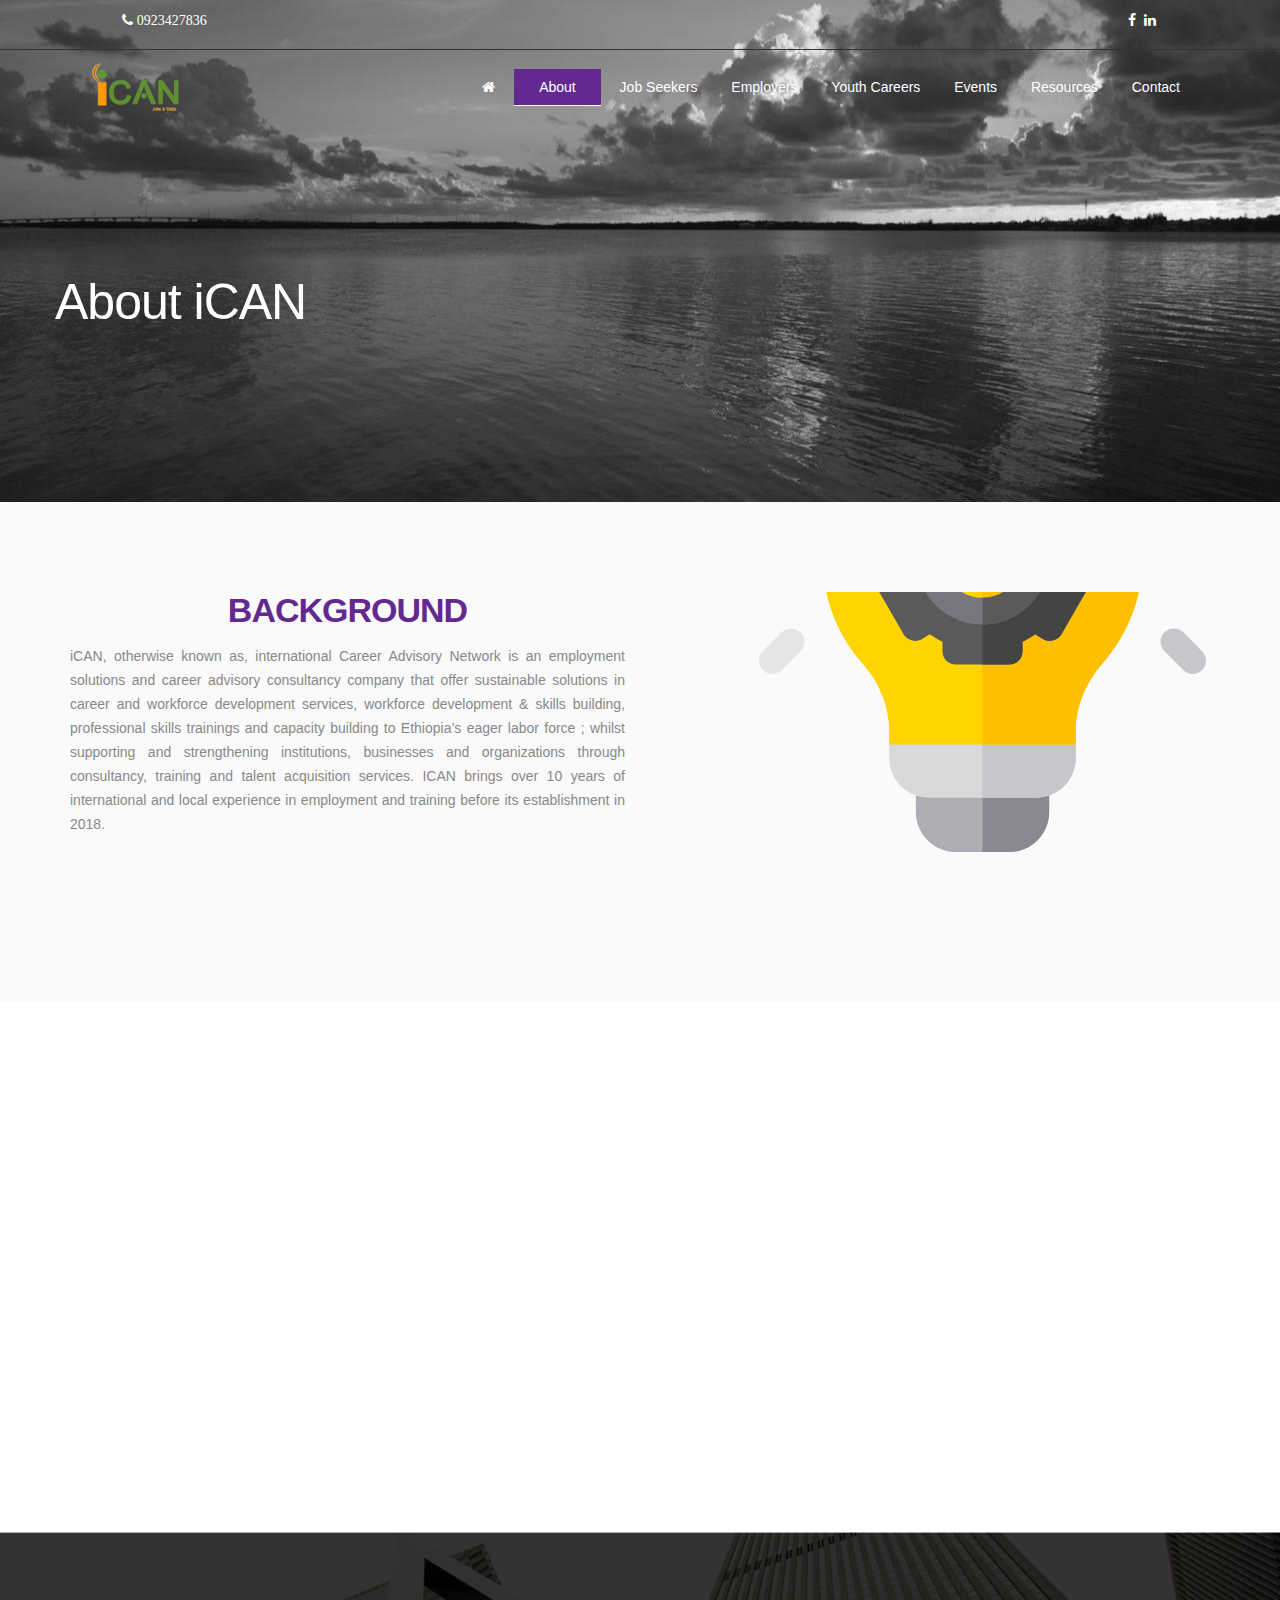
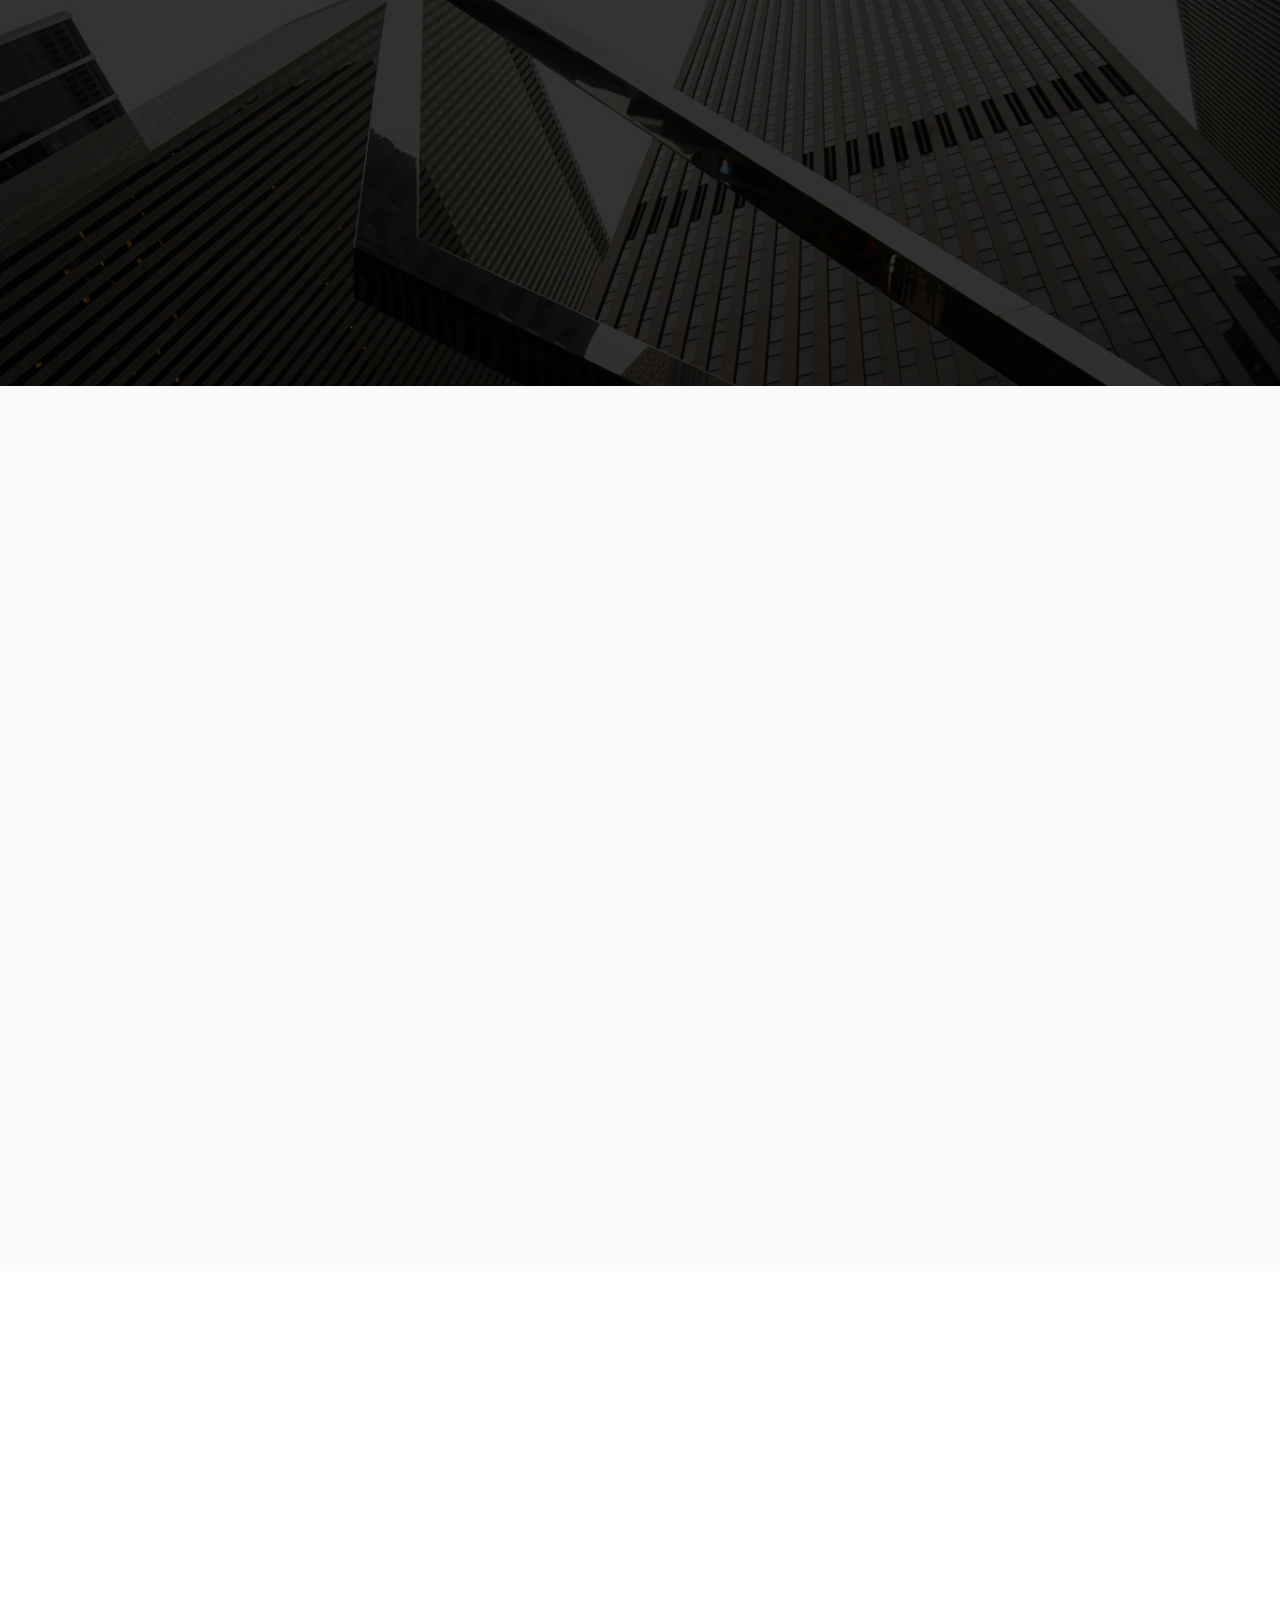
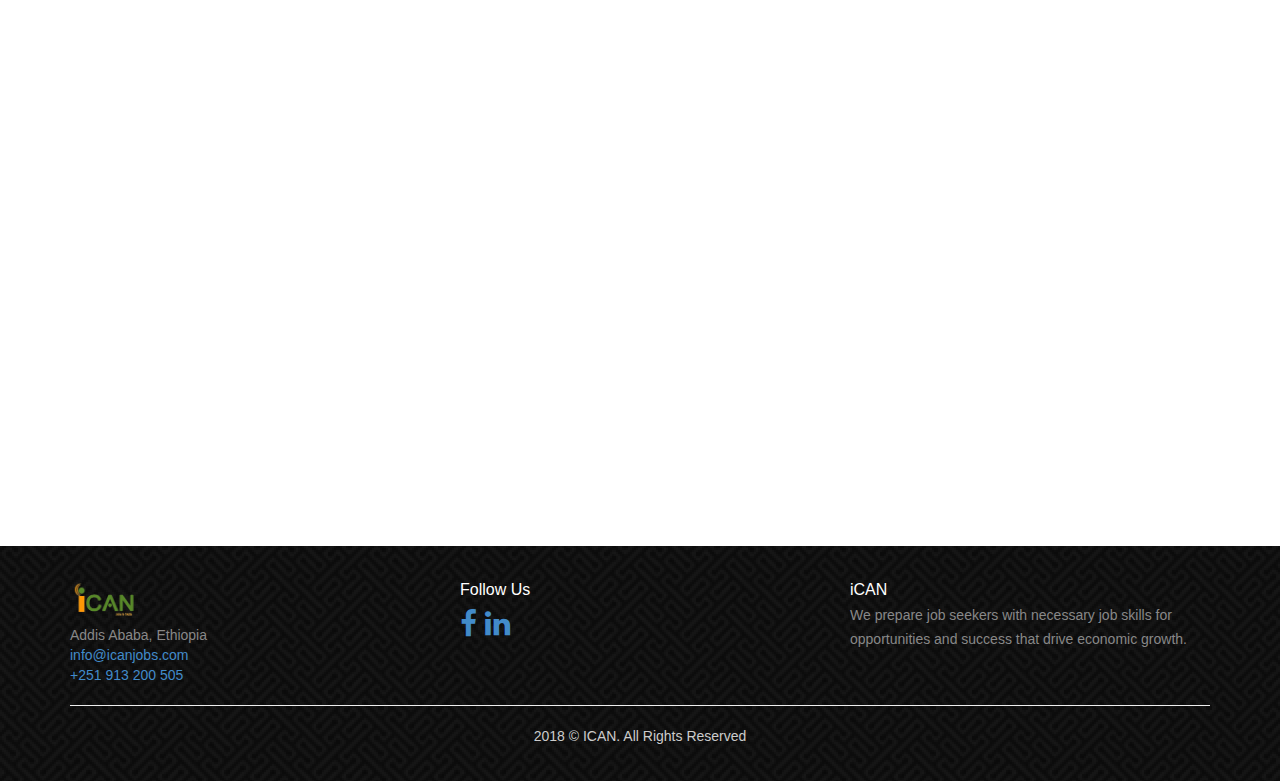
==== about.html @ 848365eb "Header, font family" ====
<!doctype html>
<html>

<head>
	<meta charset="utf-8">
	<meta name="viewport" content="width=device-width, maximum-scale=1">

	<title>iCAN JOBS</title>
	<link rel="icon" href="favicon.png" type="image/png">
	<link rel="shortcut icon" href="favicon.png" type="img/png">

	<!-- <link href='https://fonts.googleapis.com/css?family=Montserrat:400,700' rel='stylesheet' type='text/css'>
	<link href='https://fonts.googleapis.com/css?family=Open+Sans:400,300,800italic,700italic,600italic,400italic,300italic,800,700,600' rel='stylesheet' type='text/css'> -->
	<!-- <link href="https://fonts.googleapis.com/css?family=Roboto" rel="stylesheet">  -->

	<link href="css/bootstrap.css" rel="stylesheet" type="text/css">
	<link href="css/about.css" rel="stylesheet" type="text/css">
	<link href="css/font-awesome.css" rel="stylesheet" type="text/css">
	<link href="css/responsive.css" rel="stylesheet" type="text/css">
	<link href="css/magnific-popup.css" rel="stylesheet" type="text/css">
	<link href="css/animate.css" rel="stylesheet" type="text/css">

	<script type="text/javascript" src="js/jquery.1.8.3.min.js"></script>
	<script type="text/javascript" src="js/bootstrap.js"></script>
	<script type="text/javascript" src="js/jquery-scrolltofixed.js"></script>
	<script type="text/javascript" src="js/jquery.easing.1.3.js"></script>
	<script type="text/javascript" src="js/jquery.isotope.js"></script>
	<script type="text/javascript" src="js/wow.js"></script>
	<script type="text/javascript" src="js/classie.js"></script>
	<script type="text/javascript" src="js/magnific-popup.js"></script>
	<script src="contactform/contactform.js"></script>

	

</head>

<body>
	
	<header class="header" id="header">
		<!--header-start-->
		<div class='top-bar'>
			<div class="col-xs-offset-1 col-xs-5" style="text-align: left">
				<span class="fa fa-phone"> 0923427836
			</div>
			<div class="col-xs-5 social-icons" style="text-align: right">
				<a href=""><span class="fa fa-facebook"></span></a>
				<a href=""><span class="fa fa-linkedin"></span></a>
			</div>
			
			
		</div>
		
		<nav class="main-nav-outer delay-02s " id="test">
				<!--main-nav-start-->
				<div class="container">
					<div class='col-sm-2 col-xs-4'><img class="logo" src="img/logo.png" /></div>
					<div class="col-sm-10">
						<ul class="main-nav">
							<li><a href="index.html"><span class="fa fa-home"></span></a></li>
							<li class="selected-menu"><a href="#client">About</a></li>
							<li><a href="#client">Job Seekers</a></li>
							<li><a href="#client">Employers</a></li>
							<li><a href="#service">Youth Careers</a></li>
							
							<li><a href="#service">Events</a></li>
							<li id='resources'>
                                    <a href="">Resources</a>
    
                                    <ol class="resource-dropdown">
                                        <li><a href=''>Blogs</a></li>
                                        <li><a href=''>News</a></li>
                                        <li><a href=''>Advices</a></li>
                                    </ol>
                                </li>
							<!-- <li><a href="#Portfolio">Portfolio</a></li> -->
							<!-- <li class="small-logo"><a href="#header"><img src="img/small-logo.png" alt=""></a></li> -->
							<!-- <li><a href="#client">Clients</a></li> -->
							
							<li><a href="contact.html">Contact</a></li>
						</ul>
					</div>
					<a class="res-nav_click" href="#"><i class="fa fa-bars"></i></a>
				</div>
		</nav>

		<div class="container main-header wow fadeInUp">
			
			<h1>About iCAN</h1>
			<!-- <a class="link animated fadeInUp delay-1s servicelink" href="#service">Get Started</a> -->
		</div>
	</header>
	<!--header-end-->

	
	<!--main-nav-end-->



	<!--main-section-end-->

	<section class="main-section alabaster" id="coming-soon">
		<!--main-section alabaster-start-->
		<div class="container">
			<div class="row">
                
				<div class="col-sm-6  featured-work">
					<h2 style="text-align: center; color: #642891">Background</h2>
					<P class="padding-b" style="text-align: justify; word-wrap:break-word">
							iCAN, otherwise known as, international Career Advisory Network  is an employment solutions  and career advisory consultancy company that  offer sustainable solutions in  career and workforce development services, workforce development & skills building, professional skills trainings and capacity building to Ethiopia’s eager labor force ; whilst supporting and strengthening institutions, businesses and organizations through consultancy, training and talent acquisition services. ICAN brings over 10 years of international and local experience in employment and training before its establishment in 2018. 
                </div>
                <div class="col-sm-6 hidden-xs" style="overflow: hidden; height: 300px">
                        <div class="background-image">
                            <img src="img/background.svg" />
                        </div>
                    </div>
			</div>
		</div>
	</section>


    <section class="main-section" id="service">
                <!--main-section-start-->
                <div class="container">
                    
                    <div class="row">
                        <div class="service-col col-lg-12 col-sm-12  text-left wow fadeInRight delay-02s">
                        
        
                                <div class="col-lg-4  col-lg-offset-1 col-sm-6 service-list">
                                        <div class="service-list-col1">
                                            <i class="fa fa-lightbulb-o"></i>
                                        </div>
                                        <div class="service-list-col2">
                                            <h3>Philosophy </h3>
                                            <p>We prepare job seekers with necessary job skills for opportunities and success that drive economic growth.  </p>
                                        </div>
                                </div>
            
                                <div class="service-list col-lg-offset-1 col-lg-4 col-sm-6">
                                    <div class="service-list-col1">
                                        <i class="fa fa-eye"></i>
                                    </div>
                                    <div class="service-list-col2">
                                        <h3>VISION  </h3>
                                        <p>iCAN provides HR consultancy  and organizational development  strategies that drive value to your business. </p>
                                    </div>
                                </div>
            
                                
                            </div>
                        </div>
                    </div>
    </section>

    <section class="business-talking " id="contact">
            <!--business-talking-start-->
            <div class="container">
                <div class='ican-served wow fadeInUp col-lg-offset-1 col-lg-10'>
					<h3>iCAN Served</h3>
                        <p>
                            Some selected  areas of  services iCAN provided  in the  capacity building trainings and workshops include  Soft Skills For Youth Development Across Sectors, Emotional Intelligence,   The Basics  Of  Success Job Searching, Workplace Etiquette, Customer Service /Call Center Etiquette, Resume/Writing and Interviewing Preparation, Career Management And Leadership , Employability Skills , Career Counselors Training  and Employers Engagement Forum In Youth Employment etc.
                        </p>

                </div>
            </div>
    </section>
    <section class="main-section  alabaster">
            <!--main-section alabaster-start-->
            <div class="container">
                <div class="row">
                    <div class="col-sm-6 fadeInUp wow delay-05s featured-work">
                        <h2 style="color: #642891">Mission</h2>
                        
                            <ol class='mission-list'>
                                <li><span>1.</span><p>Enable the youth workforce to create employment and/or become employable  </p></li>
                                <li><span>2.</span><p>Prepare youth to the world of work by providing  career services and workforce development and help job seekers to secure the next leg on their personal career journey  </p></li>
                                <li><span>3.</span><p>Career and job readiness capacity building s training including  soft skills training, cv/resume writing, interview preparation, personal branding , etc </p></li>
                                <li><span>4.</span><p>Enable job seekers advance their career by enhancing/unleashing their potential that drives self-sufficiency and businesses  success in Ethiopia </p></li>
                                <li><span>5.</span><p>Provide career advisory, comprehensive and quality workforce development services to job seekers</p></li>
                                <li><span>6.</span><p>Create platform and industry linkages that facilitates and connects job seekers with employers through an array of conferences, career fairs, and capacity building activities, events, seminars and networking opportunities in securing their next career. </p></li>
                                <li><span>7.</span><p>Build skilled workforce talent that meets the needs of businesses and employers.</p></li>
                                <li><span>8.</span><p>Provide quality  and professional talent acquisition services to employers/businesses</p></li>
                            </ol>
                    </div>
                    <div  class="col-sm-4 col-sm-offset-2 wow hidden-xs fadeInRight delay-02s">
                            <img style="margin-top: 100px" src="img/mission.svg" />
                    </div>
                    
                </div>
            </div>
    </section>


	<!--business-talking-end-->
	<div class="container">
		<section class="main-section contact" >

			<div class="row">
				<div class="col-sm-4 hidden-xs wow fadeInLeft">
                        <img style="margin-top: 100px" src="img/services.svg " />
				</div>
				<div class="col-sm-6 col-sm-offset-1  wow fadeInUp delay-05s">
                        <div class='row'>
                            <div class='col-sm-1'><h2 style="text-align: left; color: #642891">Services</h2></div>
                        </div>
                    <ol class="mission-list">
                    <li><span>1.</span><p>Provide access to a comprehensive system of employment and training services and resources </p></li>
                    <li><span>2.</span><p>Provide Career and job readiness capacity building s training including  soft skills training, CV/resume writing, interview preparation, personal branding , Career fairs etc </p></li>
                    <li><span>3.</span><p>Industry linkage and Workforce development trainings and career services such as Career coaching and guidance , Career exploration and management</p></li>
                    <li><span>4.</span><p>Soft skills training such as  social skills, higher order thinking skills (including problem solving, critical thinking, and decision making), self-control, positive self-concept, and communication and other employability skills development skills are applicable across sectors </p></li>
                    <li><span>5.</span><p>Career center strategy design and development , career center establishment and career counselor training’s Career planning and professional development</p></li>
                    <li><span>6.</span><p>Serve as their business partner in recruiting skilled workforce(recruitment service/ executive search)</p></li>
                    <li><span>7.</span><p>Workplace education , Workforce development education and  HR consulting & training/Customized training</p></li>
                    <li><span>8.</span><p>core competencies in positive  youth development and fresh graduate recruitment Advisory </p></li>
                    </ol>
				</div>
			</div>
		</section>
	</div>
	<footer class="footer">
            <div class="container">
                <div class="row">
                <div class='col-sm-4'>
                        <div class="footer-logo"><a href="#"><img src="img/logo.png" alt=""></a></div>
                        Addis Ababa, Ethiopia <br>
                        <a href='mailto:info@icanjobs.com'>info@icanjobs.com</a><br>
                        <a href='tel:+251 913 200 505'>+251 913 200 505</a>
    
                </div>
                   
                    
                    <div class='col-sm-4'>
                        <h3 style="color:white">Follow Us</h3>
                        <div style="font-size: 22pt;">
    
                        <a href=""><span class="fa fa-facebook"></span></a>
                        <a href=""><span class="fa fa-linkedin"></span></a>
                        </div>
                    </div>
                    <div class='col-sm-4'>
                            <h3 style="color:white">iCAN</h3>
                        <p>
                                We prepare job seekers with necessary job skills for opportunities and success that drive economic growth. 
                        </p>
                    </div>
                </div>
                <hr />
                
                <span class="copyright">2018 &copy; ICAN. All Rights Reserved</span>
                <div class="credits">
    
                </div>
            </div>
        </footer>

	<script type="text/javascript" src="js/scroll_handler.js"></script>

	<script>
		wow = new WOW({
			animateClass: 'animated',
			offset: 100
		});
		wow.init();
	</script>


	<script type="text/javascript">
		$(window).load(function() {

			$('.main-nav li a, .servicelink').bind('click', function(event) {
				var $anchor = $(this);

				$('html, body').stop().animate({
					scrollTop: $($anchor.attr('href')).offset().top - 102
				}, 1500, 'easeInOutExpo');
				/*
				if you don't want to use the easing effects:
				$('html, body').stop().animate({
					scrollTop: $($anchor.attr('href')).offset().top
				}, 1000);
				*/
				if ($(window).width() < 768) {
					$('.main-nav').hide();
				}
				event.preventDefault();
			});
		})
	</script>

	<script type="text/javascript">
		$(window).load(function() {


			var $container = $('.portfolioContainer'),
				$body = $('body'),
				colW = 375,
				columns = null;


			$container.isotope({
				// disable window resizing
				resizable: true,
				masonry: {
					columnWidth: colW
				}
			});

			$(window).smartresize(function() {
				// check if columns has changed
				var currentColumns = Math.floor(($body.width() - 30) / colW);
				if (currentColumns !== columns) {
					// set new column count
					columns = currentColumns;
					// apply width to container manually, then trigger relayout
					$container.width(columns * colW)
						.isotope('reLayout');
				}

			}).smartresize(); // trigger resize to set container width
			$('.portfolioFilter a').click(function() {
				$('.portfolioFilter .current').removeClass('current');
				$(this).addClass('current');

				var selector = $(this).attr('data-filter');
				$container.isotope({

					filter: selector,
				});
				return false;
			});

		});
	</script>

</body>

</html>
---- css/about.css ----
.fl-lt {float:left;}
.fl-rt {float:right;}

.clear {
  clear: both;
  display: block;
  overflow: hidden;
  visibility: hidden;
  width: 0;
  height: 0;
}

.clearfix:before,
.clearfix:after {
  content: '\0020';
  display: block;
  overflow: hidden;
  visibility: hidden;
  width: 0;
  height: 0;
}

.clearfix:after {
  clear: both;
}

.figure{ margin:0px;}

img{ max-width:100%;}

a, a:hover, a:active{ outline:0px !important}

@font-face {
  font-family: 'FontAwesome';
  src: url('../fonts/fontawesome-webfont.eot?v=4.1.0');
  src: url('../fonts/fontawesome-webfont.eot?#iefix&v=4.1.0') format('embedded-opentype'), url('../fonts/fontawesome-webfont.woff?v=4.1.0') format('woff'), url('../fonts/fontawesome-webfont.ttf?v=4.1.0') format('truetype'), url('../fonts/fontawesome-webfont.svg?v=4.1.0#fontawesomeregular') format('svg');
  font-weight: normal;
  font-style: normal;
}

/* Primary Styles
---------------------------------*/
body {
	background:#fff;
	font-family: 'Roboto', 'Open Sans', sans-serif;
	font-size:14px;
	font-weight:normal;
	color:#888888;
	margin:0;
}
h2{
	font-size:34px;
	color:#222222;
	font-family: 'Roboto', 'Montserrat', sans-serif;
	font-weight:700;
	letter-spacing: -1px;
	margin:0 0 15px 0;
	text-align:center;
	text-transform:uppercase;
}
h3{
	font-family: 'Roboto', 'Montserrat', sans-serif;
	color:#222222;
	font-size:16px;
	margin:0 0 5px 0;
	_text-transform:uppercase;
	font-weight:400;
}
h6{
	font-size:16px;
	color:#888888;
	font-family: 'Roboto', 'Open Sans', sans-serif;
	font-weight:400;
	text-align:center;
	margin:0 0 60px 0;
}
p{
	line-height:24px;
	margin:0;
}

/* Header Styles
---------------------------------*/

.header{
	background-image:url(../img/about.jpg);
	background-repeat: no-repeat;
	background-size: cover;
	background-position: center center;

	
}
.header .main-header {
	padding:150px 0;
}

.logo{
	width:250px;
	margin:0 auto 35px;
}
.header h1{
	font-family: 'Roboto', 'Montserrat',sans-serif;
	font-size:50px;
	font-weight:400;
	letter-spacing: -1px;
	margin:0 0 22px 0 ;
	color:#fff;
}

.we-create{
	padding:0;
	margin:35px 0 55px;
}
.wp-pic{
	margin-bottom:20px;
}
.we-create li{
	display:inline-block;
	font-family: 'Roboto', 'Montserrat',sans-serif;
	font-size:14px;
	color: #bcbcbc;
	text-transform: uppercase;
	font-weight: 400;
	margin:0 5px 0 0;
	padding:0 0 0 15px;
}
.we-create li:first-child{
	background:none;
}

.start-button {
	padding-left: 0px;
}

.start-button li a{
color: #fff;
}


.link{
	padding:15px 35px;
	background:#7cc576;
	color:#fff !important;
	font-size:16px;
	font-weight:400;
	font-family: 'Roboto', 'Montserrat', sans-serif;
	display:inline-block;
	border-radius:3px;
	text-transform:uppercase;
	line-height:25px;
	margin-bottom:20px;
	transition:all 0.3s ease-in-out;
	-moz-transition:all 0.3s ease-in-out;
	-webkit-transition:all 0.3s ease-in-out;
}
.link:hover {
	text-decoration:none;
	color:#7cc576 !important;
	background:#fff;
}

.link:active, .link:focus {
	background: #7cc576;
	text-decoration:none;
	color:#fff !important;
}

/* Navigation
---------------------------------*/
.main-nav-outer{
	padding:0px;
	_border-bottom:1px solid #dddddd;
	_box-shadow:0 4px 5px -3px #ececec;
	
	position:relative;
	background-color: transparent;
	-webkit-transition: background-color 500ms linear;
    -ms-transition: background-color 500ms linear;
    transition: background-color 500ms linear;
	
}
img.logo{
	margin : 10px 0 0px;
	width: 70%;	
}
.main-nav{
	text-align:right;
	margin:10px 0 0px;
	padding:0;
	list-style:none;
}
.main-nav li{
	display:inline;
	margin:0 0px;
}
.main-nav li a{
	display:inline-block;
	color: white;
	_text-transform:uppercase;
	font-family: 'Roboto', 'Montserrat', sans-serif;
	text-decoration: none;
	line-height:20px;
	margin:17px 15px;
	transition:all 0.3s ease-in-out;
	-moz-transition:all 0.3s ease-in-out;
	-webkit-transition:all 0.3s ease-in-out;
}

.main-nav li a:hover{ 
	text-decoration:none;
	color: #7cc576;
}

.small-logo{ 
	padding:0 32px;
}

.main-section{
	padding:90px 0 110px;
}


/* Services
---------------------------------*/
.service-col{
	margin-bottom: 100px;
}
.service-list{
	padding:0  5px;
	font-size:14px;
	margin-bottom:40px;
	height: 200px;
}
.service-list-col1{
	display: block;
	height: 100px;
}
.service-list-col1 i{
	font-style:normal;
	font-size:100px;
	text-align: center;
	display:block;
	color:#642891;
	font-family: 'FontAwesome';
	line-height:38px;
}
.service-list-col2{
	overflow:hidden;
	text-align: center;	
}
.service-list-col2 h3 { 
	text-align: center;
    margin-bottom: 20px;
    color: #2C7AC0;
}
.main-section.alabaster{
	background:#fafafa;
}

/* Featured Work
---------------------------------*/
.featured-work{
	font-size:14px;
}
.featured-work h2{
	text-align:left;
}
.featured-box{
	padding:0 0 0 0;
	margin-bottom:25px;
	font-size:14px;
}
.featured-box h3{
	margin-bottom:5px;
}
.featured-box p{
	line-height:22px;
}
.featured-work p.padding-b{
	padding-bottom:35px;
}
.featured-box-col1{
	width:60px;
	float:left;
}
.featured-box-col1 i{
	display:block;
	line-height:38px;
	font-family: 'FontAwesome';
	font-size:38px;
	color:#044C31;
	font-style:normal;
}

.featured-box-col2{ overflow:hidden;}
.featured-box.magic{
	background:url(../img/magic.png) left top no-repeat;
}
.featured-box.packaged{
	background:url(../img/packaged.png) left top no-repeat;
}
.featured-box.seo{
	background:url(../img/seo.png) left top no-repeat;
}
.Learn-More{
	display:inline-block;
	padding:0 5px 0 0;
	color:#7cc576;
	font-size:16px;
	text-transform:uppercase;
	font-family: 'Roboto', 'Montserrat', sans-serif;
	font-weight:400;
	line-height:24px;
	transition:all 0.3s ease-in-out;
	-moz-transition:all 0.3s ease-in-out;
	-webkit-transition:all 0.3s ease-in-out;
	display: none;
}
.Learn-More i{ 
	padding-right:15px;
}

.Learn-More:hover, .Learn-More:focus{ 
	text-decoration:none;
	color: #111;
}


/* Portfolio
---------------------------------*/
.Portfolio-nav{
	padding:0;
	margin:0 0 45px 0;
	list-style:none;
	text-align:center;
}
.Portfolio-nav li{
	margin:0 10px;
	display:inline;
}
.Portfolio-nav li a{
	display:inline-block;
	padding:10px 22px;
	font-size:12px;
	line-height:20px;
	color:#222222;
	border-radius:4px;
	text-transform:uppercase;
	font-family: 'Roboto', 'Montserrat', sans-serif;
	background:#f7f7f7;
	margin-bottom:5px;
	transition:all 0.3s ease-in-out;
	-moz-transition:all 0.3s ease-in-out;
	-webkit-transition:all 0.3s ease-in-out;
}
.Portfolio-nav li a:hover{
	background:#7cc576;
	color:#fff;
	text-decoration:none;
}

.portfolioContainer{
	margin:0 auto;
	padding-left:15px;
}

.Portfolio-box{
	text-align:center;
	margin-bottom:30px;
	height:350px;
	width:350px;
	overflow:hidden;
	float:left;
	padding:0;
}
.Portfolio-box img{
	margin-bottom:25px;
	transition:all 0.3s ease-in-out;
	-moz-transition:all 0.3s ease-in-out;
	-webkit-transition:all 0.3s ease-in-out;	
}

.Portfolio-box img:hover {
	opacity: 0.6;
}

.Portfolio-nav li a.current{
	background:#7cc576;
	color:#fff;
	text-decoration:none;
}
img {
   max-width:100%;
}

/* no transition on .isotope container */

.isotope .isotope-item {
  /* change duration value to whatever you like */
  -webkit-transition-duration: 0.6s;
     -moz-transition-duration: 0.6s;
          transition-duration: 0.6s;
}

.isotope .isotope-item {
  -webkit-transition-property: -webkit-transform, opacity;
     -moz-transition-property:    -moz-transform, opacity;
          transition-property:         transform, opacity;
}

.main-section.paddind{
	padding-bottom:60px;
}

/* Clients
---------------------------------*/
.client-part{
	background:url(../img/section-bg1.jpg) center center no-repeat;
	background-size:cover;
	padding:55px 0;
	text-align:center;
}
.client-part-haead{
	color:#fdfdfd;
	font-size:28px;
	line-height:41px;
	margin:30px 0 10px;
	font-family:'Roboto', ''Open Sans',sans-serif';
	font-style: italic;
}
.client{
	padding:0;
	margin:20px 0 0;
	list-style:none;
	text-align:center;
}
.client li{
	display:inline;
	margin:0 15px;
}
.client li a{
	display:inline-block;
}
.client li a img{
	margin-bottom:15px;
	border-radius:50%;
}
.client li a:hover{
	text-decoration:none;
}
.client li a h3{
	color:#ffffff;
}
.client li a span{
	color:#f1f1f1;
}
.quote-right{
	font-style:normal;
	width:68px;
	height:68px;
	margin:0 auto;
	border:2px solid #7cc576;
	border-radius:50%;
	display:block;
	line-height:68px;
	text-align:center;
	font-size:27px;
	color:#7cc576;
	cursor: pointer;
	transition:all 0.3s ease-in-out;
	-moz-transition:all 0.3s ease-in-out;
	-webkit-transition:all 0.3s ease-in-out;
}

.quote-right:hover{
color: #fff;
border: 2px solid #fff;
}

.c-logo-part{
	background:#7cc576;
	padding:25px 0;
    filter: alpha(opacity=60);
}
.c-logo-part ul{
	padding:0;
	margin:0;
	list-style:none;
	text-align:center;
}
.c-logo-part ul li{
	display:inline;
	margin:0 25px;
}
.c-logo-part ul a{
	display:inline-block;
	margin: 0 20px;
}
.main-section.team{
	padding:85px 0;
}
.main-section.team h6{
	margin-bottom:40px;
}


/* Team
---------------------------------*/
.team-leader-block{
	max-width:993px;
	margin:0 auto;
}
.team-leader-box{
	width:30.66%;
	margin-right: 3.82979%;
	height: 490px;
	overflow: hidden;
	text-align: center;
	float: left;
}
.team-leader-box span{
	margin-bottom:24px;
	display:block;
}
.team-leader-box:nth-of-type(3n+0){ margin:0;}
.team-leader{
	width:auto;
	height:auto;
	position:relative;
	border-radius:50%;
	box-shadow:0px 0px 0px 7px rgba(241,241,241,0.80);
	margin:7px 7px 25px 7px;
	
}
.team-leader-shadow{
	transition:all 0.3s ease-in-out;
	-moz-transition:all 0.3s ease-in-out;
	-webkit-transition:all 0.3s ease-in-out;
	border-radius:50%;
	position:absolute;
	width:100%;
	height:100%;
	z-index:10;
	border-radius:50%;
}
.team-leader-shadow a{
	display:block;
	width:100%;
	height:100%;
}
.team-leader:hover .team-leader-shadow{
	box-shadow:inset  0px 0px 0px 148px rgba(17,17,17,0.80);
}
.team-leader:hover ul{ display:block; opacity:1}
.team-leader img{
	display:block;
	border-radius:50%;
}
.team-leader ul{
	display:block;
	opacity:0;
	padding:0;
	margin:0;
	list-style:none;
	position:absolute;
	left:0;
	top:50%;
	width:100%;
	text-align:center;
	margin-top:-14px;
	z-index:15;
	transition:all 0.6s ease-in-out;
	-moz-transition:all 0.6s ease-in-out;
	-webkit-transition:all 0.6s ease-in-out;
}
.team-leader ul li{
	display:inline;
	margin:0 11px;
}
.team-leader ul li a{
	font-family: 'FontAwesome';
	display:inline-block;
	font-size:28px;
	color:#fff;	
	transition:all 0.3s ease-in-out;
	-moz-transition:all 0.3s ease-in-out;
	-webkit-transition:all 0.3s ease-in-out;
}
.team-leader ul li a:hover, .team-leader ul li a:focus{
	text-decoration:none;
}
.team-leader ul li a.fa-twitter:hover{
	color:#55acee;
}
.team-leader ul li a.fa-facebook:hover{
	color:#3b5998;
}
.team-leader ul li a.fa-pinterest:hover{
	color:#cb2026;
}
.team-leader ul li a.fa-google-plus:hover{
	color:#dd4b39;
}

/* Talk Business
---------------------------------*/
.business-talking{
	background:url(../img/section-bg1.jpg) repeat;
	background-size:cover;
	padding:60px 0 10px;
	text-align:center;
}
.business-talking h4, .business-talking h2{
	font-family: 'Roboto','Montserrat', sans-serif;
	font-weight:100;
	padding:0;
	margin:20px 0 70px;
	text-transform:uppercase;
	font-size:20px;
	color:#fff;
}

.business-talking h2{
	font-family: 'Roboto','Montserrat', sans-serif;
	font-weight:700;
	padding:0;
	margin:20px 0 70px;
	text-transform:uppercase;
	font-size:42px;
	color:#fff;
}

/* Contact
---------------------------------*/
.main-section.contact{
	padding:90px 0 100px;
}

.main-section.contact{
	background:url(../img/bg-map.png) left 190px no-repeat;
}
.contact-info-box{
	font-size:15px;
	margin:0 0 14px 68px;
	padding-left:0;
}
.contact-info-box h3{
	font-size: 15px;
	font-weight:400;
	float:left;
	width:102px;
	margin-right:12px;
	line-height:28px;
}
.contact-info-box h3 i{
	font-style:normal;
	font-size:18px;
	color:#222222;
	font-family: 'FontAwesome';
	font-weight:normal;
	margin-right:7px;
}
.contact-info-box span{
	line-height:28px;
	display:block;
	overflow:hidden;
}
.social-link{
	padding:35px 0;
	margin:0 0 0 68px;
	display:block;
	overflow:hidden;
	list-style:none;
}
.social-link li{
	float:left;
	margin-right:8px;
}
.social-link li a{
	display:block;
	width:50px;
	height:50px;
	text-align:center;
	line-height:50px;
	font-size:25px;
	color:#fff;
	background:#044C31;
	border-radius:50%;
	transition:all 0.3s ease-in-out;
}
.social-link li a:hover, .social-link li a:focus{
	text-decoration:none;
}
.twitter a:hover {
	background: #55acee;
}
.facebook a:hover {
	background: #3b5998;
}
.pinterest a:hover {
	background: #cb2026;
}
.gplus a:hover {
	background: #dd4b39;
}
.dribbble a:hover {
	background: #ea4c89;
}

.form{
	margin:0 66px 0 30px;
}
.input-text{
	padding:15px 16px;
	border:1px solid #ccc;
	width:100%;
	height:50px;
	display:block;
	border-radius:4px;
	font-size:15px;
	color:#aaa;
	font-family: 'Roboto', 'Open Sans', sans-serif;
	margin:0 0 15px 0;
	transition:all 0.3s ease-in-out;
	-moz-transition:all 0.3s ease-in-out;
	-webkit-transition:all 0.3s ease-in-out;
}
.input-text:focus {
	border: 1px solid #7cc576;
	outline:0;
	-webkit-box-shadow: inset 0 1px 1px rgba(0, 0, 0, 0.075), 0 0 8px rgba(124, 197, 118, 0.3);
	-moz-box-shadow: inset 0 1px 1px rgba(0, 0, 0, 0.075), 0 0 8px rgba(124, 197, 118, 0.3);	
	box-shadow: inset 0 1px 1px rgba(0, 0, 0, 0.075), 0 0 8px rgba(124, 197, 118, 0.3);
}

.input-text.text-area{
	height:165px;
	resize:none;
	overflow:auto;
}
.input-btn{
	width:175px;
	height:50px;
	background:#7cc576;
	border-radius:4px;
	color:#ffffff;
	font-size:14px;
	text-transform:uppercase;
	font-family: 'Roboto', 'Montserrat', sans-serif;
	font-weight:400;
	border:0px;
	transition:all 0.3s ease-in-out;
	-moz-transition:all 0.3s ease-in-out;
	-webkit-transition:all 0.3s ease-in-out;
}

.input-btn:hover{
	background: #111;
	color: #fff;
}

.validation {
    color: red;
    display:none;
    margin: 0 0 20px;
    font-weight:400;
    font-size:13px;
}

#sendmessage {
    color: #7cc576;
    border:1px solid #7cc576;
    display:none;
    text-align:center;
    padding:15px;
    font-weight:600;
    margin-bottom:15px;
}

#errormessage {
    color: red;
    display:none;
    border:1px solid red;
    text-align:center;
    padding:15px;
    font-weight:600;
    margin-bottom:15px;
}

#sendmessage.show, #errormessage.show, .show {
	display:block;
}

/* Footer
---------------------------------*/

.footer{
	background:url(../img/pw_maze_black_2X.png) left top repeat;
	padding:35px 0 35px;
}
.footer-logo{
	
	width: 76px;
}
.copyright, .credits{
	color:#cccccc;
	font-size:14px;
	display:block;
	text-align:center;
}
.copyright a, .credits a{
	color:#7cc576;
	font-weight:600;
	text-decoration: none;
	transition:all 0.3s ease-in-out;
	-moz-transition:all 0.3s ease-in-out;
	-webkit-transition:all 0.3s ease-in-out;
}

.copyright a:hover, .credits a:hover {
	color: #fff;
}

.res-nav_click {
	line-height:38px;
	font-family: 'FontAwesome';
	font-size:38px;
	text-decoration: none !important;
	color:#777777;
	font-style:normal;
	display:none;
	width:42px;
	height:27px;
	margin:20px auto;
	transition:all 0.3s ease-in-out;
	-moz-transition:all 0.3s ease-in-out;
	-webkit-transition:all 0.3s ease-in-out;
}

.res-nav_click:hover, .res-nav_click:active, .res-nav_click:focus {
	color: #7cc576 !important;
}

.portfolioContainer{
	max-width: 1140px;
}


/* Animation Timers
---------------------------------*/
.delay-02s { 
	animation-delay: 0.2s; 
	-webkit-animation-delay: 0.2s; 
}
.delay-03s { 
	animation-delay: 0.3s; 
	-webkit-animation-delay: 0.3s; 
}
.delay-04s { 
	animation-delay: 0.4s; 
	-webkit-animation-delay: 0.4s; 
}

.delay-05s { 
	animation-delay: 0.5s; 
	-webkit-animation-delay: 0.5s; 
}
.delay-06s { 
	animation-delay: 0.6s; 
	-webkit-animation-delay: 0.6s; 
}

.delay-07s { 
	animation-delay: 0.7s; 
	-webkit-animation-delay: 0.7s; 
}
.delay-08s { 
	animation-delay: 0.8s; 
	-webkit-animation-delay: 0.8s; 
}

.delay-09s { 
	animation-delay: 0.9s; 
	-webkit-animation-delay: 0.9s; 
}
.delay-1s { 
	animation-delay: 1s; 
	-webkit-animation-delay: 1s; 
}
.delay-12s { 
	animation-delay: 1.2s; 
	-webkit-animation-delay: 1.2s; 
}

.top-bar {
	background: transparent;
	border-bottom:1px solid #333		;
	width: 100%;
	height: 50px;
	z-index: 999;
	padding: 10px 0 10px;
	color: white;
	font-weight: bold;
}

.top-bar a {
	color: white;
}

.top-bar a:hover {
	color:#642891;
}

.top-bar .social-icons span {
	margin: 2px;
}
figure.founder{
	overflow: hidden;
	height: 600px;
}
figure.founder img {
	width: 300px;
	
}

.ican-served{
	padding: 10px;
	background: rgba(255,255,255,.8);
	margin-bottom: 100px;
}

.ican-served p {
	font-family: inherit;
	color: #212121;
	color: rgba(0,0,0,.87);
	font-size: 1.1em;
	line-height: 32px;
	font-weight: 300;
	padding: 0 9%;
	margin: 0 0 40px;
	text-align: justify;
}

.ican-served h3 {
	color: #2C7AC0;
	font-size: 34px;
	line-height: 40px;
	font-weight: 300;
	margin-bottom: 24px;
	padding: 0 10%;
}

ol.mission-list {
	color: #ccc;
	list-style-type: none;
  }
   
ol.mission-list li {
	position: relative;
	font: bold italic 20px/1.5 Roboto, Helvetica, Verdana, sans-serif;
	margin-bottom: 20px;
  }
   
ol.mission-list  li p {
	font: 15px/1.5 'Roboto', sans-serif;
	padding-left: 60px;
	color: #555;
  }
   
ol.mission-list li span {
	position: absolute;
  }

ol.service-list {
	list-style-type: none;
}

ol.service-list li{
	margin: 10px;
	text-align: justify;
}
.home-card {
	border: 1px solid #ccc;
	border-radius: 8px;
	min-height: 352px;
	box-shadow: 0px 5px 15px rgba(0, 0, 0, 0.3);
	background-color: #fff;
	padding: 85px 35px;
	
	margin: 40px auto 80px;
}


.background-image {
	position: absolute;
	right: 15px;
	bottom: 40px;
	width: calc(100% - 130px);
}
#resources {
	position: relative;
	display: inline-block;
  }
  
#resources .resource-dropdown {
	display: none;
	position: absolute;
	background-color: transparent;
	color: white;
	min-width: 160px;
	box-shadow: 0px 8px 16px 0px rgba(0,0,0,0.2);
	padding: 12px 16px;
	z-index: 1;
  }
  .resource-dropdown li {
	  display: block;
	  text-align: left;
	  
  }
  
#resources:hover .resource-dropdown {
	display: block;
  }

  a:hover {
	color:#642891 !important;
}

.selected-menu {
    background-color: #642891;
    color: white;
    padding: 10px;
    border-bottom: solid 1px white;
}
---- css/responsive.css ----
/* ==========================================================================
   Media Queries
   ========================================================================== */


@media only screen and (min-width: 992px) {
	/****Ipad Landscape 1024 Container 970 ****/

	.service-list{ margin-bottom:30px;}
	.c-logo-part ul li{ margin:0 15px;}
	.form{ margin:0 0 0 20px}
	.main-nav{ display:block !important; }
	/*.portfolioContainer{ width:800px; margin:0px auto !important; } */

}

@media only screen and (min-width: 768px) and (max-width: 991px) {
	/****Ipad Portrait 768 Container 750 ****/
	body{ font-size:13px;}
	p{ line-height:20px ;}
	.header h1{ font-size:46px;}
	.main-nav ul li a{ padding:14px;}
	.small-logo{ padding:0 20px;}
	h2{ font-size:30px}
	h6{ font-size:16px;}
	h3{ font-size:15px;}
	.service-list{ margin-bottom:20px; font-size:15px;}
	.featured-work p.padding-b{ padding-bottom:15px;}
	.main-section{ padding:70px 0;}
	.c-logo-part ul li{ margin:0 1%; float:left; width:18%;}
	.c-logo-part ul li a{ display:block;}
	.c-logo-part ul li a img{ display:block;}
	.form{ margin:0;}
	.contact-info-box{ margin:0 ;}
	.social-link{ margin:0;}

	.main-nav{ display:block !important; }
	.main-nav li a{ padding:8px 15px;}
	/*.portfolioContainer{ width:750px; margin:0px auto !important; }
	.Portfolio-box{ height:250px;}*/



}

@media only screen and (max-width: 767px) {
	/****Mobile Landscape 480 Container 100% ****/
	body{ font-size:12px;}
	h2{ font-size:26px;}
	h3{ font-size:14px;}
	h6{ font-size:16px; margin-bottom:40px;}
	p{ line-height:18px;}
	.service-list{ font-size:12px; margin-bottom:20px;}
	.we-create li{ font-size:13px; padding:0 0 0 8px}
	.header h1{ font-size:28px;}
	.header{ padding:60px 0;}
	.main-section{ padding:60px 0 70px;}
	.main-nav{ display:none; position:absolute; left:0; width:100%; top:68px; margin:0 auto; float: none; background:#fff; z-index: 99; border-top: 1px solid #eee;}
	.main-nav li{ display:block;}
	.main-nav li.small-logo{ display:none;}
	.main-nav li a{ display:block; padding:12px 32px; margin: 4px 0; border-bottom: 1px solid #f3f3f3;;}
	.main-nav li a:hover{color:#7cc576}
	.team-leader-box{ max-width:307px; width:auto; float:none; margin:0 auto;	}
	.team-leader-box:nth-of-type(3n){ margin:0 auto}
	.res-nav_click{ display:block;}
	.featured-work{ font-size:12px; margin-top:30px;}
	.featured-box{ font-size:12px;}
	.featured-box p{ line-height:18px; }
	.c-logo-part ul a{ margin-bottom:5px;}
	.main-section.team{ padding:60px 0 50px;}
	.business-talking h2{ font-size:36px;}
	.contact-info-box{ margin:0 0 12px 30px; font-size:12px;}
	.contact-info-box span{ line-height:18px;}
	.contact-info-box.phone span, .contact-info-box.email span { padding-top: 6px;}
	.social-link{ margin-left:30px;}
	.form{ margin:0 30px;}
	.copyright{ font-size:12px;}
	.business-talking a{ padding:10px 25px; font-size:14px;}
	.main-section.contact{ padding:60px 0 70px}
	.client-part-haead{ font-size:20px; line-height:30px;}
	.link{ font-size:14px; padding:10px 25px;}
	.logo{ width:100px;}
	.main-section.contact{ background-size:contain;}
	.Portfolio-nav li a{ padding:5px 16px;}
	.Portfolio-nav li{ display:block;}
	/*.isotope-item img{ width:300px; left:50%; margin-left:-100px;}
	.isotope-item{ width:300px; margin:0px auto;}
	.isotope{ width:400px; margin:0px auto;}
	.Portfolio-box{}
	.portfolioContainer{ width:350px; margin:0px auto !important; } */


}

@media only screen and (max-width: 479px) {
	/****Mobile Portrait 320 ****/
	.contact-info-box{ margin-left:0px;}
	.header{ padding:40px;}
	.social-link{ margin-left:0px;}
	.form{ margin:0}
	.c-logo-part ul li{ display:block;}
	.Portfolio-box{  max-width:300px !important; width:96.4% !important; margin:0 !important}
	.Portfolio-box img { max-width:100%;}
	.portfolioContainer{ width:280px !important; margin:0 auto !important }

}
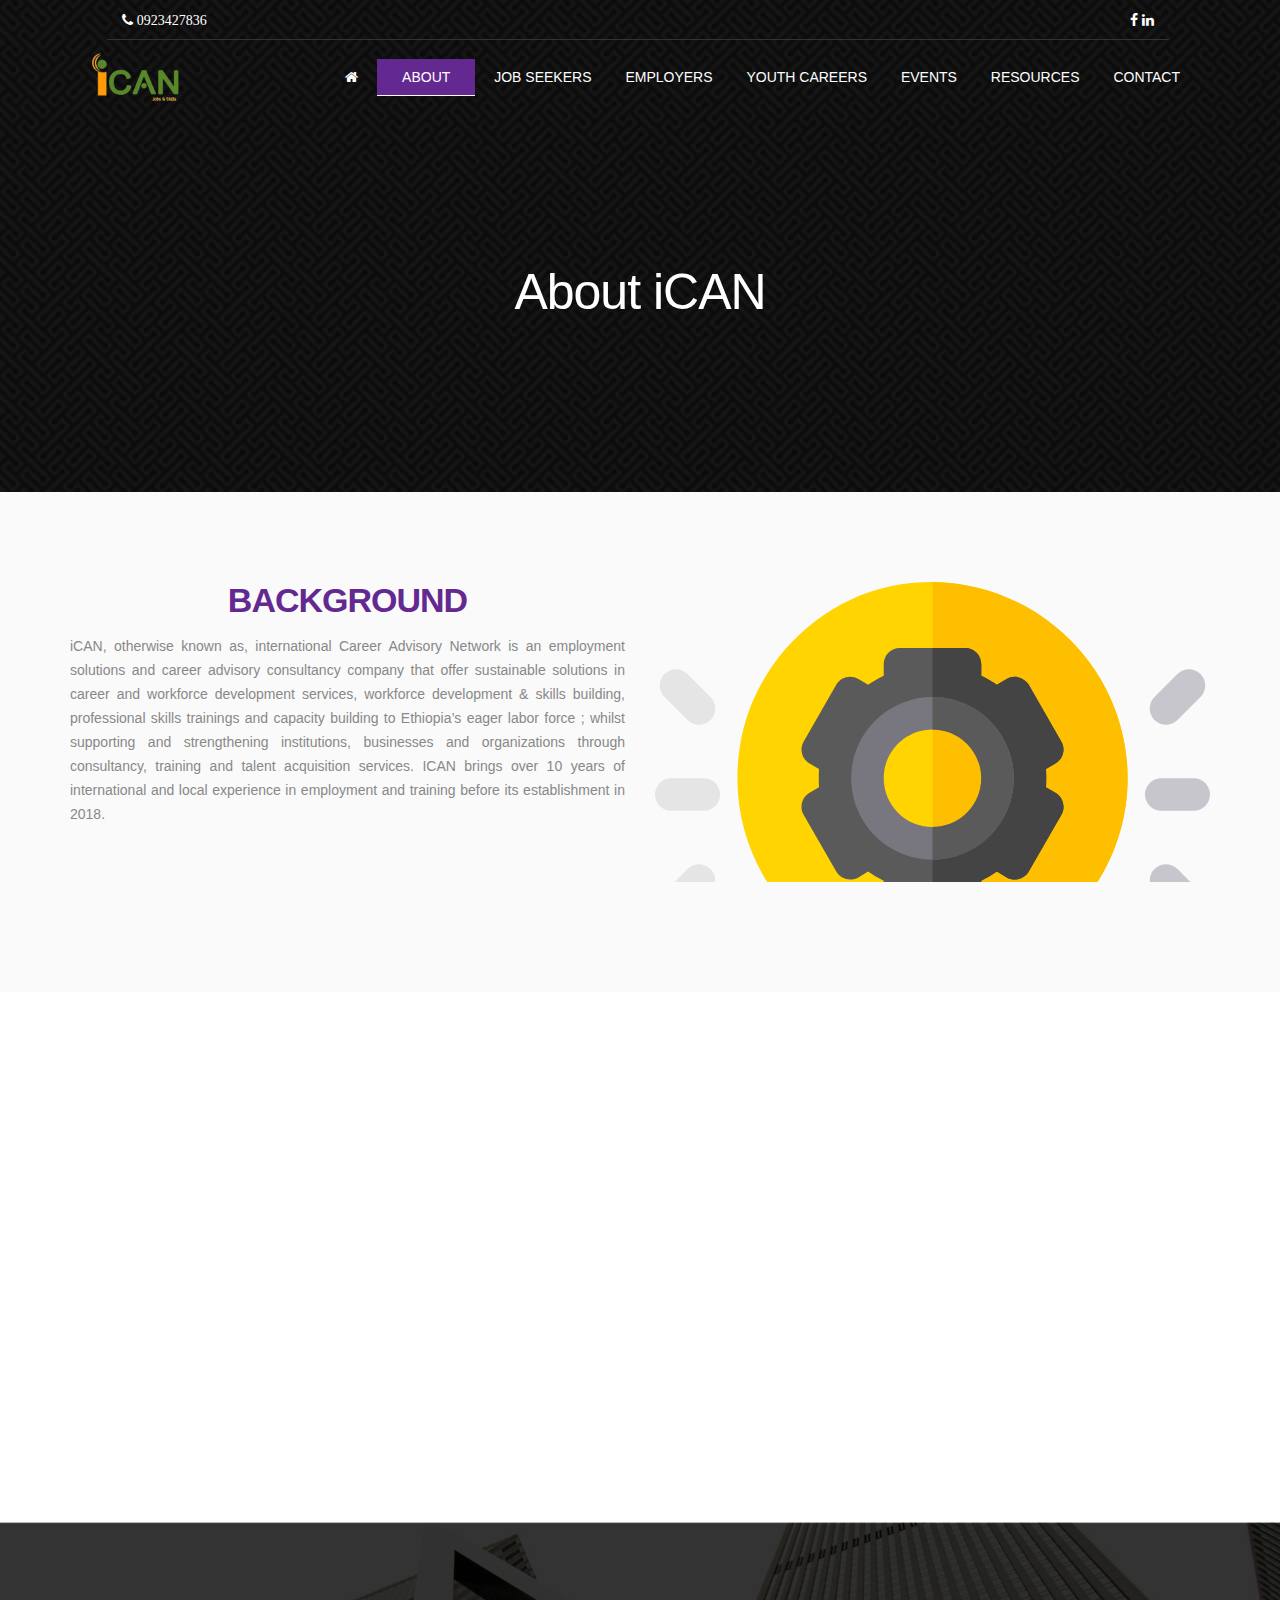
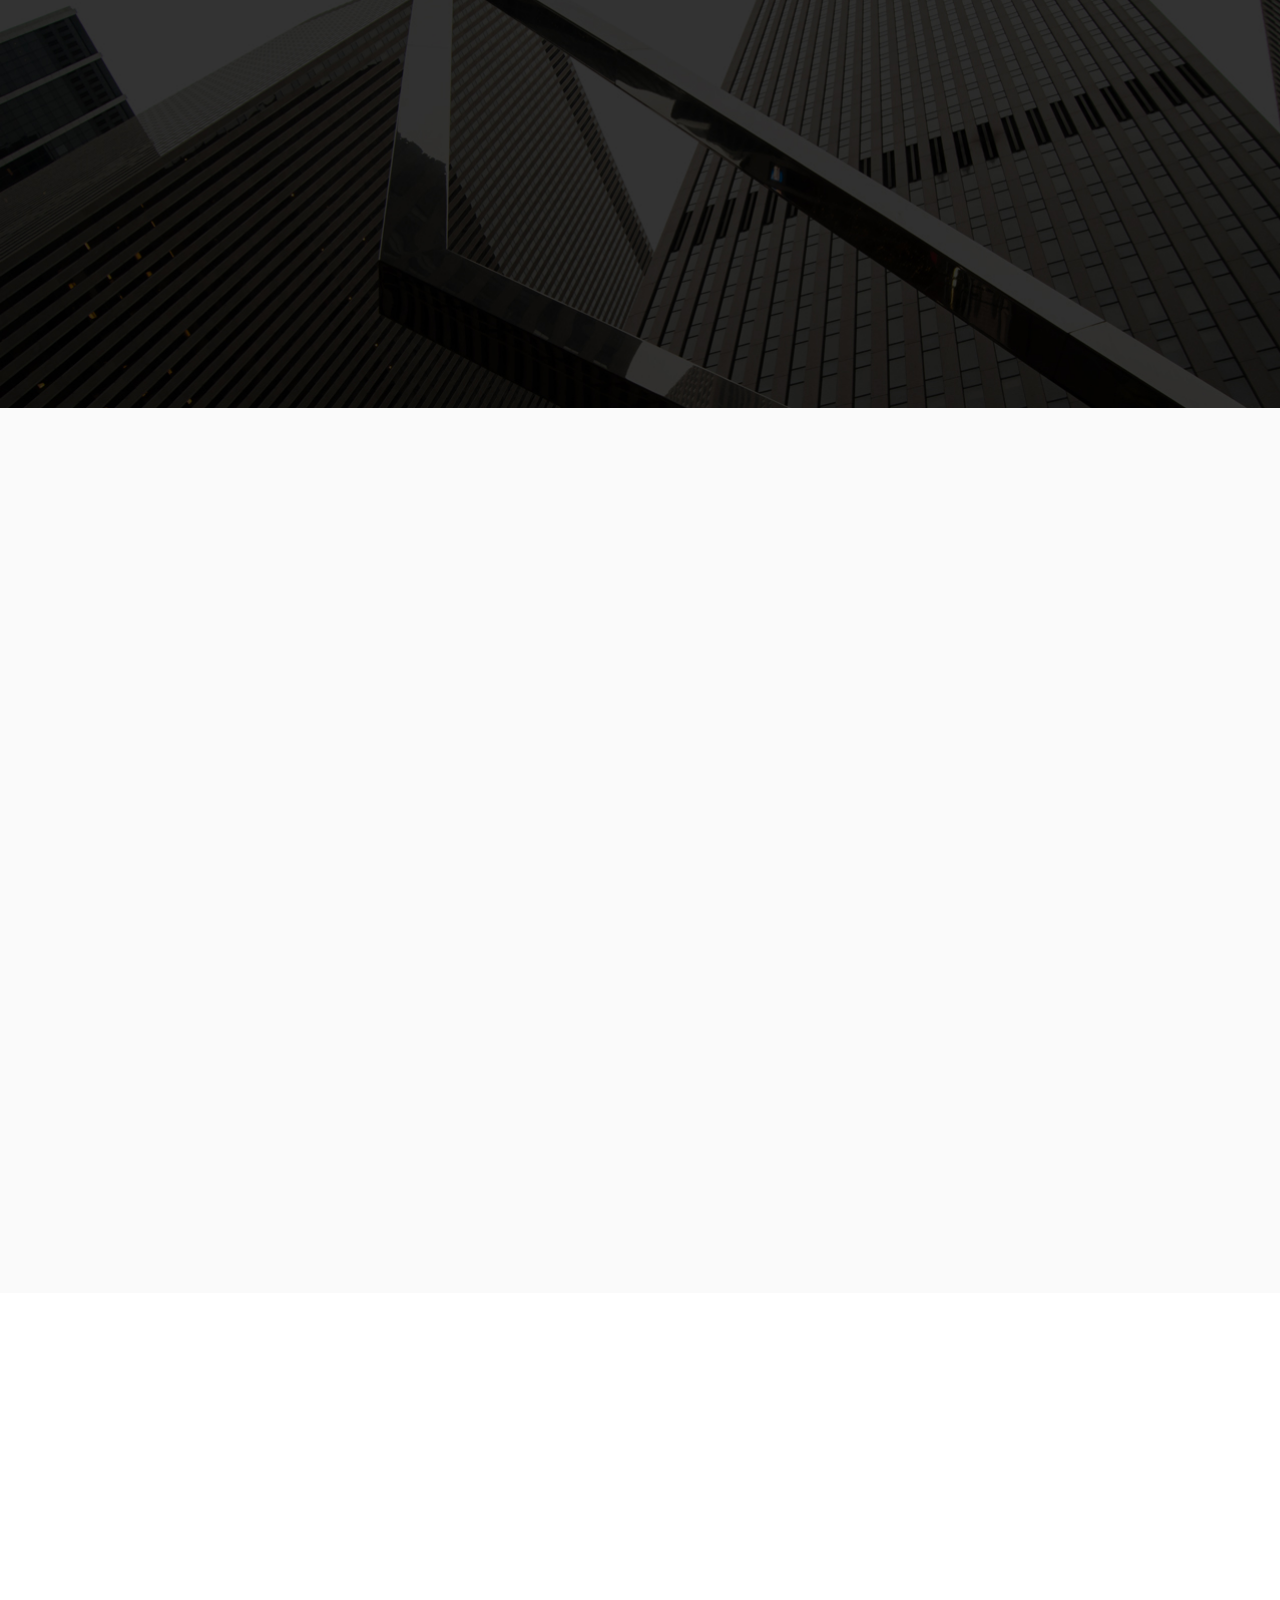
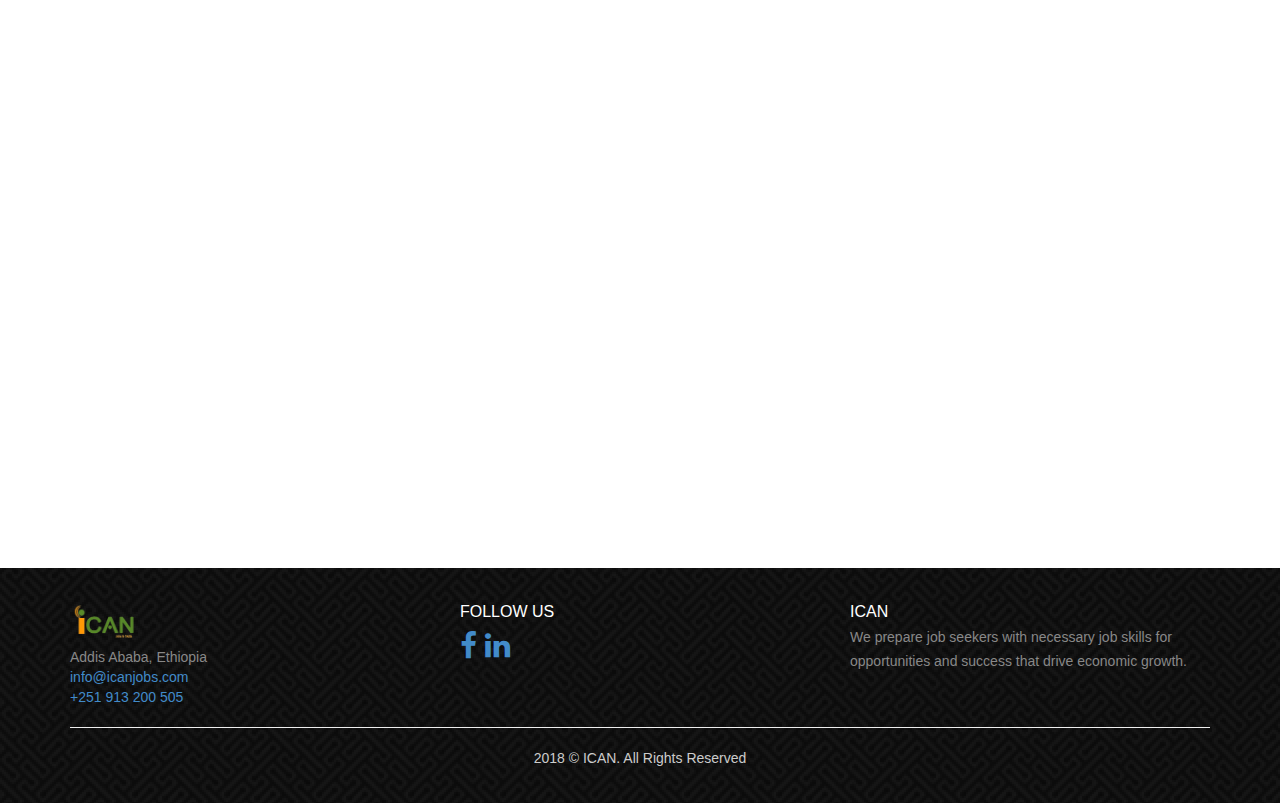
==== commit caf4619d: "top bar" ====
--- a/about.html
+++ b/about.html
@@ -14,6 +14,7 @@
 	<!-- <link href="https://fonts.googleapis.com/css?family=Roboto" rel="stylesheet">  -->
 
 	<link href="css/bootstrap.css" rel="stylesheet" type="text/css">
+	<link href="css/style.css" rel="stylesheet" type="text/css">
 	<link href="css/about.css" rel="stylesheet" type="text/css">
 	<link href="css/font-awesome.css" rel="stylesheet" type="text/css">
 	<link href="css/responsive.css" rel="stylesheet" type="text/css">
@@ -38,50 +39,51 @@
 	
 	<header class="header" id="header">
 		<!--header-start-->
-		<div class='top-bar'>
-			<div class="col-xs-offset-1 col-xs-5" style="text-align: left">
-				<span class="fa fa-phone"> 0923427836
+		<div class='top-bar col-xs-offset-1'>
+				<div>
+					<div class=" col-xs-6" style="text-align: left">
+						<span class="fa fa-phone"> 0923427836
+					</div>
+					<div class="col-xs-6 social-icons" style="text-align: right">
+						<a href=""><span class="fa fa-facebook"></span></a>
+						<a href=""><span class="fa fa-linkedin"></span></a>
+					</div>
+				</div>
 			</div>
-			<div class="col-xs-5 social-icons" style="text-align: right">
-				<a href=""><span class="fa fa-facebook"></span></a>
-				<a href=""><span class="fa fa-linkedin"></span></a>
-			</div>
-			
-			
-		</div>
 		
-		<nav class="main-nav-outer delay-02s " id="test">
-				<!--main-nav-start-->
-				<div class="container">
-					<div class='col-sm-2 col-xs-4'><img class="logo" src="img/logo.png" /></div>
-					<div class="col-sm-10">
-						<ul class="main-nav">
-							<li><a href="index.html"><span class="fa fa-home"></span></a></li>
-							<li class="selected-menu"><a href="#client">About</a></li>
-							<li><a href="#client">Job Seekers</a></li>
-							<li><a href="#client">Employers</a></li>
-							<li><a href="#service">Youth Careers</a></li>
-							
-							<li><a href="#service">Events</a></li>
-							<li id='resources'>
-                                    <a href="">Resources</a>
-    
-                                    <ol class="resource-dropdown">
-                                        <li><a href=''>Blogs</a></li>
-                                        <li><a href=''>News</a></li>
-                                        <li><a href=''>Advices</a></li>
-                                    </ol>
-                                </li>
-							<!-- <li><a href="#Portfolio">Portfolio</a></li> -->
-							<!-- <li class="small-logo"><a href="#header"><img src="img/small-logo.png" alt=""></a></li> -->
-							<!-- <li><a href="#client">Clients</a></li> -->
-							
-							<li><a href="contact.html">Contact</a></li>
-						</ul>
+			<nav class="main-nav-outer delay-02s " id="test">
+					<!--main-nav-start-->
+					<div class="container">
+						<div class='col-sm-2 col-xs-4'><img class="logo" src="img/logo.png" /></div>
+						<div class="col-md-10">
+							<ul class="main-nav">
+								<li><a href="index.html"><span class="fa fa-home"></span></a></li>
+								<li class="selected-menu"><a href="about.html">About</a></li>
+								<li><a href="construction.html">Job Seekers</a></li>
+								<li><a href="construction.html">Employers</a></li>
+								<li><a href="construction.html">Youth Careers</a></li>
+								
+								<li><a href="construction.html">Events</a></li>
+								<li id='resources'>
+									<a href="">Resources</a>
+	
+									<ol class="resource-dropdown">
+										<li><a href='construction.html'>Blogs</a></li>
+										<li><a href='construction.html'>News</a></li>
+										<li><a href='construction.html'>Advices</a></li>
+									</ol>
+								</li>
+								
+								<!-- <li><a href="#Portfolio">Portfolio</a></li> -->
+								<!-- <li class="small-logo"><a href="#header"><img src="img/small-logo.png" alt=""></a></li> -->
+								<!-- <li><a href="#client">Clients</a></li> -->
+								
+								<li><a href="contact.html">Contact</a></li>
+							</ul>
+						</div>
+						<a class="res-nav_click" href="#"><i class="fa fa-bars"></i></a>
 					</div>
-					<a class="res-nav_click" href="#"><i class="fa fa-bars"></i></a>
-				</div>
-		</nav>
+			</nav>
 
 		<div class="container main-header wow fadeInUp">
 			
--- a/css/style.css
+++ b/css/style.css
@@ -0,0 +1,1025 @@
+.fl-lt {float:left;}
+.fl-rt {float:right;}
+
+.clear {
+  clear: both;
+  display: block;
+  overflow: hidden;
+  visibility: hidden;
+  width: 0;
+  height: 0;
+}
+
+.clearfix:before,
+.clearfix:after {
+  content: '\0020';
+  display: block;
+  overflow: hidden;
+  visibility: hidden;
+  width: 0;
+  height: 0;
+}
+
+.clearfix:after {
+  clear: both;
+}
+
+.figure{ margin:0px;}
+
+img{ max-width:100%;}
+
+a, a:hover, a:active{ outline:0px !important}
+
+@font-face {
+  font-family: 'FontAwesome';
+  src: url('../fonts/fontawesome-webfont.eot?v=4.1.0');
+  src: url('../fonts/fontawesome-webfont.eot?#iefix&v=4.1.0') format('embedded-opentype'), url('../fonts/fontawesome-webfont.woff?v=4.1.0') format('woff'), url('../fonts/fontawesome-webfont.ttf?v=4.1.0') format('truetype'), url('../fonts/fontawesome-webfont.svg?v=4.1.0#fontawesomeregular') format('svg');
+  font-weight: normal;
+  font-style: normal;
+}
+
+/* Primary Styles
+---------------------------------*/
+body {
+	background:#fff;
+	font-family: 'Roboto', 'Open Sans', sans-serif;
+	font-size:14px;
+	font-weight:normal;
+	color:#888888;
+	margin:0;
+}
+h2{
+	font-size:34px;
+	color:#222222;
+	font-family: 'Roboto','Montserrat', sans-serif;
+	font-weight:700;
+	letter-spacing: -1px;
+	margin:0 0 15px 0;
+	text-align:center;
+	text-transform:uppercase;
+}
+h3{
+	font-family: 'Roboto','Montserrat', sans-serif;
+	color:#222222;
+	font-size:16px;
+	margin:0 0 5px 0;
+	text-transform:uppercase;
+	font-weight:400;
+}
+h6{
+	font-size:16px;
+	color:#888888;
+	font-family: 'Roboto', 'Open Sans', sans-serif;
+	font-weight:400;
+	text-align:center;
+	margin:0 0 60px 0;
+}
+p{
+	line-height:24px;
+	margin:0;
+}
+
+/* Header Styles
+---------------------------------*/
+
+.header{
+	background-image:url(../img/pw_maze_black.png);
+	background-repeat: repeat;
+	background-size: cover;
+	background-position: center center;
+
+	
+}
+.header .main-header {
+	padding:280px 0;
+	text-align:center;
+}
+
+.logo{
+	width:250px;
+	margin:0 auto 35px;
+}
+.header h1{
+	font-family: 'Roboto','Montserrat',sans-serif;
+	font-size:50px;
+	font-weight:400;
+	letter-spacing: -1px;
+	margin:0 0 22px 0 ;
+	color:#fff;
+}
+
+.we-create{
+	padding:0;
+	margin:35px 0 55px;
+}
+.wp-pic{
+	margin-bottom:20px;
+}
+.we-create li{
+	display:inline-block;
+	font-family: 'Roboto', 'Montserrat',sans-serif;
+	font-size:14px;
+	color: #bcbcbc;
+	text-transform: uppercase;
+	font-weight: 400;
+	margin:0 5px 0 0;
+	padding:0 0 0 15px;
+}
+.we-create li:first-child{
+	background:none;
+}
+
+.start-button {
+	padding-left: 0px;
+}
+
+.start-button li a{
+color: #fff;
+}
+
+
+.link{
+	padding:15px 35px;
+	background:#7cc576;
+	color:#fff !important;
+	font-size:16px;
+	font-weight:400;
+	font-family: 'Roboto', 'Montserrat', sans-serif;
+	display:inline-block;
+	border-radius:3px;
+	text-transform:uppercase;
+	line-height:25px;
+	margin-bottom:20px;
+	transition:all 0.3s ease-in-out;
+	-moz-transition:all 0.3s ease-in-out;
+	-webkit-transition:all 0.3s ease-in-out;
+}
+.link:hover {
+	text-decoration:none;
+	color:#7cc576 !important;
+	background:#fff;
+}
+
+.link:active, .link:focus {
+	background: #7cc576;
+	text-decoration:none;
+	color:#fff !important;
+}
+
+/* Navigation
+---------------------------------*/
+.main-nav-outer{
+	padding:0px;
+	_border-bottom:1px solid #dddddd;
+	_box-shadow:0 4px 5px -3px #ececec;
+	
+	position:relative;
+	background-color: transparent;
+	-webkit-transition: background-color 500ms linear;
+    -ms-transition: background-color 500ms linear;
+    transition: background-color 500ms linear;
+	
+}
+img.logo{
+	margin : 10px 0 0px;
+	width: 70%;	
+}
+.main-nav{
+	text-align:right;
+	margin:10px 0 0px;
+	padding:0;
+	text-transform: uppercase;
+	list-style:none;
+}
+.main-nav li{
+	display:inline;
+	margin:0 0px;
+}
+.main-nav li a{
+	display:inline-block;
+	color: white;
+	_text-transform:uppercase;
+	font-family: 'Roboto', 'Montserrat', sans-serif;
+	text-decoration: none;
+	line-height:20px;
+	margin:17px 15px;
+	transition:all 0.3s ease-in-out;
+	-moz-transition:all 0.3s ease-in-out;
+	-webkit-transition:all 0.3s ease-in-out;
+}
+
+.main-nav li a:hover{ 
+	text-decoration:none;
+	color: #7cc576;
+}
+
+.small-logo{ 
+	padding:0 32px;
+}
+
+.main-section{
+	padding:90px 0 110px;
+}
+
+
+/* Services
+---------------------------------*/
+.service-col{
+	margin-bottom: 100px;
+}
+.service-list{
+	padding:0  5px;
+	font-size:14px;
+	margin-bottom:40px;
+	height: 200px;
+}
+.service-list-col1{
+	display: block;
+	height: 100px;
+}
+.service-list-col1 i{
+	font-style:normal;
+	font-size:100px;
+	text-align: center;
+	display:block;
+	color:#642891;
+	font-family: 'FontAwesome';
+	line-height:38px;
+}
+.service-list-col2{
+	overflow:hidden;
+	text-align: center;	
+}
+.service-list-col2 h3 { 
+	text-align: center;
+	margin-bottom: 20px;
+	color: #2C7AC0;
+}
+.main-section.alabaster{
+	background:#fafafa;
+}
+
+/* Featured Work
+---------------------------------*/
+.featured-work{
+	font-size:14px;
+}
+.featured-work h2{
+	text-align:left;
+}
+.featured-box{
+	padding:0 0 0 0;
+	margin-bottom:25px;
+	font-size:14px;
+}
+.featured-box h3{
+	margin-bottom:5px;
+}
+.featured-box p{
+	line-height:22px;
+}
+.featured-work p.padding-b{
+	padding-bottom:35px;
+}
+.featured-box-col1{
+	width:60px;
+	float:left;
+}
+.featured-box-col1 i{
+	display:block;
+	line-height:38px;
+	font-family: 'FontAwesome';
+	font-size:38px;
+	color:#222;
+	font-style:normal;
+}
+
+.featured-box-col2{ overflow:hidden;}
+.featured-box.magic{
+	background:url(../img/magic.png) left top no-repeat;
+}
+.featured-box.packaged{
+	background:url(../img/packaged.png) left top no-repeat;
+}
+.featured-box.seo{
+	background:url(../img/seo.png) left top no-repeat;
+}
+.Learn-More{
+	display:inline-block;
+	padding:0 5px 0 0;
+	color:#7cc576;
+	font-size:16px;
+	text-transform:uppercase;
+	font-family: 'Roboto','Montserrat', sans-serif;
+	font-weight:400;
+	line-height:24px;
+	transition:all 0.3s ease-in-out;
+	-moz-transition:all 0.3s ease-in-out;
+	-webkit-transition:all 0.3s ease-in-out;
+	display: none;
+}
+.Learn-More i{ 
+	padding-right:15px;
+}
+
+.Learn-More:hover, .Learn-More:focus{ 
+	text-decoration:none;
+	color: #111;
+}
+
+
+/* Portfolio
+---------------------------------*/
+.Portfolio-nav{
+	padding:0;
+	margin:0 0 45px 0;
+	list-style:none;
+	text-align:center;
+}
+.Portfolio-nav li{
+	margin:0 10px;
+	display:inline;
+}
+.Portfolio-nav li a{
+	display:inline-block;
+	padding:10px 22px;
+	font-size:12px;
+	line-height:20px;
+	color:#222222;
+	border-radius:4px;
+	text-transform:uppercase;
+	font-family: 'Roboto','Montserrat', sans-serif;
+	background:#f7f7f7;
+	margin-bottom:5px;
+	transition:all 0.3s ease-in-out;
+	-moz-transition:all 0.3s ease-in-out;
+	-webkit-transition:all 0.3s ease-in-out;
+}
+.Portfolio-nav li a:hover{
+	background:#7cc576;
+	color:#fff;
+	text-decoration:none;
+}
+
+.portfolioContainer{
+	margin:0 auto;
+	padding-left:15px;
+}
+
+.Portfolio-box{
+	text-align:center;
+	margin-bottom:30px;
+	height:350px;
+	width:350px;
+	overflow:hidden;
+	float:left;
+	padding:0;
+}
+.Portfolio-box img{
+	margin-bottom:25px;
+	transition:all 0.3s ease-in-out;
+	-moz-transition:all 0.3s ease-in-out;
+	-webkit-transition:all 0.3s ease-in-out;	
+}
+
+.Portfolio-box img:hover {
+	opacity: 0.6;
+}
+
+.Portfolio-nav li a.current{
+	background:#7cc576;
+	color:#fff;
+	text-decoration:none;
+}
+img {
+   max-width:100%;
+}
+
+/* no transition on .isotope container */
+
+.isotope .isotope-item {
+  /* change duration value to whatever you like */
+  -webkit-transition-duration: 0.6s;
+     -moz-transition-duration: 0.6s;
+          transition-duration: 0.6s;
+}
+
+.isotope .isotope-item {
+  -webkit-transition-property: -webkit-transform, opacity;
+     -moz-transition-property:    -moz-transform, opacity;
+          transition-property:         transform, opacity;
+}
+
+.main-section.paddind{
+	padding-bottom:60px;
+}
+
+/* Clients
+---------------------------------*/
+.client-part{
+	background:url(../img/section-bg1.jpg) center center no-repeat;
+	background-size:cover;
+	padding:55px 0;
+	text-align:center;
+}
+.client-part-haead{
+	color:#fdfdfd;
+	font-size:28px;
+	line-height:41px;
+	margin:30px 0 10px;
+	font-family: 'Roboto','Open Sans','sans-serif';
+	font-style: italic;
+}
+.client{
+	padding:0;
+	margin:20px 0 0;
+	list-style:none;
+	text-align:center;
+}
+.client li{
+	display:inline;
+	margin:0 15px;
+}
+.client li a{
+	display:inline-block;
+}
+.client li a img{
+	margin-bottom:15px;
+	border-radius:50%;
+}
+.client li a:hover{
+	text-decoration:none;
+}
+.client li a h3{
+	color:#ffffff;
+}
+.client li a span{
+	color:#f1f1f1;
+}
+.quote-right{
+	font-style:normal;
+	width:68px;
+	height:68px;
+	margin:0 auto;
+	border:2px solid #642891;
+	border-radius:50%;
+	display:block;
+	line-height:68px;
+	text-align:center;
+	font-size:27px;
+	color:#642891;
+	cursor: pointer;
+	transition:all 0.3s ease-in-out;
+	-moz-transition:all 0.3s ease-in-out;
+	-webkit-transition:all 0.3s ease-in-out;
+}
+
+.quote-right:hover{
+color: #fff;
+border: 2px solid #fff;
+}
+
+.c-logo-part{
+	background:#7cc576;
+	padding:25px 0;
+    filter: alpha(opacity=60);
+}
+.c-logo-part ul{
+	padding:0;
+	margin:0;
+	list-style:none;
+	text-align:center;
+}
+.c-logo-part ul li{
+	display:inline;
+	margin:0 25px;
+}
+.c-logo-part ul a{
+	display:inline-block;
+	margin: 0 20px;
+}
+.main-section.team{
+	padding:85px 0;
+}
+.main-section.team h6{
+	margin-bottom:40px;
+}
+
+
+/* Team
+---------------------------------*/
+.team-leader-block{
+	max-width:993px;
+	margin:0 auto;
+}
+.team-leader-box{
+	width:30.66%;
+	margin-right: 3.82979%;
+	height: 490px;
+	overflow: hidden;
+	text-align: center;
+	float: left;
+}
+.team-leader-box span{
+	margin-bottom:24px;
+	display:block;
+}
+.team-leader-box:nth-of-type(3n+0){ margin:0;}
+.team-leader{
+	width:auto;
+	height:auto;
+	position:relative;
+	border-radius:50%;
+	box-shadow:0px 0px 0px 7px rgba(241,241,241,0.80);
+	margin:7px 7px 25px 7px;
+	
+}
+.team-leader-shadow{
+	transition:all 0.3s ease-in-out;
+	-moz-transition:all 0.3s ease-in-out;
+	-webkit-transition:all 0.3s ease-in-out;
+	border-radius:50%;
+	position:absolute;
+	width:100%;
+	height:100%;
+	z-index:10;
+	border-radius:50%;
+}
+.team-leader-shadow a{
+	display:block;
+	width:100%;
+	height:100%;
+}
+.team-leader:hover .team-leader-shadow{
+	box-shadow:inset  0px 0px 0px 148px rgba(17,17,17,0.80);
+}
+.team-leader:hover ul{ display:block; opacity:1}
+.team-leader img{
+	display:block;
+	border-radius:50%;
+}
+.team-leader ul{
+	display:block;
+	opacity:0;
+	padding:0;
+	margin:0;
+	list-style:none;
+	position:absolute;
+	left:0;
+	top:50%;
+	width:100%;
+	text-align:center;
+	margin-top:-14px;
+	z-index:15;
+	transition:all 0.6s ease-in-out;
+	-moz-transition:all 0.6s ease-in-out;
+	-webkit-transition:all 0.6s ease-in-out;
+}
+.team-leader ul li{
+	display:inline;
+	margin:0 11px;
+}
+.team-leader ul li a{
+	font-family: 'FontAwesome';
+	display:inline-block;
+	font-size:28px;
+	color:#fff;	
+	transition:all 0.3s ease-in-out;
+	-moz-transition:all 0.3s ease-in-out;
+	-webkit-transition:all 0.3s ease-in-out;
+}
+.team-leader ul li a:hover, .team-leader ul li a:focus{
+	text-decoration:none;
+}
+.team-leader ul li a.fa-twitter:hover{
+	color:#55acee;
+}
+.team-leader ul li a.fa-facebook:hover{
+	color:#3b5998;
+}
+.team-leader ul li a.fa-pinterest:hover{
+	color:#cb2026;
+}
+.team-leader ul li a.fa-google-plus:hover{
+	color:#dd4b39;
+}
+
+/* Talk Business
+---------------------------------*/
+.business-talking{
+	background:url(../img/section-bg1.jpg) repeat;
+	background-size:cover;
+	padding:60px 0 10px;
+	text-align:center;
+}
+.business-talking h4, .business-talking h2{
+	font-family: 'Roboto','Montserrat', sans-serif;
+	font-weight:100;
+	padding:0;
+	margin:20px 0 70px;
+	text-transform:uppercase;
+	font-size:20px;
+	color:#fff;
+}
+
+.business-talking h2{
+	font-family: 'Montserrat', sans-serif;
+	font-weight:700;
+	padding:0;
+	margin:20px 0 70px;
+	text-transform:uppercase;
+	font-size:42px;
+	color:#fff;
+	
+}
+
+/* Contact
+---------------------------------*/
+.main-section.contact{
+	padding:90px 0 100px;
+}
+
+.main-section.contact{
+	background:url(../img/bg-map.png) left 190px no-repeat;
+}
+.contact-info-box{
+	font-size:15px;
+	margin:0 0 14px 68px;
+	padding-left:0;
+}
+.contact-info-box h3{
+	font-size: 15px;
+	font-weight:400;
+	float:left;
+	width:102px;
+	margin-right:12px;
+	line-height:28px;
+}
+.contact-info-box h3 i{
+	font-style:normal;
+	font-size:18px;
+	color:#222222;
+	font-family: 'FontAwesome';
+	font-weight:normal;
+	margin-right:7px;
+}
+.contact-info-box span{
+	line-height:28px;
+	display:block;
+	overflow:hidden;
+}
+.social-link{
+	padding:35px 0;
+	margin:0 0 0 68px;
+	display:block;
+	overflow:hidden;
+	list-style:none;
+}
+.social-link li{
+	float:left;
+	margin-right:8px;
+}
+.social-link li a{
+	display:block;
+	width:50px;
+	height:50px;
+	text-align:center;
+	line-height:50px;
+	font-size:25px;
+	color:#fff;
+	background:#2C7AC0;
+	border-radius:50%;
+	transition:all 0.3s ease-in-out;
+}
+.social-link li a:hover, .social-link li a:focus{
+	text-decoration:none;
+}
+.twitter a:hover {
+	background: #55acee;
+}
+.facebook a:hover {
+	background: #3b5998;
+}
+.pinterest a:hover {
+	background: #cb2026;
+}
+.gplus a:hover {
+	background: #dd4b39;
+}
+.dribbble a:hover {
+	background: #ea4c89;
+}
+
+.form{
+	margin:0 66px 0 30px;
+}
+.input-text{
+	padding:15px 16px;
+	border:1px solid #ccc;
+	width:100%;
+	height:50px;
+	display:block;
+	border-radius:4px;
+	font-size:15px;
+	color:#aaa;
+	font-family: 'Roboto', 'Open Sans', sans-serif;
+	margin:0 0 15px 0;
+	transition:all 0.3s ease-in-out;
+	-moz-transition:all 0.3s ease-in-out;
+	-webkit-transition:all 0.3s ease-in-out;
+}
+.input-text:focus {
+	border: 1px solid #7cc576;
+	outline:0;
+	-webkit-box-shadow: inset 0 1px 1px rgba(0, 0, 0, 0.075), 0 0 8px rgba(124, 197, 118, 0.3);
+	-moz-box-shadow: inset 0 1px 1px rgba(0, 0, 0, 0.075), 0 0 8px rgba(124, 197, 118, 0.3);	
+	box-shadow: inset 0 1px 1px rgba(0, 0, 0, 0.075), 0 0 8px rgba(124, 197, 118, 0.3);
+}
+
+.input-text.text-area{
+	height:165px;
+	resize:none;
+	overflow:auto;
+}
+.input-btn{
+	width:175px;
+	height:50px;
+	background:#2C7AC0;
+	border-radius:4px;
+	color:#ffffff;
+	font-size:14px;
+	text-transform:uppercase;
+	font-family:'Roboto', 'Montserrat', sans-serif;
+	font-weight:400;
+	border:0px;
+	transition:all 0.3s ease-in-out;
+	-moz-transition:all 0.3s ease-in-out;
+	-webkit-transition:all 0.3s ease-in-out;
+}
+
+.input-btn:hover{
+	background: #111;
+	color: #fff;
+}
+
+.validation {
+    color: red;
+    display:none;
+    margin: 0 0 20px;
+    font-weight:400;
+    font-size:13px;
+}
+
+#sendmessage {
+    color: #7cc576;
+    border:1px solid #7cc576;
+    display:none;
+    text-align:center;
+    padding:15px;
+    font-weight:600;
+    margin-bottom:15px;
+}
+
+#errormessage {
+    color: red;
+    display:none;
+    border:1px solid red;
+    text-align:center;
+    padding:15px;
+    font-weight:600;
+    margin-bottom:15px;
+}
+
+#sendmessage.show, #errormessage.show, .show {
+	display:block;
+}
+
+/* Footer
+---------------------------------*/
+
+.footer{
+	background:url(../img/pw_maze_black_2X.png) left top repeat;
+	padding:35px 0 35px;
+}
+.footer-logo{
+	
+	width: 76px;
+}
+.copyright, .credits{
+	color:#cccccc;
+	font-size:14px;
+	display:block;
+	text-align:center;
+}
+.copyright a, .credits a{
+	color:#7cc576;
+	font-weight:600;
+	text-decoration: none;
+	transition:all 0.3s ease-in-out;
+	-moz-transition:all 0.3s ease-in-out;
+	-webkit-transition:all 0.3s ease-in-out;
+}
+
+.copyright a:hover, .credits a:hover {
+	color: #fff;
+}
+
+.res-nav_click {
+	line-height:38px;
+	font-family: 'FontAwesome';
+	font-size:38px;
+	text-decoration: none !important;
+	color:#777777;
+	font-style:normal;
+	display:none;
+	width:42px;
+	height:27px;
+	margin:20px auto;
+	transition:all 0.3s ease-in-out;
+	-moz-transition:all 0.3s ease-in-out;
+	-webkit-transition:all 0.3s ease-in-out;
+}
+
+.res-nav_click:hover, .res-nav_click:active, .res-nav_click:focus {
+	color: #7cc576 !important;
+}
+
+.portfolioContainer{
+	max-width: 1140px;
+}
+
+
+/* Animation Timers
+---------------------------------*/
+.delay-02s { 
+	animation-delay: 0.2s; 
+	-webkit-animation-delay: 0.2s; 
+}
+.delay-03s { 
+	animation-delay: 0.3s; 
+	-webkit-animation-delay: 0.3s; 
+}
+.delay-04s { 
+	animation-delay: 0.4s; 
+	-webkit-animation-delay: 0.4s; 
+}
+
+.delay-05s { 
+	animation-delay: 0.5s; 
+	-webkit-animation-delay: 0.5s; 
+}
+.delay-06s { 
+	animation-delay: 0.6s; 
+	-webkit-animation-delay: 0.6s; 
+}
+
+.delay-07s { 
+	animation-delay: 0.7s; 
+	-webkit-animation-delay: 0.7s; 
+}
+.delay-08s { 
+	animation-delay: 0.8s; 
+	-webkit-animation-delay: 0.8s; 
+}
+
+.delay-09s { 
+	animation-delay: 0.9s; 
+	-webkit-animation-delay: 0.9s; 
+}
+.delay-1s { 
+	animation-delay: 1s; 
+	-webkit-animation-delay: 1s; 
+}
+.delay-12s { 
+	animation-delay: 1.2s; 
+	-webkit-animation-delay: 1.2s; 
+}
+
+.top-bar {
+	background: transparent;
+	border-bottom:1px solid #333		;
+	width: 83%;
+	height: 40px;
+	z-index: 999;
+	padding: 10px 0 0px;
+	color: white;
+	font-weight: bold;
+}
+
+.top-bar a {
+	color: white;
+}
+
+a:hover {
+	color:#642891 !important;
+}
+
+.top-bar .social-icons span {
+	margin: 0px;
+}
+figure.founder{
+	overflow: hidden;
+	height: 600px;
+}
+figure.founder img {
+	width: 300px;
+	
+}
+
+.ican-served{
+	padding: 10px;
+	background: rgba(255,255,255,.8);
+	margin-bottom: 100px;
+}
+
+.ican-served p {
+	font-family: inherit;
+	color: #212121;
+	color: rgba(0,0,0,.87);
+	font-size: 20px;
+	line-height: 32px;
+	font-weight: 300;
+	padding: 0 9%;
+	margin: 0 0 40px;
+	text-align: justify;
+}
+
+.ican-served h3 {
+	color: #2C7AC0;
+	font-size: 34px;
+	line-height: 40px;
+	font-weight: 300;
+	margin-bottom: 24px;
+	padding: 0 10%;
+}
+
+ol.mission-list {
+	color: #ccc;
+	list-style-type: none;
+  }
+   
+ol.mission-list li {
+	position: relative;
+	font: bold italic 20px/1.5 Roboto, Helvetica, Verdana, sans-serif;
+	margin-bottom: 20px;
+  }
+   
+ol.mission-list  li p {
+	font: 15px/1.5 Helvetica, sans-serif;
+	padding-left: 60px;
+	color: #555;
+  }
+   
+ol.mission-list li span {
+	position: absolute;
+  }
+
+ol.service-list {
+	list-style-type: none;
+}
+
+ol.service-list li{
+	margin: 10px;
+	text-align: justify;
+}
+.home-card {
+	border: 1px solid #ccc;
+	border-radius: 8px;
+	min-height: 352px;
+	_box-shadow: 0px 5px 15px rgba(0, 0, 0, 0.3);
+	background-color: #fff;
+	padding: 85px 35px;
+	
+	margin: 10px 10px;
+}
+#resources {
+	position: relative;
+	display: inline-block;
+  }
+  
+#resources .resource-dropdown {
+	display: none;
+	position: absolute;
+	background-color: transparent;
+	color: white;
+	min-width: 160px;
+	box-shadow: 0px 8px 16px 0px rgba(0,0,0,0.2);
+	padding: 12px 16px;
+	z-index: 1;
+  }
+  .resource-dropdown li {
+	  display: block;
+	  text-align: left;
+	  
+  }
+  
+#resources:hover .resource-dropdown {
+	display: block;
+  }
+
+  .selected-menu {
+	  background-color: #642891;
+	  color: white;
+	  padding: 10px;
+	  border-bottom: solid 1px white;
+  }--- a/css/about.css
+++ b/css/about.css
@@ -1,1034 +1,14 @@
-.fl-lt {float:left;}
-.fl-rt {float:right;}
-
-.clear {
-  clear: both;
-  display: block;
-  overflow: hidden;
-  visibility: hidden;
-  width: 0;
-  height: 0;
-}
-
-.clearfix:before,
-.clearfix:after {
-  content: '\0020';
-  display: block;
-  overflow: hidden;
-  visibility: hidden;
-  width: 0;
-  height: 0;
-}
-
-.clearfix:after {
-  clear: both;
-}
-
-.figure{ margin:0px;}
-
-img{ max-width:100%;}
-
-a, a:hover, a:active{ outline:0px !important}
-
-@font-face {
-  font-family: 'FontAwesome';
-  src: url('../fonts/fontawesome-webfont.eot?v=4.1.0');
-  src: url('../fonts/fontawesome-webfont.eot?#iefix&v=4.1.0') format('embedded-opentype'), url('../fonts/fontawesome-webfont.woff?v=4.1.0') format('woff'), url('../fonts/fontawesome-webfont.ttf?v=4.1.0') format('truetype'), url('../fonts/fontawesome-webfont.svg?v=4.1.0#fontawesomeregular') format('svg');
-  font-weight: normal;
-  font-style: normal;
-}
-
-/* Primary Styles
----------------------------------*/
-body {
-	background:#fff;
-	font-family: 'Roboto', 'Open Sans', sans-serif;
-	font-size:14px;
-	font-weight:normal;
-	color:#888888;
-	margin:0;
-}
-h2{
-	font-size:34px;
-	color:#222222;
-	font-family: 'Roboto', 'Montserrat', sans-serif;
-	font-weight:700;
-	letter-spacing: -1px;
-	margin:0 0 15px 0;
-	text-align:center;
-	text-transform:uppercase;
-}
-h3{
-	font-family: 'Roboto', 'Montserrat', sans-serif;
-	color:#222222;
-	font-size:16px;
-	margin:0 0 5px 0;
-	_text-transform:uppercase;
-	font-weight:400;
-}
-h6{
-	font-size:16px;
-	color:#888888;
-	font-family: 'Roboto', 'Open Sans', sans-serif;
-	font-weight:400;
-	text-align:center;
-	margin:0 0 60px 0;
-}
-p{
-	line-height:24px;
-	margin:0;
-}
-
-/* Header Styles
----------------------------------*/
-
 .header{
-	background-image:url(../img/about.jpg);
-	background-repeat: no-repeat;
+	background:url(../img/pw_maze_black_2X.png) left top repeat;
+	
+	
+	/* background-image:url(../img/pw_maze_black_2X.png);
+	background-repeat: repeat;
 	background-size: cover;
-	background-position: center center;
+	background-position: center center; */
 
 	
 }
 .header .main-header {
 	padding:150px 0;
 }
-
-.logo{
-	width:250px;
-	margin:0 auto 35px;
-}
-.header h1{
-	font-family: 'Roboto', 'Montserrat',sans-serif;
-	font-size:50px;
-	font-weight:400;
-	letter-spacing: -1px;
-	margin:0 0 22px 0 ;
-	color:#fff;
-}
-
-.we-create{
-	padding:0;
-	margin:35px 0 55px;
-}
-.wp-pic{
-	margin-bottom:20px;
-}
-.we-create li{
-	display:inline-block;
-	font-family: 'Roboto', 'Montserrat',sans-serif;
-	font-size:14px;
-	color: #bcbcbc;
-	text-transform: uppercase;
-	font-weight: 400;
-	margin:0 5px 0 0;
-	padding:0 0 0 15px;
-}
-.we-create li:first-child{
-	background:none;
-}
-
-.start-button {
-	padding-left: 0px;
-}
-
-.start-button li a{
-color: #fff;
-}
-
-
-.link{
-	padding:15px 35px;
-	background:#7cc576;
-	color:#fff !important;
-	font-size:16px;
-	font-weight:400;
-	font-family: 'Roboto', 'Montserrat', sans-serif;
-	display:inline-block;
-	border-radius:3px;
-	text-transform:uppercase;
-	line-height:25px;
-	margin-bottom:20px;
-	transition:all 0.3s ease-in-out;
-	-moz-transition:all 0.3s ease-in-out;
-	-webkit-transition:all 0.3s ease-in-out;
-}
-.link:hover {
-	text-decoration:none;
-	color:#7cc576 !important;
-	background:#fff;
-}
-
-.link:active, .link:focus {
-	background: #7cc576;
-	text-decoration:none;
-	color:#fff !important;
-}
-
-/* Navigation
----------------------------------*/
-.main-nav-outer{
-	padding:0px;
-	_border-bottom:1px solid #dddddd;
-	_box-shadow:0 4px 5px -3px #ececec;
-	
-	position:relative;
-	background-color: transparent;
-	-webkit-transition: background-color 500ms linear;
-    -ms-transition: background-color 500ms linear;
-    transition: background-color 500ms linear;
-	
-}
-img.logo{
-	margin : 10px 0 0px;
-	width: 70%;	
-}
-.main-nav{
-	text-align:right;
-	margin:10px 0 0px;
-	padding:0;
-	list-style:none;
-}
-.main-nav li{
-	display:inline;
-	margin:0 0px;
-}
-.main-nav li a{
-	display:inline-block;
-	color: white;
-	_text-transform:uppercase;
-	font-family: 'Roboto', 'Montserrat', sans-serif;
-	text-decoration: none;
-	line-height:20px;
-	margin:17px 15px;
-	transition:all 0.3s ease-in-out;
-	-moz-transition:all 0.3s ease-in-out;
-	-webkit-transition:all 0.3s ease-in-out;
-}
-
-.main-nav li a:hover{ 
-	text-decoration:none;
-	color: #7cc576;
-}
-
-.small-logo{ 
-	padding:0 32px;
-}
-
-.main-section{
-	padding:90px 0 110px;
-}
-
-
-/* Services
----------------------------------*/
-.service-col{
-	margin-bottom: 100px;
-}
-.service-list{
-	padding:0  5px;
-	font-size:14px;
-	margin-bottom:40px;
-	height: 200px;
-}
-.service-list-col1{
-	display: block;
-	height: 100px;
-}
-.service-list-col1 i{
-	font-style:normal;
-	font-size:100px;
-	text-align: center;
-	display:block;
-	color:#642891;
-	font-family: 'FontAwesome';
-	line-height:38px;
-}
-.service-list-col2{
-	overflow:hidden;
-	text-align: center;	
-}
-.service-list-col2 h3 { 
-	text-align: center;
-    margin-bottom: 20px;
-    color: #2C7AC0;
-}
-.main-section.alabaster{
-	background:#fafafa;
-}
-
-/* Featured Work
----------------------------------*/
-.featured-work{
-	font-size:14px;
-}
-.featured-work h2{
-	text-align:left;
-}
-.featured-box{
-	padding:0 0 0 0;
-	margin-bottom:25px;
-	font-size:14px;
-}
-.featured-box h3{
-	margin-bottom:5px;
-}
-.featured-box p{
-	line-height:22px;
-}
-.featured-work p.padding-b{
-	padding-bottom:35px;
-}
-.featured-box-col1{
-	width:60px;
-	float:left;
-}
-.featured-box-col1 i{
-	display:block;
-	line-height:38px;
-	font-family: 'FontAwesome';
-	font-size:38px;
-	color:#044C31;
-	font-style:normal;
-}
-
-.featured-box-col2{ overflow:hidden;}
-.featured-box.magic{
-	background:url(../img/magic.png) left top no-repeat;
-}
-.featured-box.packaged{
-	background:url(../img/packaged.png) left top no-repeat;
-}
-.featured-box.seo{
-	background:url(../img/seo.png) left top no-repeat;
-}
-.Learn-More{
-	display:inline-block;
-	padding:0 5px 0 0;
-	color:#7cc576;
-	font-size:16px;
-	text-transform:uppercase;
-	font-family: 'Roboto', 'Montserrat', sans-serif;
-	font-weight:400;
-	line-height:24px;
-	transition:all 0.3s ease-in-out;
-	-moz-transition:all 0.3s ease-in-out;
-	-webkit-transition:all 0.3s ease-in-out;
-	display: none;
-}
-.Learn-More i{ 
-	padding-right:15px;
-}
-
-.Learn-More:hover, .Learn-More:focus{ 
-	text-decoration:none;
-	color: #111;
-}
-
-
-/* Portfolio
----------------------------------*/
-.Portfolio-nav{
-	padding:0;
-	margin:0 0 45px 0;
-	list-style:none;
-	text-align:center;
-}
-.Portfolio-nav li{
-	margin:0 10px;
-	display:inline;
-}
-.Portfolio-nav li a{
-	display:inline-block;
-	padding:10px 22px;
-	font-size:12px;
-	line-height:20px;
-	color:#222222;
-	border-radius:4px;
-	text-transform:uppercase;
-	font-family: 'Roboto', 'Montserrat', sans-serif;
-	background:#f7f7f7;
-	margin-bottom:5px;
-	transition:all 0.3s ease-in-out;
-	-moz-transition:all 0.3s ease-in-out;
-	-webkit-transition:all 0.3s ease-in-out;
-}
-.Portfolio-nav li a:hover{
-	background:#7cc576;
-	color:#fff;
-	text-decoration:none;
-}
-
-.portfolioContainer{
-	margin:0 auto;
-	padding-left:15px;
-}
-
-.Portfolio-box{
-	text-align:center;
-	margin-bottom:30px;
-	height:350px;
-	width:350px;
-	overflow:hidden;
-	float:left;
-	padding:0;
-}
-.Portfolio-box img{
-	margin-bottom:25px;
-	transition:all 0.3s ease-in-out;
-	-moz-transition:all 0.3s ease-in-out;
-	-webkit-transition:all 0.3s ease-in-out;	
-}
-
-.Portfolio-box img:hover {
-	opacity: 0.6;
-}
-
-.Portfolio-nav li a.current{
-	background:#7cc576;
-	color:#fff;
-	text-decoration:none;
-}
-img {
-   max-width:100%;
-}
-
-/* no transition on .isotope container */
-
-.isotope .isotope-item {
-  /* change duration value to whatever you like */
-  -webkit-transition-duration: 0.6s;
-     -moz-transition-duration: 0.6s;
-          transition-duration: 0.6s;
-}
-
-.isotope .isotope-item {
-  -webkit-transition-property: -webkit-transform, opacity;
-     -moz-transition-property:    -moz-transform, opacity;
-          transition-property:         transform, opacity;
-}
-
-.main-section.paddind{
-	padding-bottom:60px;
-}
-
-/* Clients
----------------------------------*/
-.client-part{
-	background:url(../img/section-bg1.jpg) center center no-repeat;
-	background-size:cover;
-	padding:55px 0;
-	text-align:center;
-}
-.client-part-haead{
-	color:#fdfdfd;
-	font-size:28px;
-	line-height:41px;
-	margin:30px 0 10px;
-	font-family:'Roboto', ''Open Sans',sans-serif';
-	font-style: italic;
-}
-.client{
-	padding:0;
-	margin:20px 0 0;
-	list-style:none;
-	text-align:center;
-}
-.client li{
-	display:inline;
-	margin:0 15px;
-}
-.client li a{
-	display:inline-block;
-}
-.client li a img{
-	margin-bottom:15px;
-	border-radius:50%;
-}
-.client li a:hover{
-	text-decoration:none;
-}
-.client li a h3{
-	color:#ffffff;
-}
-.client li a span{
-	color:#f1f1f1;
-}
-.quote-right{
-	font-style:normal;
-	width:68px;
-	height:68px;
-	margin:0 auto;
-	border:2px solid #7cc576;
-	border-radius:50%;
-	display:block;
-	line-height:68px;
-	text-align:center;
-	font-size:27px;
-	color:#7cc576;
-	cursor: pointer;
-	transition:all 0.3s ease-in-out;
-	-moz-transition:all 0.3s ease-in-out;
-	-webkit-transition:all 0.3s ease-in-out;
-}
-
-.quote-right:hover{
-color: #fff;
-border: 2px solid #fff;
-}
-
-.c-logo-part{
-	background:#7cc576;
-	padding:25px 0;
-    filter: alpha(opacity=60);
-}
-.c-logo-part ul{
-	padding:0;
-	margin:0;
-	list-style:none;
-	text-align:center;
-}
-.c-logo-part ul li{
-	display:inline;
-	margin:0 25px;
-}
-.c-logo-part ul a{
-	display:inline-block;
-	margin: 0 20px;
-}
-.main-section.team{
-	padding:85px 0;
-}
-.main-section.team h6{
-	margin-bottom:40px;
-}
-
-
-/* Team
----------------------------------*/
-.team-leader-block{
-	max-width:993px;
-	margin:0 auto;
-}
-.team-leader-box{
-	width:30.66%;
-	margin-right: 3.82979%;
-	height: 490px;
-	overflow: hidden;
-	text-align: center;
-	float: left;
-}
-.team-leader-box span{
-	margin-bottom:24px;
-	display:block;
-}
-.team-leader-box:nth-of-type(3n+0){ margin:0;}
-.team-leader{
-	width:auto;
-	height:auto;
-	position:relative;
-	border-radius:50%;
-	box-shadow:0px 0px 0px 7px rgba(241,241,241,0.80);
-	margin:7px 7px 25px 7px;
-	
-}
-.team-leader-shadow{
-	transition:all 0.3s ease-in-out;
-	-moz-transition:all 0.3s ease-in-out;
-	-webkit-transition:all 0.3s ease-in-out;
-	border-radius:50%;
-	position:absolute;
-	width:100%;
-	height:100%;
-	z-index:10;
-	border-radius:50%;
-}
-.team-leader-shadow a{
-	display:block;
-	width:100%;
-	height:100%;
-}
-.team-leader:hover .team-leader-shadow{
-	box-shadow:inset  0px 0px 0px 148px rgba(17,17,17,0.80);
-}
-.team-leader:hover ul{ display:block; opacity:1}
-.team-leader img{
-	display:block;
-	border-radius:50%;
-}
-.team-leader ul{
-	display:block;
-	opacity:0;
-	padding:0;
-	margin:0;
-	list-style:none;
-	position:absolute;
-	left:0;
-	top:50%;
-	width:100%;
-	text-align:center;
-	margin-top:-14px;
-	z-index:15;
-	transition:all 0.6s ease-in-out;
-	-moz-transition:all 0.6s ease-in-out;
-	-webkit-transition:all 0.6s ease-in-out;
-}
-.team-leader ul li{
-	display:inline;
-	margin:0 11px;
-}
-.team-leader ul li a{
-	font-family: 'FontAwesome';
-	display:inline-block;
-	font-size:28px;
-	color:#fff;	
-	transition:all 0.3s ease-in-out;
-	-moz-transition:all 0.3s ease-in-out;
-	-webkit-transition:all 0.3s ease-in-out;
-}
-.team-leader ul li a:hover, .team-leader ul li a:focus{
-	text-decoration:none;
-}
-.team-leader ul li a.fa-twitter:hover{
-	color:#55acee;
-}
-.team-leader ul li a.fa-facebook:hover{
-	color:#3b5998;
-}
-.team-leader ul li a.fa-pinterest:hover{
-	color:#cb2026;
-}
-.team-leader ul li a.fa-google-plus:hover{
-	color:#dd4b39;
-}
-
-/* Talk Business
----------------------------------*/
-.business-talking{
-	background:url(../img/section-bg1.jpg) repeat;
-	background-size:cover;
-	padding:60px 0 10px;
-	text-align:center;
-}
-.business-talking h4, .business-talking h2{
-	font-family: 'Roboto','Montserrat', sans-serif;
-	font-weight:100;
-	padding:0;
-	margin:20px 0 70px;
-	text-transform:uppercase;
-	font-size:20px;
-	color:#fff;
-}
-
-.business-talking h2{
-	font-family: 'Roboto','Montserrat', sans-serif;
-	font-weight:700;
-	padding:0;
-	margin:20px 0 70px;
-	text-transform:uppercase;
-	font-size:42px;
-	color:#fff;
-}
-
-/* Contact
----------------------------------*/
-.main-section.contact{
-	padding:90px 0 100px;
-}
-
-.main-section.contact{
-	background:url(../img/bg-map.png) left 190px no-repeat;
-}
-.contact-info-box{
-	font-size:15px;
-	margin:0 0 14px 68px;
-	padding-left:0;
-}
-.contact-info-box h3{
-	font-size: 15px;
-	font-weight:400;
-	float:left;
-	width:102px;
-	margin-right:12px;
-	line-height:28px;
-}
-.contact-info-box h3 i{
-	font-style:normal;
-	font-size:18px;
-	color:#222222;
-	font-family: 'FontAwesome';
-	font-weight:normal;
-	margin-right:7px;
-}
-.contact-info-box span{
-	line-height:28px;
-	display:block;
-	overflow:hidden;
-}
-.social-link{
-	padding:35px 0;
-	margin:0 0 0 68px;
-	display:block;
-	overflow:hidden;
-	list-style:none;
-}
-.social-link li{
-	float:left;
-	margin-right:8px;
-}
-.social-link li a{
-	display:block;
-	width:50px;
-	height:50px;
-	text-align:center;
-	line-height:50px;
-	font-size:25px;
-	color:#fff;
-	background:#044C31;
-	border-radius:50%;
-	transition:all 0.3s ease-in-out;
-}
-.social-link li a:hover, .social-link li a:focus{
-	text-decoration:none;
-}
-.twitter a:hover {
-	background: #55acee;
-}
-.facebook a:hover {
-	background: #3b5998;
-}
-.pinterest a:hover {
-	background: #cb2026;
-}
-.gplus a:hover {
-	background: #dd4b39;
-}
-.dribbble a:hover {
-	background: #ea4c89;
-}
-
-.form{
-	margin:0 66px 0 30px;
-}
-.input-text{
-	padding:15px 16px;
-	border:1px solid #ccc;
-	width:100%;
-	height:50px;
-	display:block;
-	border-radius:4px;
-	font-size:15px;
-	color:#aaa;
-	font-family: 'Roboto', 'Open Sans', sans-serif;
-	margin:0 0 15px 0;
-	transition:all 0.3s ease-in-out;
-	-moz-transition:all 0.3s ease-in-out;
-	-webkit-transition:all 0.3s ease-in-out;
-}
-.input-text:focus {
-	border: 1px solid #7cc576;
-	outline:0;
-	-webkit-box-shadow: inset 0 1px 1px rgba(0, 0, 0, 0.075), 0 0 8px rgba(124, 197, 118, 0.3);
-	-moz-box-shadow: inset 0 1px 1px rgba(0, 0, 0, 0.075), 0 0 8px rgba(124, 197, 118, 0.3);	
-	box-shadow: inset 0 1px 1px rgba(0, 0, 0, 0.075), 0 0 8px rgba(124, 197, 118, 0.3);
-}
-
-.input-text.text-area{
-	height:165px;
-	resize:none;
-	overflow:auto;
-}
-.input-btn{
-	width:175px;
-	height:50px;
-	background:#7cc576;
-	border-radius:4px;
-	color:#ffffff;
-	font-size:14px;
-	text-transform:uppercase;
-	font-family: 'Roboto', 'Montserrat', sans-serif;
-	font-weight:400;
-	border:0px;
-	transition:all 0.3s ease-in-out;
-	-moz-transition:all 0.3s ease-in-out;
-	-webkit-transition:all 0.3s ease-in-out;
-}
-
-.input-btn:hover{
-	background: #111;
-	color: #fff;
-}
-
-.validation {
-    color: red;
-    display:none;
-    margin: 0 0 20px;
-    font-weight:400;
-    font-size:13px;
-}
-
-#sendmessage {
-    color: #7cc576;
-    border:1px solid #7cc576;
-    display:none;
-    text-align:center;
-    padding:15px;
-    font-weight:600;
-    margin-bottom:15px;
-}
-
-#errormessage {
-    color: red;
-    display:none;
-    border:1px solid red;
-    text-align:center;
-    padding:15px;
-    font-weight:600;
-    margin-bottom:15px;
-}
-
-#sendmessage.show, #errormessage.show, .show {
-	display:block;
-}
-
-/* Footer
----------------------------------*/
-
-.footer{
-	background:url(../img/pw_maze_black_2X.png) left top repeat;
-	padding:35px 0 35px;
-}
-.footer-logo{
-	
-	width: 76px;
-}
-.copyright, .credits{
-	color:#cccccc;
-	font-size:14px;
-	display:block;
-	text-align:center;
-}
-.copyright a, .credits a{
-	color:#7cc576;
-	font-weight:600;
-	text-decoration: none;
-	transition:all 0.3s ease-in-out;
-	-moz-transition:all 0.3s ease-in-out;
-	-webkit-transition:all 0.3s ease-in-out;
-}
-
-.copyright a:hover, .credits a:hover {
-	color: #fff;
-}
-
-.res-nav_click {
-	line-height:38px;
-	font-family: 'FontAwesome';
-	font-size:38px;
-	text-decoration: none !important;
-	color:#777777;
-	font-style:normal;
-	display:none;
-	width:42px;
-	height:27px;
-	margin:20px auto;
-	transition:all 0.3s ease-in-out;
-	-moz-transition:all 0.3s ease-in-out;
-	-webkit-transition:all 0.3s ease-in-out;
-}
-
-.res-nav_click:hover, .res-nav_click:active, .res-nav_click:focus {
-	color: #7cc576 !important;
-}
-
-.portfolioContainer{
-	max-width: 1140px;
-}
-
-
-/* Animation Timers
----------------------------------*/
-.delay-02s { 
-	animation-delay: 0.2s; 
-	-webkit-animation-delay: 0.2s; 
-}
-.delay-03s { 
-	animation-delay: 0.3s; 
-	-webkit-animation-delay: 0.3s; 
-}
-.delay-04s { 
-	animation-delay: 0.4s; 
-	-webkit-animation-delay: 0.4s; 
-}
-
-.delay-05s { 
-	animation-delay: 0.5s; 
-	-webkit-animation-delay: 0.5s; 
-}
-.delay-06s { 
-	animation-delay: 0.6s; 
-	-webkit-animation-delay: 0.6s; 
-}
-
-.delay-07s { 
-	animation-delay: 0.7s; 
-	-webkit-animation-delay: 0.7s; 
-}
-.delay-08s { 
-	animation-delay: 0.8s; 
-	-webkit-animation-delay: 0.8s; 
-}
-
-.delay-09s { 
-	animation-delay: 0.9s; 
-	-webkit-animation-delay: 0.9s; 
-}
-.delay-1s { 
-	animation-delay: 1s; 
-	-webkit-animation-delay: 1s; 
-}
-.delay-12s { 
-	animation-delay: 1.2s; 
-	-webkit-animation-delay: 1.2s; 
-}
-
-.top-bar {
-	background: transparent;
-	border-bottom:1px solid #333		;
-	width: 100%;
-	height: 50px;
-	z-index: 999;
-	padding: 10px 0 10px;
-	color: white;
-	font-weight: bold;
-}
-
-.top-bar a {
-	color: white;
-}
-
-.top-bar a:hover {
-	color:#642891;
-}
-
-.top-bar .social-icons span {
-	margin: 2px;
-}
-figure.founder{
-	overflow: hidden;
-	height: 600px;
-}
-figure.founder img {
-	width: 300px;
-	
-}
-
-.ican-served{
-	padding: 10px;
-	background: rgba(255,255,255,.8);
-	margin-bottom: 100px;
-}
-
-.ican-served p {
-	font-family: inherit;
-	color: #212121;
-	color: rgba(0,0,0,.87);
-	font-size: 1.1em;
-	line-height: 32px;
-	font-weight: 300;
-	padding: 0 9%;
-	margin: 0 0 40px;
-	text-align: justify;
-}
-
-.ican-served h3 {
-	color: #2C7AC0;
-	font-size: 34px;
-	line-height: 40px;
-	font-weight: 300;
-	margin-bottom: 24px;
-	padding: 0 10%;
-}
-
-ol.mission-list {
-	color: #ccc;
-	list-style-type: none;
-  }
-   
-ol.mission-list li {
-	position: relative;
-	font: bold italic 20px/1.5 Roboto, Helvetica, Verdana, sans-serif;
-	margin-bottom: 20px;
-  }
-   
-ol.mission-list  li p {
-	font: 15px/1.5 'Roboto', sans-serif;
-	padding-left: 60px;
-	color: #555;
-  }
-   
-ol.mission-list li span {
-	position: absolute;
-  }
-
-ol.service-list {
-	list-style-type: none;
-}
-
-ol.service-list li{
-	margin: 10px;
-	text-align: justify;
-}
-.home-card {
-	border: 1px solid #ccc;
-	border-radius: 8px;
-	min-height: 352px;
-	box-shadow: 0px 5px 15px rgba(0, 0, 0, 0.3);
-	background-color: #fff;
-	padding: 85px 35px;
-	
-	margin: 40px auto 80px;
-}
-
-
-.background-image {
-	position: absolute;
-	right: 15px;
-	bottom: 40px;
-	width: calc(100% - 130px);
-}
-#resources {
-	position: relative;
-	display: inline-block;
-  }
-  
-#resources .resource-dropdown {
-	display: none;
-	position: absolute;
-	background-color: transparent;
-	color: white;
-	min-width: 160px;
-	box-shadow: 0px 8px 16px 0px rgba(0,0,0,0.2);
-	padding: 12px 16px;
-	z-index: 1;
-  }
-  .resource-dropdown li {
-	  display: block;
-	  text-align: left;
-	  
-  }
-  
-#resources:hover .resource-dropdown {
-	display: block;
-  }
-
-  a:hover {
-	color:#642891 !important;
-}
-
-.selected-menu {
-    background-color: #642891;
-    color: white;
-    padding: 10px;
-    border-bottom: solid 1px white;
-}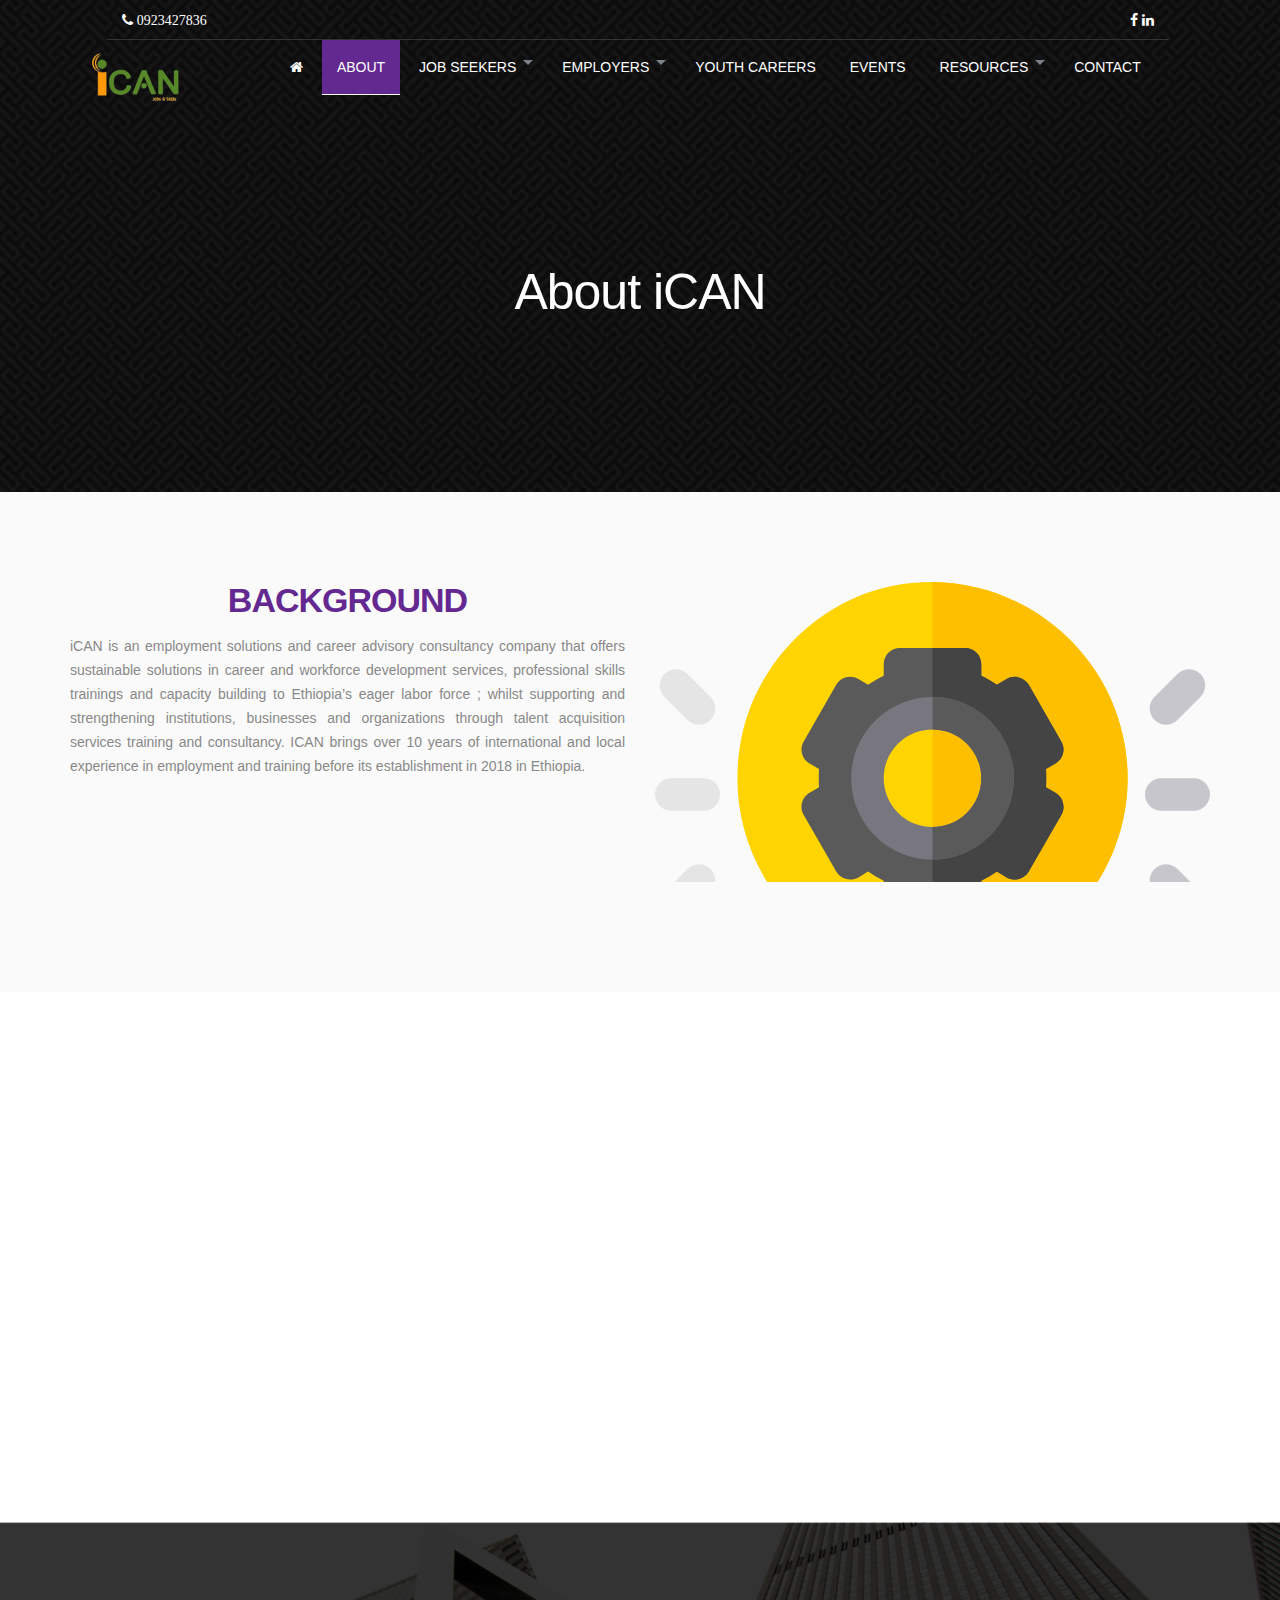
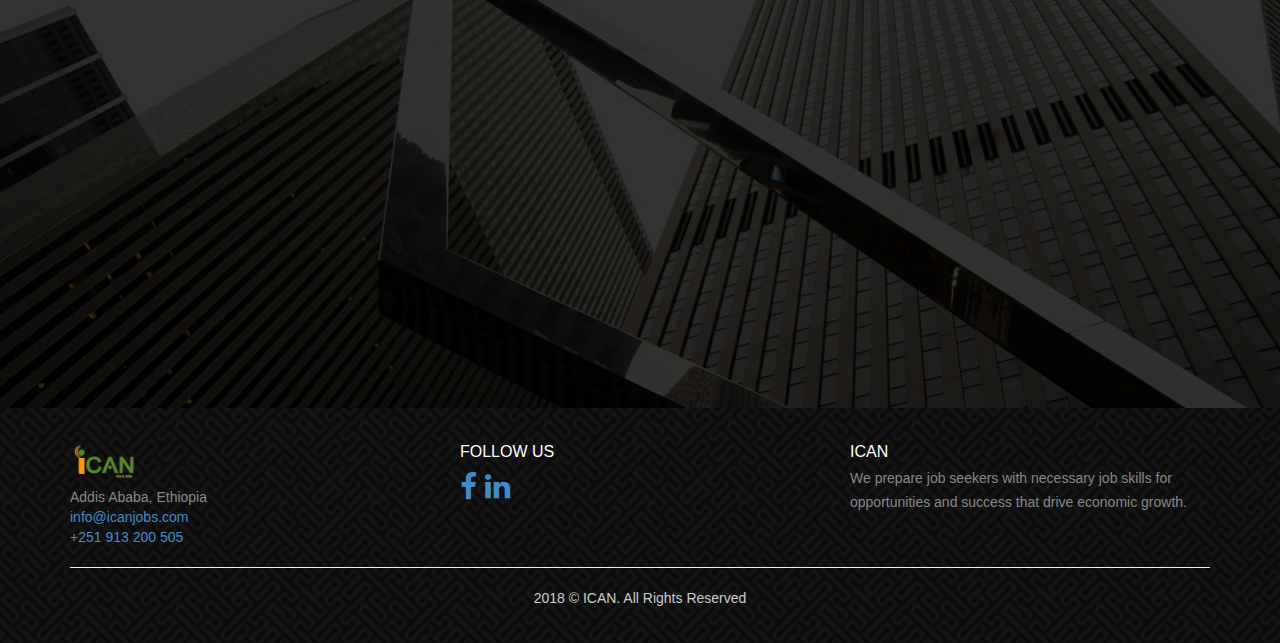
==== commit aabe5a15: "drop down, abridged content" ====
--- a/about.html
+++ b/about.html
@@ -20,6 +20,7 @@
 	<link href="css/responsive.css" rel="stylesheet" type="text/css">
 	<link href="css/magnific-popup.css" rel="stylesheet" type="text/css">
 	<link href="css/animate.css" rel="stylesheet" type="text/css">
+	<link href="css/drop-styles.css" rel="stylesheet" type="text/css">
 
 	<script type="text/javascript" src="js/jquery.1.8.3.min.js"></script>
 	<script type="text/javascript" src="js/bootstrap.js"></script>
@@ -29,7 +30,9 @@
 	<script type="text/javascript" src="js/wow.js"></script>
 	<script type="text/javascript" src="js/classie.js"></script>
 	<script type="text/javascript" src="js/magnific-popup.js"></script>
+	<script type="text/javascript" src="js/drop-script.js"></script>
 	<script src="contactform/contactform.js"></script>
+	
 
 	
 
@@ -55,23 +58,37 @@
 					<!--main-nav-start-->
 					<div class="container">
 						<div class='col-sm-2 col-xs-4'><img class="logo" src="img/logo.png" /></div>
-						<div class="col-md-10">
+						<div class="col-md-10" id="cssmenu">
 							<ul class="main-nav">
 								<li><a href="index.html"><span class="fa fa-home"></span></a></li>
 								<li class="selected-menu"><a href="about.html">About</a></li>
-								<li><a href="construction.html">Job Seekers</a></li>
-								<li><a href="construction.html">Employers</a></li>
+								<li class="has-sub"><a href="construction.html"><span>Job Seekers</span></a>
+									<ul>
+											<li><a href='construction.html'><span>Search jobs</span></a></li>
+											<li><a href='construction.html'><span>Post your resume</span></a></li>
+									</ul>
+	
+								</li>
+								<li class="has-sub">
+									<a href="construction.html"><span>Employers</span></a>
+										<ul>
+												<li><a href='construction.html'><span>Post Jobs</span></a></li>
+												<li><a href='construction.html'><span>Recruitment</span></a></li>
+												<li><a href='construction.html'><span>HR Consulting services</span></a></li>
+										</ul>
+	
+								</li>
 								<li><a href="construction.html">Youth Careers</a></li>
 								
 								<li><a href="construction.html">Events</a></li>
-								<li id='resources'>
+								<li class='has-sub'>
 									<a href="">Resources</a>
 	
-									<ol class="resource-dropdown">
+									<ul>
 										<li><a href='construction.html'>Blogs</a></li>
 										<li><a href='construction.html'>News</a></li>
 										<li><a href='construction.html'>Advices</a></li>
-									</ol>
+									</ul>
 								</li>
 								
 								<!-- <li><a href="#Portfolio">Portfolio</a></li> -->
@@ -108,7 +125,7 @@
 				<div class="col-sm-6  featured-work">
 					<h2 style="text-align: center; color: #642891">Background</h2>
 					<P class="padding-b" style="text-align: justify; word-wrap:break-word">
-							iCAN, otherwise known as, international Career Advisory Network  is an employment solutions  and career advisory consultancy company that  offer sustainable solutions in  career and workforce development services, workforce development & skills building, professional skills trainings and capacity building to Ethiopia’s eager labor force ; whilst supporting and strengthening institutions, businesses and organizations through consultancy, training and talent acquisition services. ICAN brings over 10 years of international and local experience in employment and training before its establishment in 2018. 
+							iCAN is an employment solutions  and career advisory consultancy company that  offers sustainable solutions in career and workforce development  services, professional skills trainings and capacity building to Ethiopia’s eager labor force ; whilst supporting and strengthening institutions, businesses and organizations through talent acquisition services training  and consultancy.  ICAN brings over 10 years of international and local experience in employment and training before its establishment in 2018 in Ethiopia.
                 </div>
                 <div class="col-sm-6 hidden-xs" style="overflow: hidden; height: 300px">
                         <div class="background-image">
@@ -128,25 +145,39 @@
                         <div class="service-col col-lg-12 col-sm-12  text-left wow fadeInRight delay-02s">
                         
         
-                                <div class="col-lg-4  col-lg-offset-1 col-sm-6 service-list">
+                                <div class="col-lg-3   col-sm-6 service-list">
                                         <div class="service-list-col1">
                                             <i class="fa fa-lightbulb-o"></i>
                                         </div>
-                                        <div class="service-list-col2">
+                                        <div class="service-list-col2" style="text-align: center">
                                             <h3>Philosophy </h3>
-                                            <p>We prepare job seekers with necessary job skills for opportunities and success that drive economic growth.  </p>
+                                            <p>The key to workforce Success and positive workforce outcomes in employment, performance on the job, income, and entrepreneurial success is effective career development, hiring the right talent and mastery of soft skills.   </p>
                                         </div>
                                 </div>
             
-                                <div class="service-list col-lg-offset-1 col-lg-4 col-sm-6">
+                                <div class="service-list col-lg-offset-1 col-lg-3 col-sm-6">
                                     <div class="service-list-col1">
                                         <i class="fa fa-eye"></i>
                                     </div>
-                                    <div class="service-list-col2">
+                                    <div class="service-list-col2"  style="text-align: center">
                                         <h3>VISION  </h3>
-                                        <p>iCAN provides HR consultancy  and organizational development  strategies that drive value to your business. </p>
+                                        <p>iCAN envisions competent talent and stable workforce that can develop self, create employment and/or employable that is productive in the workplace and dreams of professional success that contribute to the overall economic development of Ethiopia.  </p>
                                     </div>
-                                </div>
+								</div>
+								
+								<div class="service-list col-lg-offset-1 col-lg-3 col-sm-6">
+										<div class="service-list-col1">
+											<i class="fa fa-road"></i>
+										</div>
+										<div class="service-list-col2"  style="text-align: center">
+											<h3>MISSION  </h3>
+											<p>
+
+													Provide quality and professional recruitment services to employers <br>
+													Build and produce workforce talent that meets the needs of businesses and employers through our career advisory, comprehensive and quality workforce development services  and job readiness/ soft skills trainings
+											</p>
+										</div>
+								</div>
             
                                 
                             </div>
@@ -166,59 +197,9 @@
                 </div>
             </div>
     </section>
-    <section class="main-section  alabaster">
-            <!--main-section alabaster-start-->
-            <div class="container">
-                <div class="row">
-                    <div class="col-sm-6 fadeInUp wow delay-05s featured-work">
-                        <h2 style="color: #642891">Mission</h2>
-                        
-                            <ol class='mission-list'>
-                                <li><span>1.</span><p>Enable the youth workforce to create employment and/or become employable  </p></li>
-                                <li><span>2.</span><p>Prepare youth to the world of work by providing  career services and workforce development and help job seekers to secure the next leg on their personal career journey  </p></li>
-                                <li><span>3.</span><p>Career and job readiness capacity building s training including  soft skills training, cv/resume writing, interview preparation, personal branding , etc </p></li>
-                                <li><span>4.</span><p>Enable job seekers advance their career by enhancing/unleashing their potential that drives self-sufficiency and businesses  success in Ethiopia </p></li>
-                                <li><span>5.</span><p>Provide career advisory, comprehensive and quality workforce development services to job seekers</p></li>
-                                <li><span>6.</span><p>Create platform and industry linkages that facilitates and connects job seekers with employers through an array of conferences, career fairs, and capacity building activities, events, seminars and networking opportunities in securing their next career. </p></li>
-                                <li><span>7.</span><p>Build skilled workforce talent that meets the needs of businesses and employers.</p></li>
-                                <li><span>8.</span><p>Provide quality  and professional talent acquisition services to employers/businesses</p></li>
-                            </ol>
-                    </div>
-                    <div  class="col-sm-4 col-sm-offset-2 wow hidden-xs fadeInRight delay-02s">
-                            <img style="margin-top: 100px" src="img/mission.svg" />
-                    </div>
-                    
-                </div>
-            </div>
-    </section>
-
-
-	<!--business-talking-end-->
-	<div class="container">
-		<section class="main-section contact" >
-
-			<div class="row">
-				<div class="col-sm-4 hidden-xs wow fadeInLeft">
-                        <img style="margin-top: 100px" src="img/services.svg " />
-				</div>
-				<div class="col-sm-6 col-sm-offset-1  wow fadeInUp delay-05s">
-                        <div class='row'>
-                            <div class='col-sm-1'><h2 style="text-align: left; color: #642891">Services</h2></div>
-                        </div>
-                    <ol class="mission-list">
-                    <li><span>1.</span><p>Provide access to a comprehensive system of employment and training services and resources </p></li>
-                    <li><span>2.</span><p>Provide Career and job readiness capacity building s training including  soft skills training, CV/resume writing, interview preparation, personal branding , Career fairs etc </p></li>
-                    <li><span>3.</span><p>Industry linkage and Workforce development trainings and career services such as Career coaching and guidance , Career exploration and management</p></li>
-                    <li><span>4.</span><p>Soft skills training such as  social skills, higher order thinking skills (including problem solving, critical thinking, and decision making), self-control, positive self-concept, and communication and other employability skills development skills are applicable across sectors </p></li>
-                    <li><span>5.</span><p>Career center strategy design and development , career center establishment and career counselor training’s Career planning and professional development</p></li>
-                    <li><span>6.</span><p>Serve as their business partner in recruiting skilled workforce(recruitment service/ executive search)</p></li>
-                    <li><span>7.</span><p>Workplace education , Workforce development education and  HR consulting & training/Customized training</p></li>
-                    <li><span>8.</span><p>core competencies in positive  youth development and fresh graduate recruitment Advisory </p></li>
-                    </ol>
-				</div>
-			</div>
-		</section>
-	</div>
+
+
+
 	<footer class="footer">
             <div class="container">
                 <div class="row">
--- a/css/style.css
+++ b/css/style.css
@@ -992,12 +992,12 @@
 	
 	margin: 10px 10px;
 }
-#resources {
+.resources {
 	position: relative;
 	display: inline-block;
   }
   
-#resources .resource-dropdown {
+.resources .resource-dropdown {
 	display: none;
 	position: absolute;
 	background-color: transparent;
@@ -1013,7 +1013,7 @@
 	  
   }
   
-#resources:hover .resource-dropdown {
+.resources:hover .resource-dropdown {
 	display: block;
   }
 
--- a/css/drop-styles.css
+++ b/css/drop-styles.css
@@ -0,0 +1,315 @@
+#cssmenu {
+  position: relative;
+  width: auto;
+}
+#cssmenu ul {
+  list-style: none;
+  padding: 0;
+  margin: 0;
+  line-height: 1;
+  text-align: left;
+}
+#cssmenu > ul {
+  position: relative;
+  display: block;
+  width: 100%;
+  z-index: 500;
+}
+#cssmenu:after,
+#cssmenu > ul:after {
+  content: ".";
+  display: inline-block;
+  clear: both;
+  visibility: hidden;
+  line-height: 0;
+  height: 0;
+}
+#cssmenu.align-right > ul > li {
+  float: right;
+}
+#cssmenu.align-center ul {
+  text-align: center;
+}
+#cssmenu.align-center ul ul {
+  text-align: left;
+}
+#cssmenu > ul > li {
+  display: inline-block;
+  position: relative;
+  margin: 0;
+  padding: 0;
+}
+#cssmenu > ul > #menu-button {
+  display: none;
+}
+#cssmenu ul li a {
+  display: block;
+  font-family: Helvetica, sans-serif;
+  text-decoration: none;
+}
+#cssmenu > ul > li > a {
+  
+  color: #7a8189;
+  text-transform: uppercase;
+  -webkit-transition: color 0.25s ease-out;
+  -moz-transition: color 0.25s ease-out;
+  -ms-transition: color 0.25s ease-out;
+  -o-transition: color 0.25s ease-out;
+  transition: color 0.25s ease-out;
+}
+#cssmenu > ul > li.has-sub > a {
+  padding-right: 12px;
+}
+#cssmenu > ul > li:hover > a {
+  color: #333;
+}
+#cssmenu li.has-sub::after {
+  display: block;
+  content: "";
+  position: absolute;
+  width: 0;
+  height: 0;
+}
+#cssmenu > ul > li.has-sub::after {
+  right: 10px;
+  top: 20px;
+  border: 5px solid transparent;
+  border-top-color: #7a8189;
+}
+#cssmenu > ul > li:hover::after {
+  border-top-color: #ffffff;
+}
+#cssmenu ul ul {
+  position: absolute;
+  left: -9999px;
+  top: 70px;
+  opacity: 0;
+  -webkit-transition: opacity .3s ease, top .25s ease;
+  -moz-transition: opacity .3s ease, top .25s ease;
+  -ms-transition: opacity .3s ease, top .25s ease;
+  -o-transition: opacity .3s ease, top .25s ease;
+  transition: opacity .3s ease, top .25s ease;
+  z-index: 1000;
+}
+#cssmenu ul ul ul {
+  top: 37px;
+  padding-left: 5px;
+}
+#cssmenu ul ul li {
+  position: relative;
+}
+#cssmenu > ul > li:hover > ul {
+  left: auto;
+  top: 44px;
+  opacity: 1;
+}
+#cssmenu.align-right > ul > li:hover > ul {
+  left: auto;
+  right: 0;
+  opacity: 1;
+}
+#cssmenu ul ul li:hover > ul {
+  left: 170px;
+  top: 0;
+  opacity: 1;
+}
+#cssmenu.align-right ul ul li:hover > ul {
+  left: auto;
+  right: 170px;
+  top: 0;
+  opacity: 1;
+  padding-right: 5px;
+}
+#cssmenu ul ul li a {
+  width: 230px;
+  background: #333;
+  padding: 10px 20px;
+  font-size: 12px;
+  color: #333;
+  
+  -webkit-transition: all .35s ease;
+  -moz-transition: all .35s ease;
+  -ms-transition: all .35s ease;
+  -o-transition: all .35s ease;
+  transition: all .35s ease;
+}
+#cssmenu.align-right ul ul li a {
+  text-align: left;
+}
+#cssmenu ul ul li:hover > a {
+  
+  color: #8c9195;
+}
+#cssmenu ul ul li:last-child > a,
+#cssmenu ul ul li.last > a {
+  border-bottom: 0;
+}
+#cssmenu > ul > li > ul::after {
+  content: '';
+  border: 6px solid transparent;
+  width: 0;
+  height: 0;
+  border-bottom-color: #ffffff;
+  position: absolute;
+  top: -12px;
+  left: 30px;
+}
+#cssmenu.align-right > ul > li > ul::after {
+  left: auto;
+  right: 30px;
+}
+#cssmenu ul ul li.has-sub::after {
+  border: 4px solid transparent;
+  border-left-color: #9ea2a5;
+  right: 10px;
+  top: 12px;
+  -moz-transition: all .2s ease;
+  -ms-transition: all .2s ease;
+  -o-transition: all .2s ease;
+  transition: all .2s ease;
+  -webkit-transition: -webkit-transform 0.2s ease, right 0.2s ease;
+}
+#cssmenu.align-right ul ul li.has-sub::after {
+  border-left-color: transparent;
+  border-right-color: #9ea2a5;
+  right: auto;
+  left: 10px;
+}
+#cssmenu ul ul li.has-sub:hover::after {
+  border-left-color: #ffffff;
+  right: -5px;
+  -webkit-transform: rotateY(180deg);
+  -ms-transform: rotateY(180deg);
+  -moz-transform: rotateY(180deg);
+  -o-transform: rotateY(180deg);
+  transform: rotateY(180deg);
+}
+#cssmenu.align-right ul ul li.has-sub:hover::after {
+  border-right-color: #ffffff;
+  border-left-color: transparent;
+  left: -5px;
+  -webkit-transform: rotateY(180deg);
+  -ms-transform: rotateY(180deg);
+  -moz-transform: rotateY(180deg);
+  -o-transform: rotateY(180deg);
+  transform: rotateY(180deg);
+}
+@media all and (max-width: 800px), only screen and (-webkit-min-device-pixel-ratio: 2) and (max-width: 1024px), only screen and (min--moz-device-pixel-ratio: 2) and (max-width: 1024px), only screen and (-o-min-device-pixel-ratio: 2/1) and (max-width: 1024px), only screen and (min-device-pixel-ratio: 2) and (max-width: 1024px), only screen and (min-resolution: 192dpi) and (max-width: 1024px), only screen and (min-resolution: 2dppx) and (max-width: 1024px) {
+  #cssmenu {
+    width: auto;
+  }
+  #cssmenu.align-center ul {
+    text-align: left;
+  }
+  #cssmenu.align-right > ul > li {
+    float: none;
+  }
+  #cssmenu ul {
+    width: auto;
+  }
+  #cssmenu .submenuArrow,
+  #cssmenu #indicatorContainer {
+    display: none;
+  }
+  #cssmenu > ul {
+    height: auto;
+    display: block;
+  }
+  #cssmenu > ul > li {
+    float: none;
+  }
+  #cssmenu li,
+  #cssmenu > ul > li {
+    display: none;
+  }
+  #cssmenu ul ul,
+  #cssmenu ul ul ul,
+  #cssmenu ul > li:hover > ul,
+  #cssmenu ul ul > li:hover > ul,
+  #cssmenu.align-right ul ul,
+  #cssmenu.align-right ul ul ul,
+  #cssmenu.align-right ul > li:hover > ul,
+  #cssmenu.align-right ul ul > li:hover > ul {
+    position: relative;
+    left: auto;
+    top: auto;
+    opacity: 1;
+    padding-left: 0;
+    padding-right: 0;
+    right: auto;
+  }
+  #cssmenu ul .has-sub::after {
+    display: none;
+  }
+  #cssmenu ul li a {
+    padding: 12px 20px;
+  }
+  #cssmenu ul ul li a {
+    border: 0;
+    background: none;
+    width: auto;
+    padding: 8px 35px;
+  }
+  #cssmenu.align-right ul ul li a {
+    text-align: left;
+  }
+  #cssmenu ul ul li:hover > a {
+    background: none;
+    color: #8c9195;
+  }
+  #cssmenu ul ul ul a {
+    padding: 8px 50px;
+  }
+  #cssmenu ul ul ul ul a {
+    padding: 8px 65px;
+  }
+  #cssmenu ul ul ul ul ul a {
+    padding: 8px 80px;
+  }
+  #cssmenu ul ul ul ul ul ul a {
+    padding: 8px 95px;
+  }
+  #cssmenu > ul > #menu-button {
+    display: block;
+    cursor: pointer;
+  }
+  #cssmenu #menu-button > a {
+    padding: 14px 20px;
+  }
+  #cssmenu ul.open li,
+  #cssmenu > ul.open > li {
+    display: block;
+  }
+  #cssmenu > ul.open > li#menu-button > a {
+    color: #333;
+    border-bottom: 1px solid rgba(150, 150, 150, 0.1);
+  }
+  #cssmenu ul ul::after {
+    display: none;
+  }
+  #cssmenu #menu-button::after {
+    display: block;
+    content: '';
+    position: absolute;
+    height: 3px;
+    width: 22px;
+    border-top: 2px solid #7a8189;
+    border-bottom: 2px solid #7a8189;
+    right: 20px;
+    top: 15px;
+  }
+  #cssmenu #menu-button::before {
+    display: block;
+    content: '';
+    position: absolute;
+    height: 3px;
+    width: 22px;
+    border-top: 2px solid #7a8189;
+    right: 20px;
+    top: 25px;
+  }
+  #cssmenu ul.open #menu-button::after,
+  #cssmenu ul.open #menu-button::before {
+    border-color: #fff;
+  }
+}
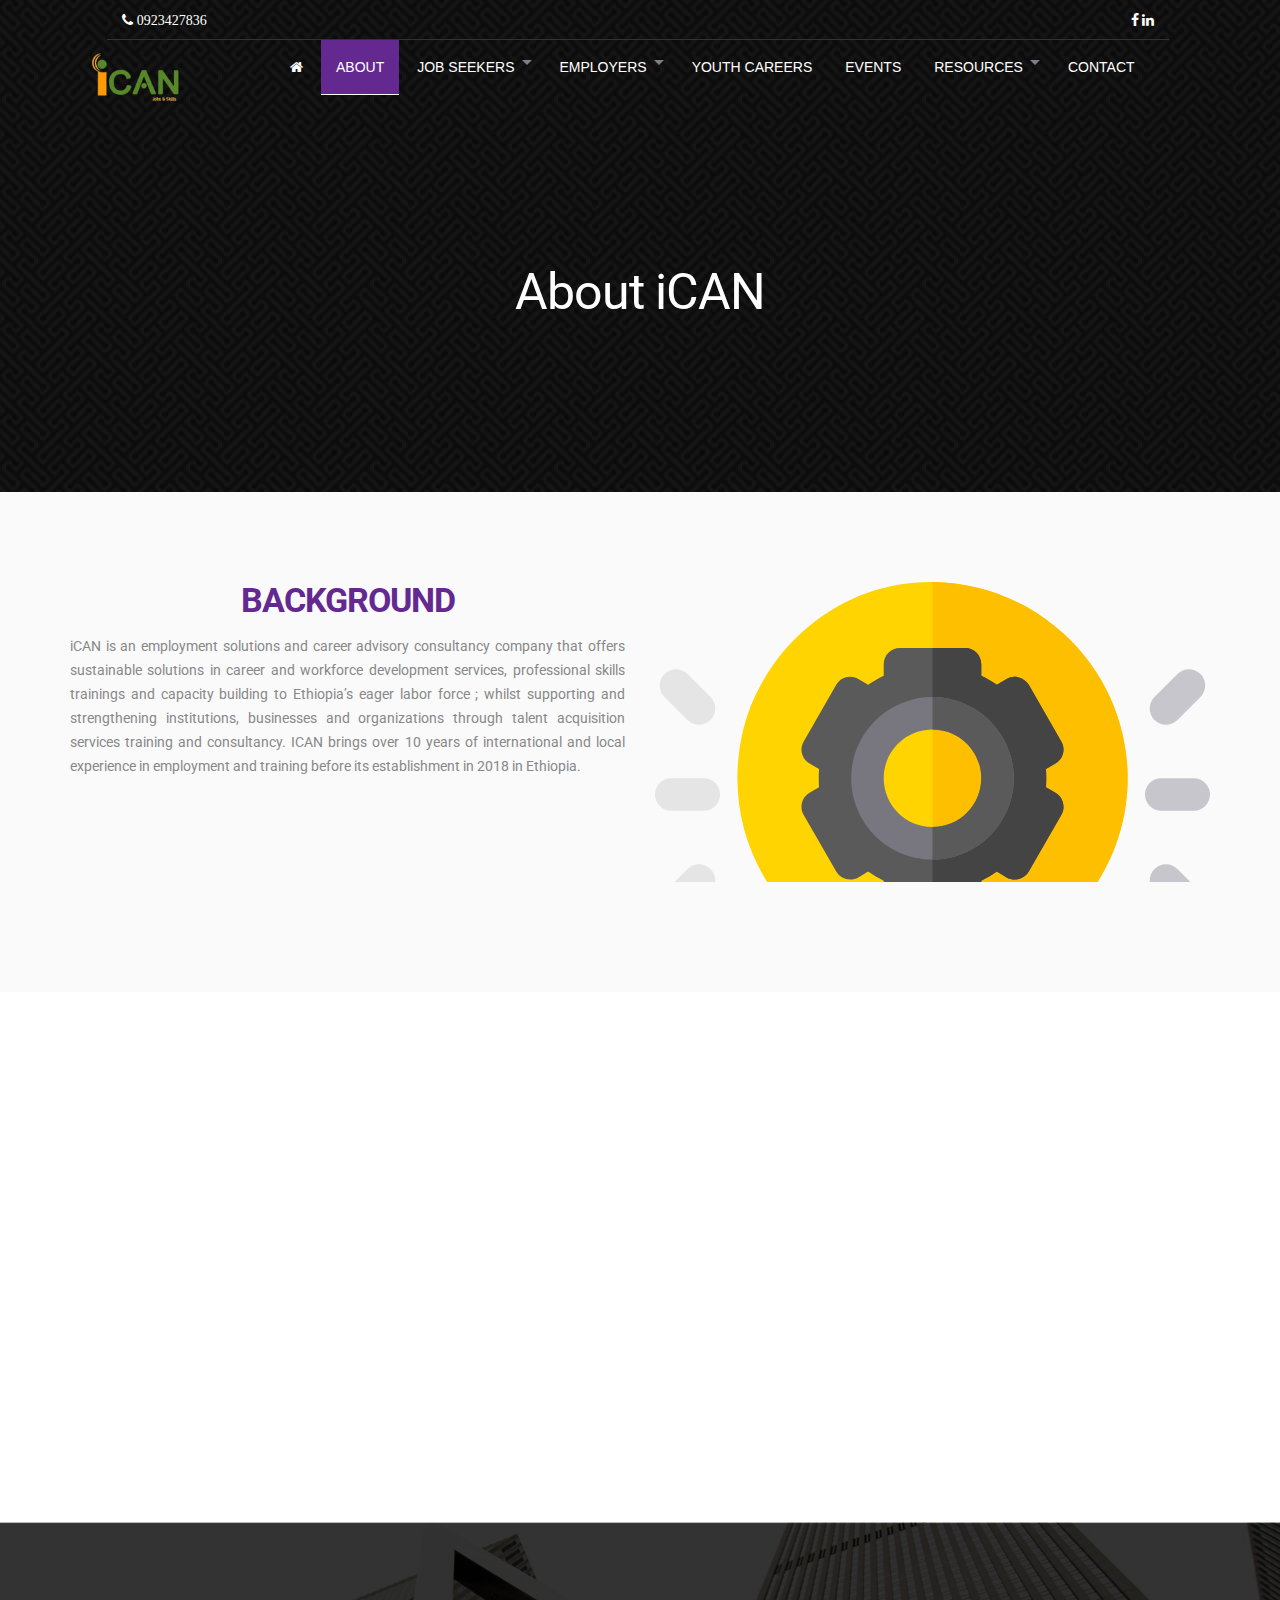
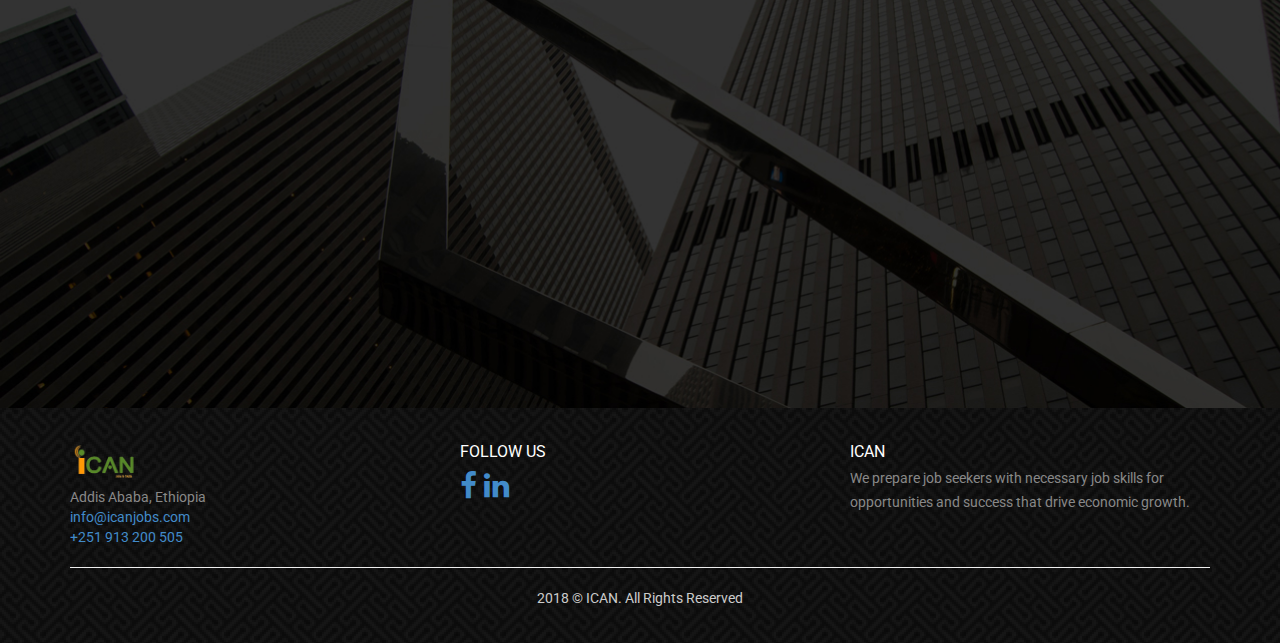
==== commit 2a9715bb: "adiss abab new photo" ====
--- a/about.html
+++ b/about.html
@@ -11,7 +11,7 @@
 
 	<!-- <link href='https://fonts.googleapis.com/css?family=Montserrat:400,700' rel='stylesheet' type='text/css'>
 	<link href='https://fonts.googleapis.com/css?family=Open+Sans:400,300,800italic,700italic,600italic,400italic,300italic,800,700,600' rel='stylesheet' type='text/css'> -->
-	<!-- <link href="https://fonts.googleapis.com/css?family=Roboto" rel="stylesheet">  -->
+	<link href="https://fonts.googleapis.com/css?family=Roboto" rel="stylesheet"> 
 
 	<link href="css/bootstrap.css" rel="stylesheet" type="text/css">
 	<link href="css/style.css" rel="stylesheet" type="text/css">
--- a/css/style.css
+++ b/css/style.css
@@ -83,7 +83,7 @@
 ---------------------------------*/
 
 .header{
-	background-image:url(../img/pw_maze_black.png);
+	background-image:url(../img/back-home.jpg);
 	background-repeat: repeat;
 	background-size: cover;
 	background-position: center center;
@@ -91,7 +91,7 @@
 	
 }
 .header .main-header {
-	padding:280px 0;
+	padding:150px 0;
 	text-align:center;
 }
 
@@ -919,7 +919,7 @@
 }
 figure.founder{
 	overflow: hidden;
-	height: 600px;
+	height: 450px;
 }
 figure.founder img {
 	width: 300px;
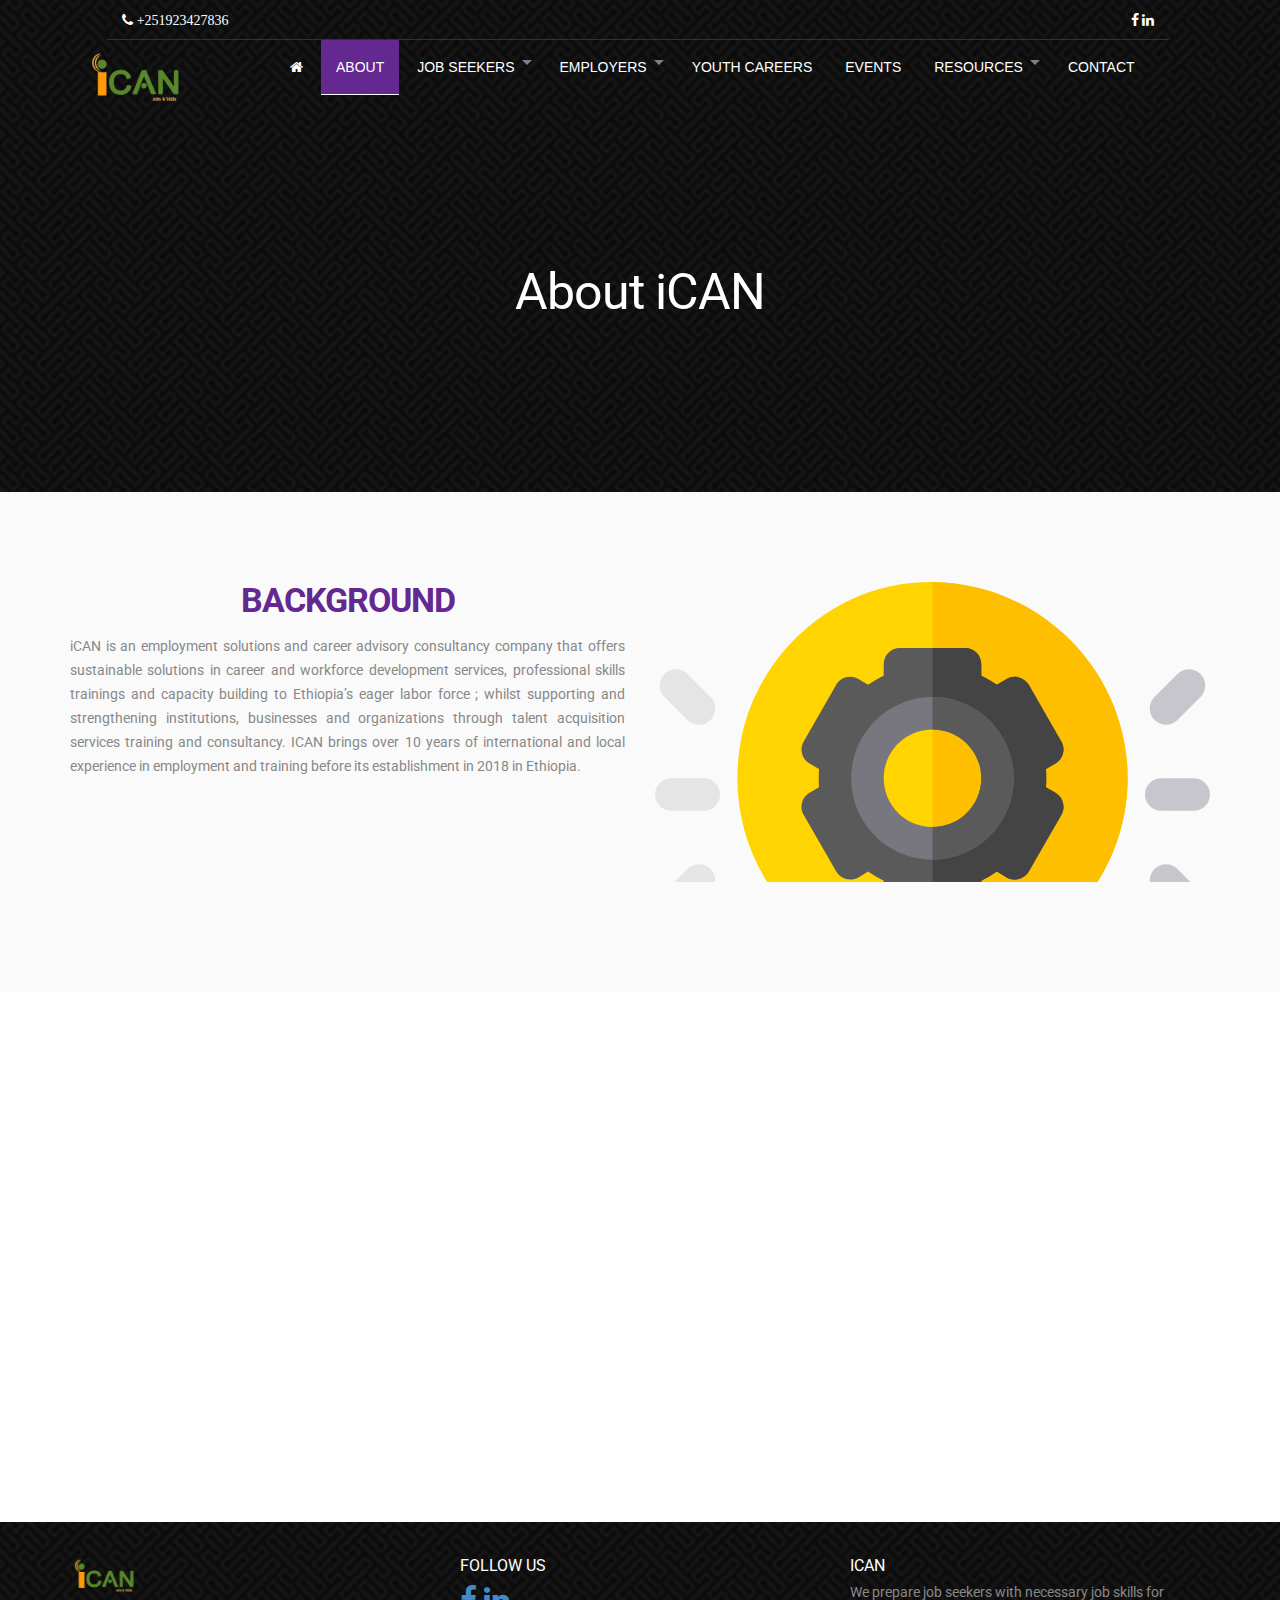
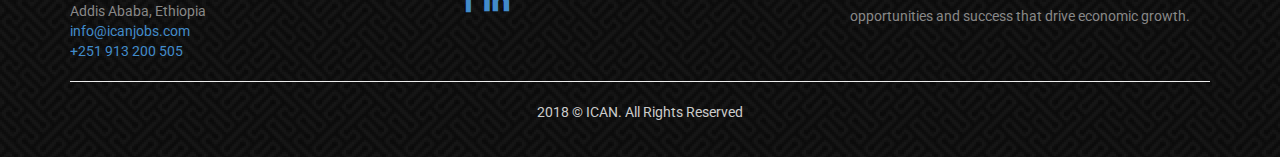
==== commit 3b2ae9c3: "Remove complementary hugs, ican served, spacing photo" ====
--- a/about.html
+++ b/about.html
@@ -45,7 +45,7 @@
 		<div class='top-bar col-xs-offset-1'>
 				<div>
 					<div class=" col-xs-6" style="text-align: left">
-						<span class="fa fa-phone"> 0923427836
+						<span class="fa fa-phone"> +251923427836
 					</div>
 					<div class="col-xs-6 social-icons" style="text-align: right">
 						<a href=""><span class="fa fa-facebook"></span></a>
@@ -185,8 +185,8 @@
                     </div>
     </section>
 
-    <section class="business-talking " id="contact">
-            <!--business-talking-start-->
+    <!-- <section class="business-talking " id="contact">
+            
             <div class="container">
                 <div class='ican-served wow fadeInUp col-lg-offset-1 col-lg-10'>
 					<h3>iCAN Served</h3>
@@ -196,7 +196,7 @@
 
                 </div>
             </div>
-    </section>
+    </section> -->
 
 
 
--- a/css/style.css
+++ b/css/style.css
@@ -919,7 +919,7 @@
 }
 figure.founder{
 	overflow: hidden;
-	height: 450px;
+	height: 350px;
 }
 figure.founder img {
 	width: 300px;
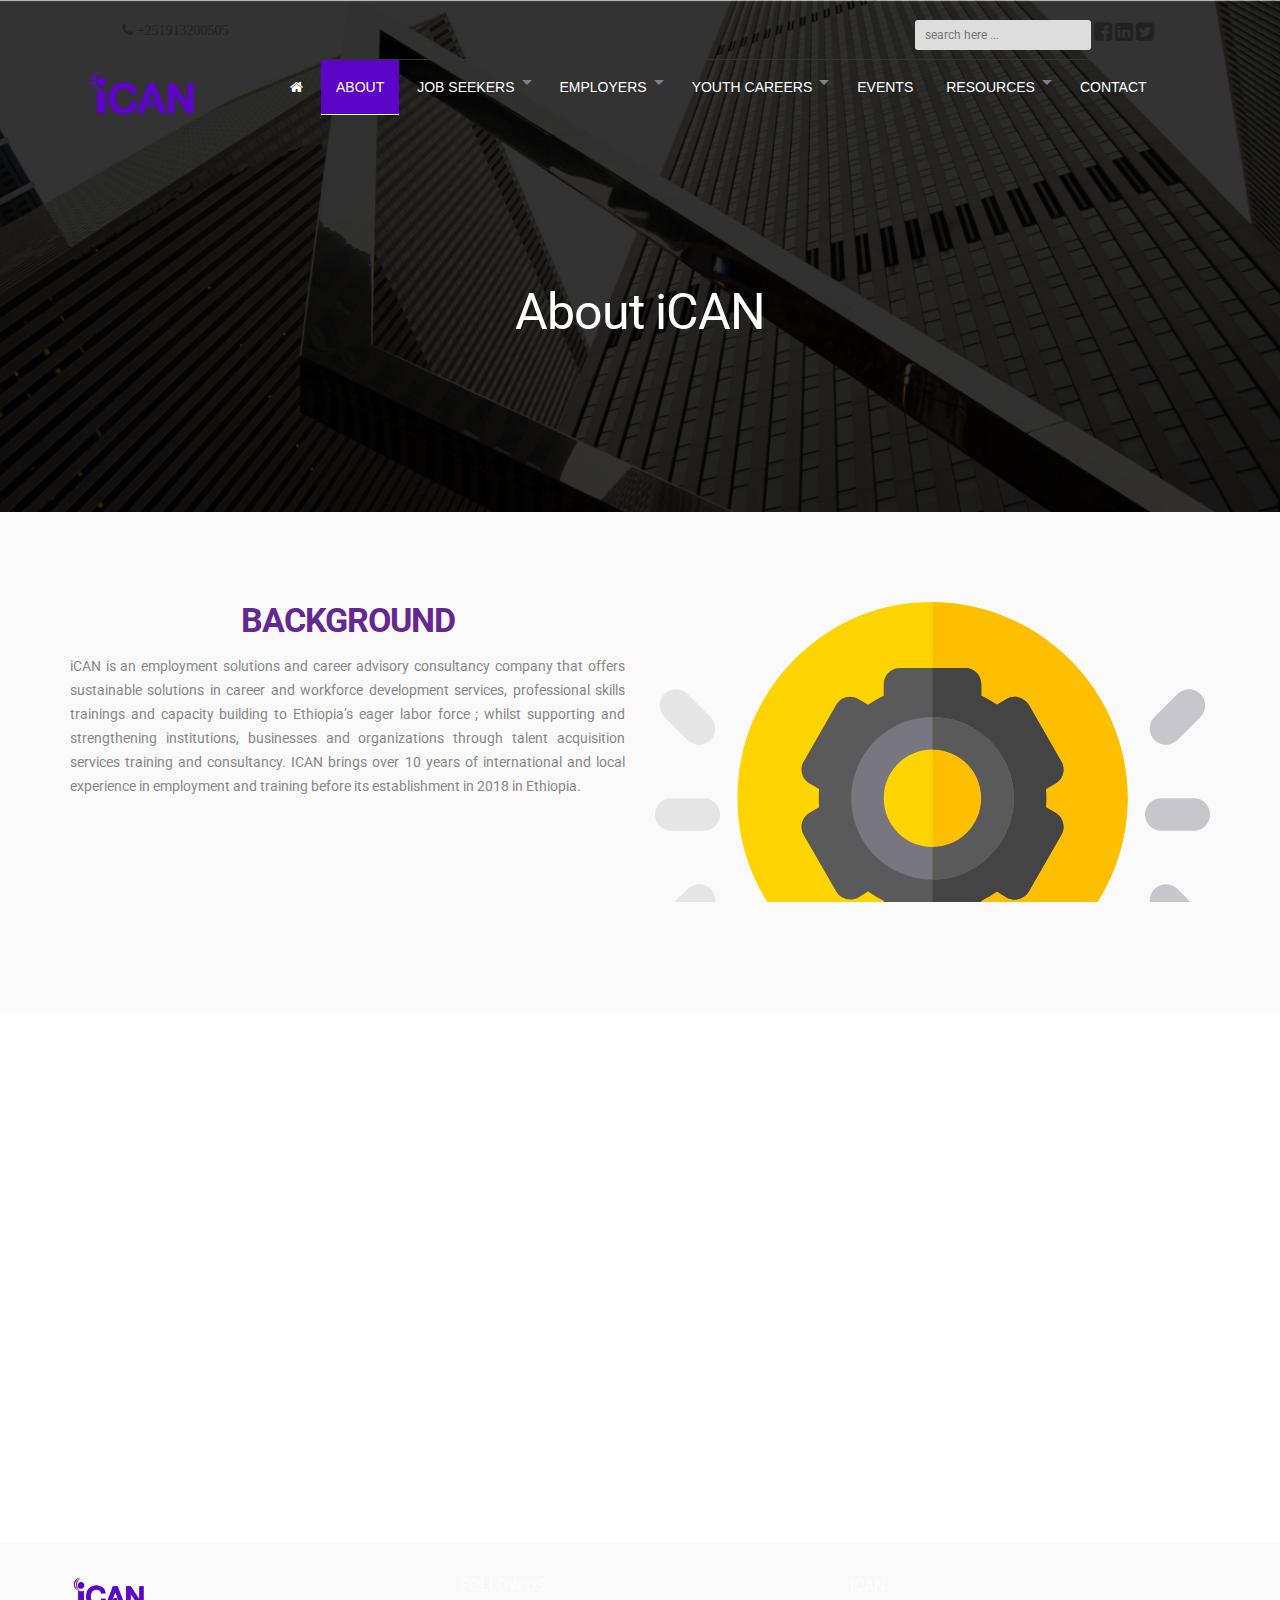
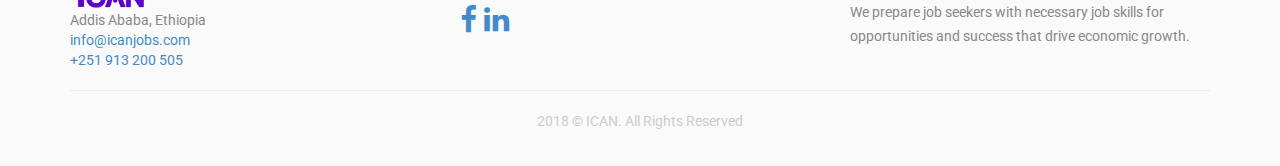
==== commit 74164699: "about background, nav and top bar fiksed" ====
--- a/about.html
+++ b/about.html
@@ -42,65 +42,83 @@
 	
 	<header class="header" id="header">
 		<!--header-start-->
-		<div class='top-bar col-xs-offset-1'>
+		<div class='empty-top'>
+		
+		</div>	
+		<nav class="main-nav-outer delay-02s " id="test">
+			<div class='top-bar col-xs-offset-1'>
 				<div>
 					<div class=" col-xs-6" style="text-align: left">
-						<span class="fa fa-phone"> +251923427836
+						<span class="fa fa-phone"> +251913200505
 					</div>
 					<div class="col-xs-6 social-icons" style="text-align: right">
-						<a href=""><span class="fa fa-facebook"></span></a>
-						<a href=""><span class="fa fa-linkedin"></span></a>
+						<input type="text" placeholder="search here ..." style="border:0;color:#5c04c8;background: #ddd" class="input-sm" />
+						<a href=""><span class="fa fa-facebook-square"></span></a>
+						<a href=""><span class="fa fa-linkedin-square"></span></a>
+						<a href=""><span class="fa fa-twitter-square"></span></a>
+						
 					</div>
 				</div>
-			</div>
-		
-			<nav class="main-nav-outer delay-02s " id="test">
-					<!--main-nav-start-->
-					<div class="container">
-						<div class='col-sm-2 col-xs-4'><img class="logo" src="img/logo.png" /></div>
-						<div class="col-md-10" id="cssmenu">
-							<ul class="main-nav">
-								<li><a href="index.html"><span class="fa fa-home"></span></a></li>
-								<li class="selected-menu"><a href="about.html">About</a></li>
-								<li class="has-sub"><a href="construction.html"><span>Job Seekers</span></a>
+			</div>	
+
+				<!--main-nav-start-->
+				<div class="container">
+					<div class='col-sm-2 col-xs-4'><img class="logo" src="img/logo.png" /></div>
+					<div class="col-md-10" id="cssmenu">
+						<ul class="main-nav">
+							<li><a href="index.html"><span class="fa fa-home"></span></a></li>
+							<li class="selected-menu"><a href="about.html">About</a></li>
+							<li class="has-sub"><a href="construction.html"><span>Job Seekers</span></a>
+								<ul>
+										<li><a href='construction.html'><span>Search jobs</span></a></li>
+										<li><a href='construction.html'><span>Post your resume</span></a></li>
+								</ul>
+
+							</li>
+							<li class="has-sub">
+								<a href="construction.html"><span>Employers</span></a>
 									<ul>
-											<li><a href='construction.html'><span>Search jobs</span></a></li>
-											<li><a href='construction.html'><span>Post your resume</span></a></li>
+											<li><a href='construction.html'><span>Post Jobs</span></a></li>
+											<li><a href='construction.html'><span>Recruitment</span></a></li>
+											<li><a href='construction.html'><span>HR Consulting services</span></a></li>
+											<li><a href='construction.html'><span>Find talent</span></a></li>
+											<li><a href='construction.html'><span>Employer branding</span></a></li>
+											
+											
+											
 									</ul>
-	
-								</li>
-								<li class="has-sub">
-									<a href="construction.html"><span>Employers</span></a>
-										<ul>
-												<li><a href='construction.html'><span>Post Jobs</span></a></li>
-												<li><a href='construction.html'><span>Recruitment</span></a></li>
-												<li><a href='construction.html'><span>HR Consulting services</span></a></li>
-										</ul>
-	
-								</li>
-								<li><a href="construction.html">Youth Careers</a></li>
-								
-								<li><a href="construction.html">Events</a></li>
-								<li class='has-sub'>
-									<a href="">Resources</a>
-	
-									<ul>
-										<li><a href='construction.html'>Blogs</a></li>
-										<li><a href='construction.html'>News</a></li>
-										<li><a href='construction.html'>Advices</a></li>
-									</ul>
-								</li>
-								
-								<!-- <li><a href="#Portfolio">Portfolio</a></li> -->
-								<!-- <li class="small-logo"><a href="#header"><img src="img/small-logo.png" alt=""></a></li> -->
-								<!-- <li><a href="#client">Clients</a></li> -->
-								
-								<li><a href="contact.html">Contact</a></li>
-							</ul>
-						</div>
-						<a class="res-nav_click" href="#"><i class="fa fa-bars"></i></a>
+
+							</li>
+							<li class="has-sub">
+								<a href="construction.html">Youth Careers</a>
+								<ul>
+									<li><a href='construction.html'> career advisory</a></li>
+								</ul>
+							</li>
+							
+							<li><a href="construction.html">Events</a></li>
+							<li class='has-sub'>
+								<a href="">Resources</a>
+
+								<ul>
+									<li><a href='construction.html'>Blogs</a></li>
+									<li><a href='construction.html'>News</a></li>
+									<li><a href='construction.html'>Make an appointment</a></li>
+									<li><a href='construction.html'>help center </a></li>
+									
+								</ul>
+							</li>
+							
+							<!-- <li><a href="#Portfolio">Portfolio</a></li> -->
+							<!-- <li class="small-logo"><a href="#header"><img src="img/small-logo.png" alt=""></a></li> -->
+							<!-- <li><a href="#client">Clients</a></li> -->
+							
+							<li><a href="contact.html">Contact</a></li>
+						</ul>
 					</div>
-			</nav>
+					<a class="res-nav_click" href="#"><i class="fa fa-bars"></i></a>
+				</div>
+		</nav>
 
 		<div class="container main-header wow fadeInUp">
 			
--- a/css/style.css
+++ b/css/style.css
@@ -91,7 +91,7 @@
 	
 }
 .header .main-header {
-	padding:150px 0;
+	padding:210px 0;
 	text-align:center;
 }
 
@@ -242,7 +242,7 @@
 	font-size:100px;
 	text-align: center;
 	display:block;
-	color:#642891;
+	color:#5c04c8;
 	font-family: 'FontAwesome';
 	line-height:38px;
 }
@@ -461,13 +461,13 @@
 	width:68px;
 	height:68px;
 	margin:0 auto;
-	border:2px solid #642891;
+	border:2px solid #5c04c8;
 	border-radius:50%;
 	display:block;
 	line-height:68px;
 	text-align:center;
 	font-size:27px;
-	color:#642891;
+	color:#5c04c8;
 	cursor: pointer;
 	transition:all 0.3s ease-in-out;
 	-moz-transition:all 0.3s ease-in-out;
@@ -798,8 +798,9 @@
 ---------------------------------*/
 
 .footer{
-	background:url(../img/pw_maze_black_2X.png) left top repeat;
+	_background:url(../img/pw_maze_black_2X.png) left top repeat;
 	padding:35px 0 35px;
+	background: #fafafa;
 }
 .footer-logo{
 	
@@ -894,12 +895,16 @@
 	animation-delay: 1.2s; 
 	-webkit-animation-delay: 1.2s; 
 }
-
+.empty-top {
+	background: transparent;
+	height: 10px;
+}
 .top-bar {
+	
 	background: transparent;
 	border-bottom:1px solid #333		;
 	width: 83%;
-	height: 40px;
+	height: 50px;
 	z-index: 999;
 	padding: 10px 0 0px;
 	color: white;
@@ -911,11 +916,15 @@
 }
 
 a:hover {
-	color:#642891 !important;
+	color:#5c04c8 !important;
 }
 
 .top-bar .social-icons span {
-	margin: 0px;
+	
+font-size: 1.5em;
+}
+.top-bar .social-icons  a:hover {
+	color: #5c04c8;
 }
 figure.founder{
 	overflow: hidden;
@@ -1018,7 +1027,7 @@
   }
 
   .selected-menu {
-	  background-color: #642891;
+	  background-color: #5c04c8;
 	  color: white;
 	  padding: 10px;
 	  border-bottom: solid 1px white;
--- a/css/about.css
+++ b/css/about.css
@@ -1,11 +1,9 @@
 .header{
-	background:url(../img/pw_maze_black_2X.png) left top repeat;
-	
-	
-	/* background-image:url(../img/pw_maze_black_2X.png);
+	background-image:url(../img/section-bg1.jpg);
+
 	background-repeat: repeat;
 	background-size: cover;
-	background-position: center center; */
+	background-position: center center;
 
 	
 }
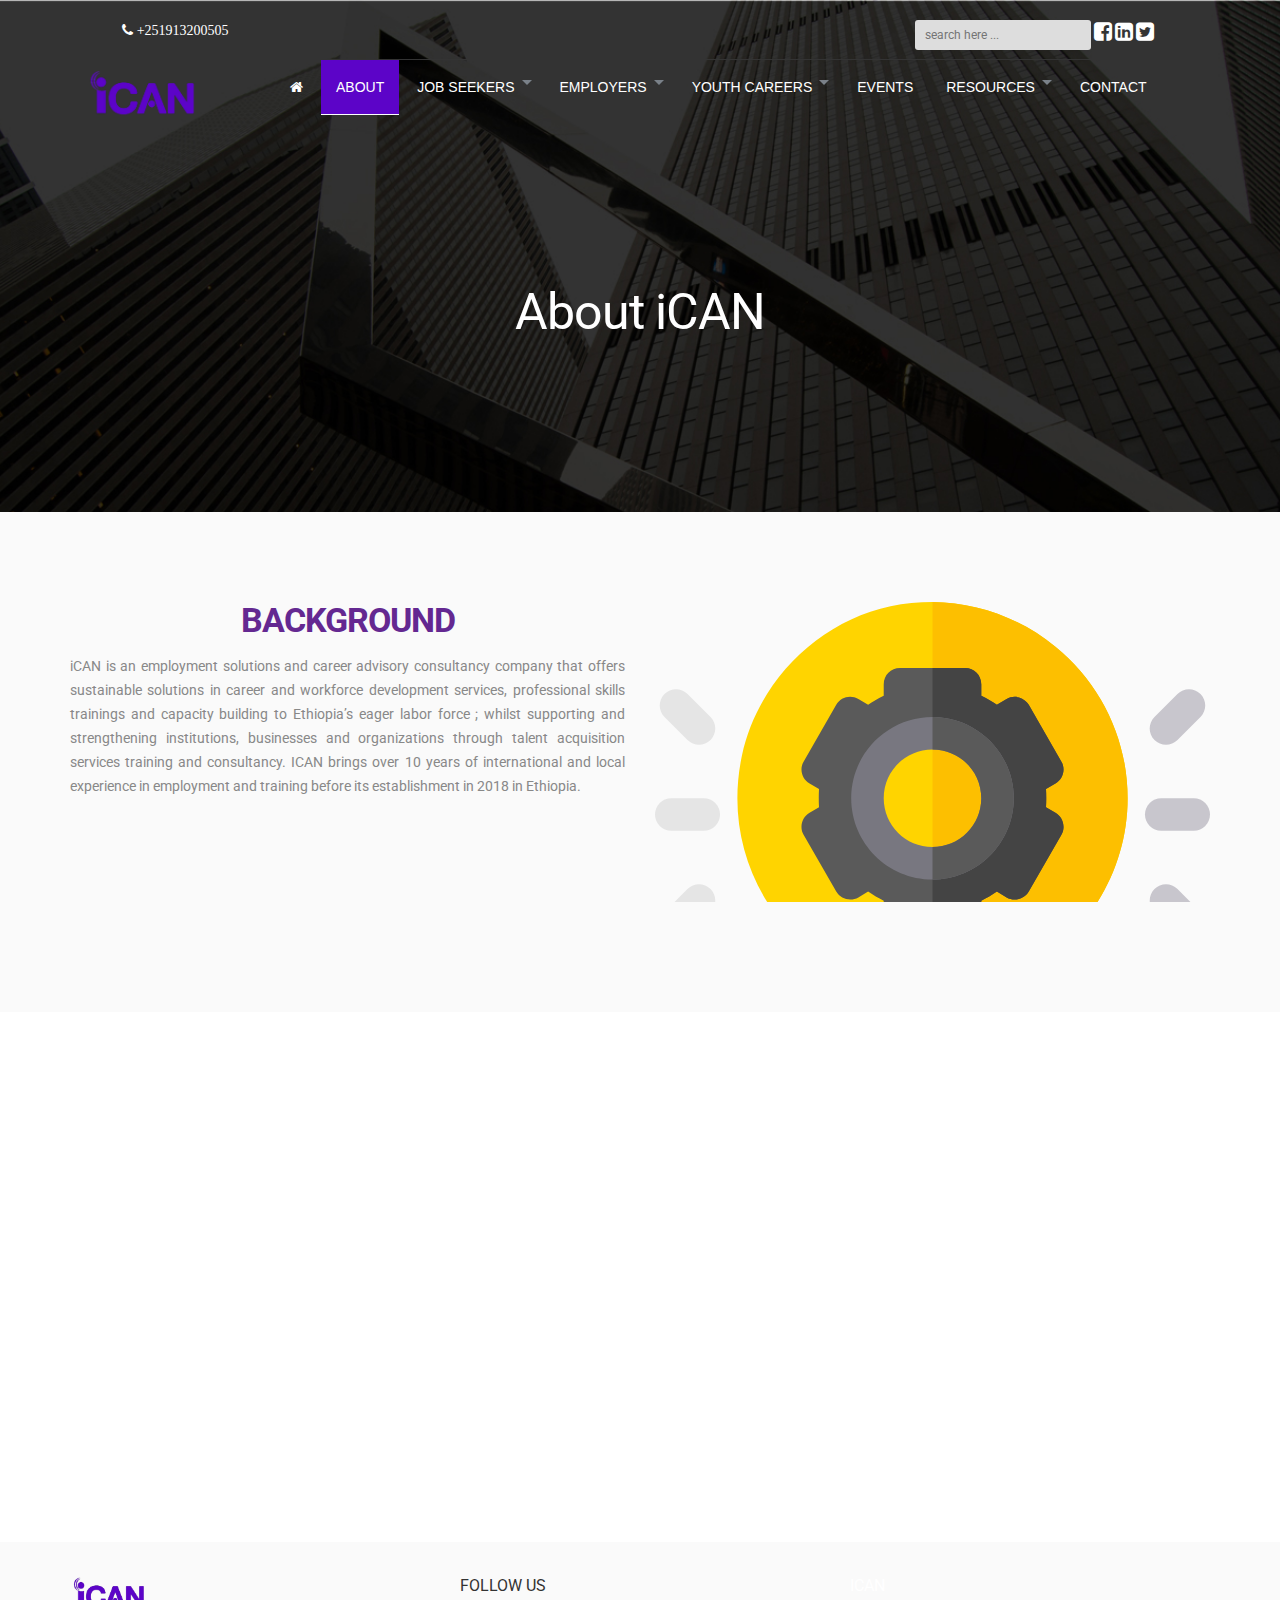
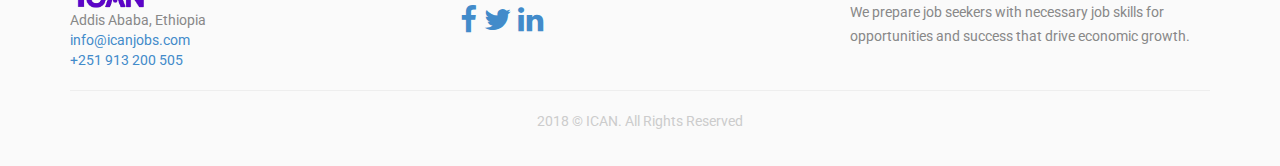
==== commit 80cafe5e: "top bar color white" ====
--- a/about.html
+++ b/about.html
@@ -53,8 +53,9 @@
 					</div>
 					<div class="col-xs-6 social-icons" style="text-align: right">
 						<input type="text" placeholder="search here ..." style="border:0;color:#5c04c8;background: #ddd" class="input-sm" />
-						<a href=""><span class="fa fa-facebook-square"></span></a>
-						<a href=""><span class="fa fa-linkedin-square"></span></a>
+						
+						<a href="https://www.facebook.com/International-Career-Advisory-Network-187269622191533/"><span class="fa fa-facebook-square"></span></a>
+						<a href="https://www.linkedin.com/company/international-career-advisory-network/about/?viewAsMember=true"><span class="fa fa-linkedin-square"></span></a>
 						<a href=""><span class="fa fa-twitter-square"></span></a>
 						
 					</div>
@@ -230,14 +231,15 @@
                 </div>
                    
                     
-                    <div class='col-sm-4'>
-                        <h3 style="color:white">Follow Us</h3>
-                        <div style="font-size: 22pt;">
-    
-                        <a href=""><span class="fa fa-facebook"></span></a>
-                        <a href=""><span class="fa fa-linkedin"></span></a>
-                        </div>
-                    </div>
+				<div class='col-sm-4'>
+					<h3 style="color:#333">Follow Us</h3>
+					<div style="font-size: 22pt; color: #5c04c8">
+							
+					<a href="https://www.facebook.com/International-Career-Advisory-Network-187269622191533/"><span class="fa fa-facebook"></span></a>
+					<a href=""><span class="fa fa-twitter"></span></a>
+					<a href="https://www.linkedin.com/company/international-career-advisory-network/about/?viewAsMember=true		"><span class="fa fa-linkedin"></span></a>
+					</div>
+				</div>
                     <div class='col-sm-4'>
                             <h3 style="color:white">iCAN</h3>
                         <p>
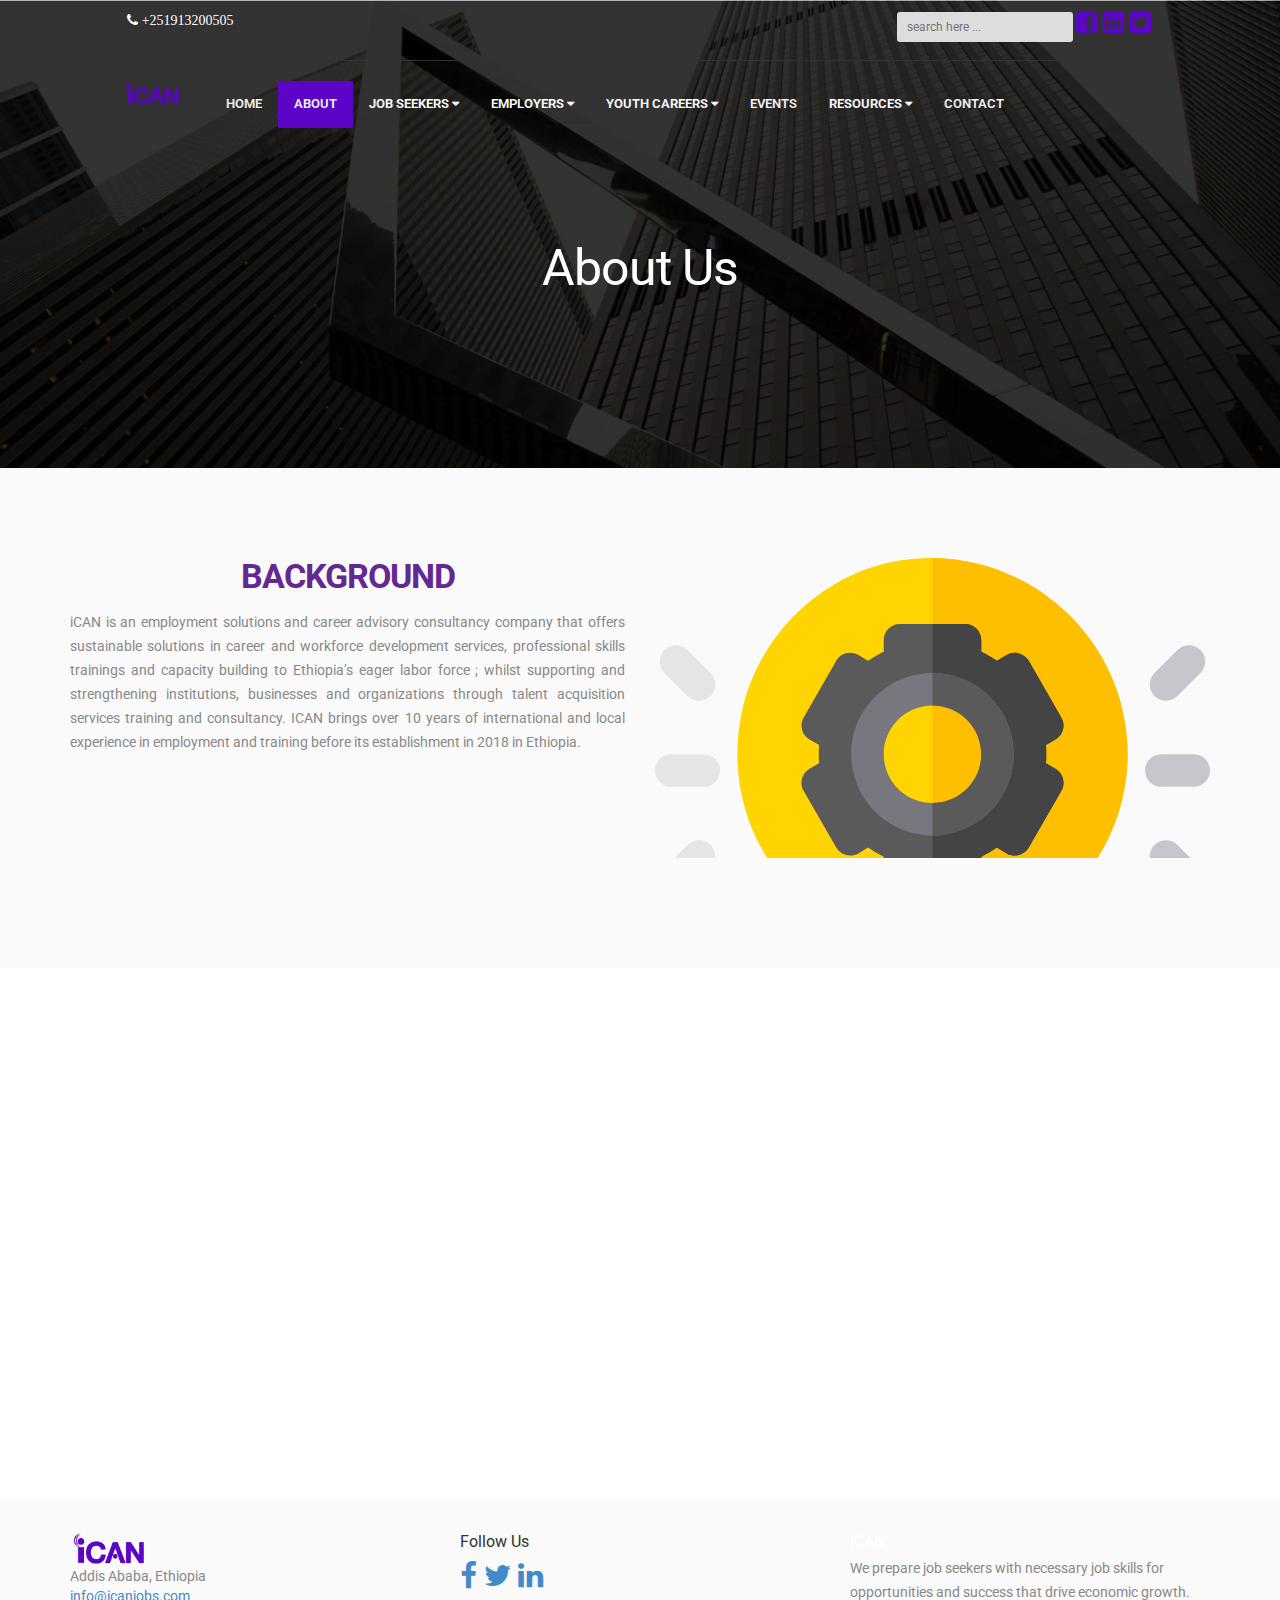
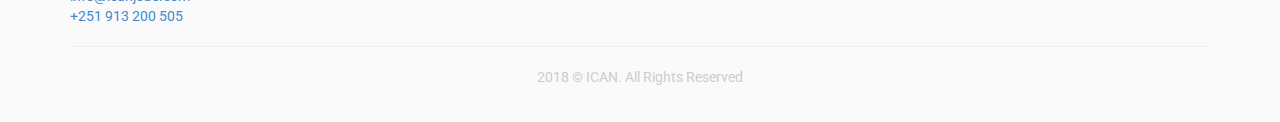
==== commit df1fde1d: "menu fiksed"" ====
--- a/about.html
+++ b/about.html
@@ -40,93 +40,136 @@
 
 <body>
 	
-	<header class="header" id="header">
-		<!--header-start-->
-		<div class='empty-top'>
-		
-		</div>	
-		<nav class="main-nav-outer delay-02s " id="test">
-			<div class='top-bar col-xs-offset-1'>
-				<div>
-					<div class=" col-xs-6" style="text-align: left">
-						<span class="fa fa-phone"> +251913200505
-					</div>
-					<div class="col-xs-6 social-icons" style="text-align: right">
-						<input type="text" placeholder="search here ..." style="border:0;color:#5c04c8;background: #ddd" class="input-sm" />
-						
-						<a href="https://www.facebook.com/International-Career-Advisory-Network-187269622191533/"><span class="fa fa-facebook-square"></span></a>
-						<a href="https://www.linkedin.com/company/international-career-advisory-network/about/?viewAsMember=true"><span class="fa fa-linkedin-square"></span></a>
-						<a href=""><span class="fa fa-twitter-square"></span></a>
-						
-					</div>
+		<header class="my-header" id="header">
+				<div class="top-nav-wrapper">
+				<div class='top-bar col-xs-offset-1'>
+						<div>
+							<div class=" col-sm-3" style="text-align: left">
+								<span class="fa fa-phone"> +251913200505
+							</div>
+							<div class="col-sm-9 social-icons" style="text-align: right">
+								<input type="text" placeholder="search here ..." style="border:0;color:#5c04c8;background: #ddd" class="input-sm" />
+								
+								<a href="https://www.facebook.com/International-Career-Advisory-Network-187269622191533/"><span class="fa fa-facebook-square"></span></a>
+								<a href="https://www.linkedin.com/company/international-career-advisory-network/about/?viewAsMember=true"><span class="fa fa-linkedin-square"></span></a>
+								<a href=""><span class="fa fa-twitter-square"></span></a>
+								
+							</div>
+							
+						</div>
+					</div> <br />
+					<div class="topnav col-xs-offset-1" id="myTopnav">
+							<div class="col-md-1 col-xs-5 ">
+									<img src='img/logo.png' />	
+							</div>
+							<div class="col-md-11 topnav-container">
+								<a href="index.html">Home</a>
+								<a href="about.html" class="active">About</a>
+								<div class="dropdown">
+									<button class="dropbtn">Job Seekers
+										<i class="fa fa-caret-down"></i>
+									</button>
+									<div class="dropdown-content">
+										<a href="construction.html">Search Jobs</a>
+										<a href="construction.html">Post Your Resume</a>
+										
+									</div>
+								</div>
+								<div class="dropdown">
+									<button class="dropbtn">Employers
+										<i class="fa fa-caret-down"></i>
+									</button>
+									<div class="dropdown-content">
+										<a href="construction.html">Post Jobs</a>
+										<a href="construction.html">Recruitment</a>
+										<a href="construction.html">HR Consultancy Services</a>
+										<a href="construction.html">Find Talent</a>
+										<a href="construction.html">Employer Branding</a>	
+									</div>
+								</div>
+								<div class="dropdown">
+								<button class="dropbtn">Youth Careers
+									<i class="fa fa-caret-down"></i>
+								</button>
+								<div class="dropdown-content">
+									<a href="construction.html">Career advisory</a>
+									
+								</div>
+								</div>
+		
+								<a href="construction.html">Events</a>
+								<div class="dropdown">
+										<button class="dropbtn">Resources
+										<i class="fa fa-caret-down"></i>
+										</button>
+										<div class="dropdown-content">
+										<a href="construction.html">Blogs</a>
+										<a href="construction.html">News</a>
+										<a href="construction.html">Make An Appointment</a>
+										<a href="construction.html">Help Center</a>
+										</div>
+								</div>
+								<a href="contact.html">Contact</a>
+								<a href="javascript:void(0);" class="icon" onclick="myFunction()">&#9776;</a>
+							</div>
+					</div> 
+				</div>	
+		
+				<!-- <div class="topnav" id="myTopnav">
+					<div class="topnav-container">
+					<a href="#home" class="active"><i class="fa fa-home"></i></a>
+					<a href="#news">About</a>
+					<div class="test-dropdown">
+						<a href="#contact">Job Seekers<i class="fa fa-caret-down"></i></a>
+						<div class="test-dropdown-content">
+								<a href='construction.html'>Search Jobs</a>
+								<a href='construction.html'>Post Your Resume</a>
+						</div>
+					</div>
+					<div class="test-dropdown">
+							<a href="#contact">Employers<i class="fa fa-caret-down"></i></a>
+							<div class="test-dropdown-content">
+									<a href='construction.html'>Post Jobs</a>
+									<a href='construction.html'>Recruitment</a>
+									<a href='construction.html'>HR Consulting Service</a>
+							</div>
+					</div>
+					<div class="test-dropdown">
+							<a href="#contact">Youth Careers<i class="fa fa-caret-down"></i></a>
+							<div class="test-dropdown-content">
+									<a href='construction.html'>Search Jobs</a>
+									<a href='construction.html'>Post Your Resume</a>
+							</div>
+					</div>
+		
+					<a href="#about">Events</a>
+					<div class="test-dropdown">
+							<a href="#contact">Resources<i class="fa fa-caret-down"></i></a>
+							<div class="test-dropdown-content">
+									<a href='construction.html'>Search Jobs</a>
+									<a href='construction.html'>Post Your Resume</a>
+							</div>
+					</div>
+					<a href="#about">Contact</a>
+					<a href="javascript:void(0);" class="icon" onclick="myFunction()">
+					  <i class="fa fa-bars"></i>
+					</a>
+				  </div>
+				</div> -->
+		
+				<!--header-start-->
+				<div class='empty-top'>
+				
+				</div>	
+				
+		
+				<div class="container main-header">
+					
+					<h1 class="animated fadeInDown delay-07s">About Us</h1>
+					
+					<!-- <a class="link animated fadeInUp delay-1s servicelink" href="#service">Get Started</a> -->
 				</div>
-			</div>	
-
-				<!--main-nav-start-->
-				<div class="container">
-					<div class='col-sm-2 col-xs-4'><img class="logo" src="img/logo.png" /></div>
-					<div class="col-md-10" id="cssmenu">
-						<ul class="main-nav">
-							<li><a href="index.html"><span class="fa fa-home"></span></a></li>
-							<li class="selected-menu"><a href="about.html">About</a></li>
-							<li class="has-sub"><a href="construction.html"><span>Job Seekers</span></a>
-								<ul>
-										<li><a href='construction.html'><span>Search jobs</span></a></li>
-										<li><a href='construction.html'><span>Post your resume</span></a></li>
-								</ul>
-
-							</li>
-							<li class="has-sub">
-								<a href="construction.html"><span>Employers</span></a>
-									<ul>
-											<li><a href='construction.html'><span>Post Jobs</span></a></li>
-											<li><a href='construction.html'><span>Recruitment</span></a></li>
-											<li><a href='construction.html'><span>HR Consulting services</span></a></li>
-											<li><a href='construction.html'><span>Find talent</span></a></li>
-											<li><a href='construction.html'><span>Employer branding</span></a></li>
-											
-											
-											
-									</ul>
-
-							</li>
-							<li class="has-sub">
-								<a href="construction.html">Youth Careers</a>
-								<ul>
-									<li><a href='construction.html'> career advisory</a></li>
-								</ul>
-							</li>
-							
-							<li><a href="construction.html">Events</a></li>
-							<li class='has-sub'>
-								<a href="">Resources</a>
-
-								<ul>
-									<li><a href='construction.html'>Blogs</a></li>
-									<li><a href='construction.html'>News</a></li>
-									<li><a href='construction.html'>Make an appointment</a></li>
-									<li><a href='construction.html'>help center </a></li>
-									
-								</ul>
-							</li>
-							
-							<!-- <li><a href="#Portfolio">Portfolio</a></li> -->
-							<!-- <li class="small-logo"><a href="#header"><img src="img/small-logo.png" alt=""></a></li> -->
-							<!-- <li><a href="#client">Clients</a></li> -->
-							
-							<li><a href="contact.html">Contact</a></li>
-						</ul>
-					</div>
-					<a class="res-nav_click" href="#"><i class="fa fa-bars"></i></a>
-				</div>
-		</nav>
-
-		<div class="container main-header wow fadeInUp">
-			
-			<h1>About iCAN</h1>
-			<!-- <a class="link animated fadeInUp delay-1s servicelink" href="#service">Get Started</a> -->
-		</div>
-	</header>
+			</header>
 	<!--header-end-->
 
 	
--- a/css/style.css
+++ b/css/style.css
@@ -63,7 +63,7 @@
 	color:#222222;
 	font-size:16px;
 	margin:0 0 5px 0;
-	text-transform:uppercase;
+	text-transform:none;
 	font-weight:400;
 }
 h6{
@@ -82,7 +82,7 @@
 /* Header Styles
 ---------------------------------*/
 
-.header{
+.my-header{
 	background-image:url(../img/back-home.jpg);
 	background-repeat: repeat;
 	background-size: cover;
@@ -90,7 +90,7 @@
 
 	
 }
-.header .main-header {
+.my-header .main-header {
 	padding:210px 0;
 	text-align:center;
 }
@@ -99,7 +99,7 @@
 	width:250px;
 	margin:0 auto 35px;
 }
-.header h1{
+.my-header h1{
 	font-family: 'Roboto','Montserrat',sans-serif;
 	font-size:50px;
 	font-weight:400;
@@ -161,7 +161,7 @@
 }
 
 .link:active, .link:focus {
-	background: #7cc576;
+	background: #5c04c8;
 	text-decoration:none;
 	color:#fff !important;
 }
@@ -194,6 +194,7 @@
 .main-nav li{
 	display:inline;
 	margin:0 0px;
+	font-weight: bold;
 }
 .main-nav li a{
 	display:inline-block;
@@ -906,11 +907,14 @@
 	width: 83%;
 	height: 50px;
 	z-index: 999;
-	padding: 10px 0 0px;
+	padding: 10px 0px 50px 5px;
 	color: white;
 	font-weight: bold;
 }
 
+
+
+
 .top-bar a {
 	color: white;
 }
@@ -920,8 +924,9 @@
 }
 
 .top-bar .social-icons span {
-	
-font-size: 1.5em;
+color: #5c04c8;
+font-size: 1.8em;
+padding-right: 2px;
 }
 .top-bar .social-icons  a:hover {
 	color: #5c04c8;
@@ -1031,4 +1036,132 @@
 	  color: white;
 	  padding: 10px;
 	  border-bottom: solid 1px white;
+  }
+
+  /* test file */
+  .topnav {
+	background-color: white;
+	width: 83%;
+	
+	
+  }
+  .topnav-container{
+	  float: right;
+  }
+  
+  /* Style the links inside the navigation bar */
+  .topnav a {
+	float: left;
+	display: block;
+	color: #f2f2f2;
+	text-transform: uppercase;
+	font-weight: 600;
+	text-align: center;
+	padding: 14px 16px;
+	text-decoration: none;
+	font-size: 13px;
+  }
+  
+  /* Add an active class to highlight the current page */
+  .active {
+	background-color: #5c04c8;
+	color: white;
+  }
+  
+  /* Hide the link that should open and close the topnav on small screens */
+  .topnav .icon {
+	display: none;
+  }
+  
+  /* Dropdown container - needed to position the dropdown content */
+  .dropdown {
+	float: left;
+	
+  }
+  
+  /* Style the dropdown button to fit inside the topnav */
+  .dropdown .dropbtn {
+	font-size: 13px;
+	border: none;
+	outline: none;
+	color: white;
+	text-transform: uppercase;
+	font-weight: 600;
+	padding: 14px 16px;
+	background-color: inherit;
+	font-family: inherit;
+	margin: 0;
+  }
+  
+  /* Style the dropdown content (hidden by default) */
+  .dropdown-content {
+	display: none;
+	position: absolute;
+	background-color: #f9f9f9;
+	min-width: 160px;
+	box-shadow: 0px 8px 16px 0px rgba(0,0,0,0.2);
+	z-index: 1;
+  }
+  
+  /* Style the links inside the dropdown */
+  .dropdown-content a {
+	float: none;
+	color: black;
+	padding: 12px 16px;
+	text-decoration: none;
+	display: block;
+	text-align: left;
+  }
+  
+  /* Add a dark background on topnav links and the dropdown button on hover */
+  .topnav a:hover, .dropdown:hover .dropbtn {
+	background-color: #5c04c8;
+	color: white !important;
+  }
+  
+  /* Add a grey background to dropdown links on hover */
+  .dropdown-content a:hover {
+	background-color: #5c04c8;
+	color: white;
+  }
+  
+  /* Show the dropdown menu when the user moves the mouse over the dropdown button */
+  .dropdown:hover .dropdown-content {
+	display: block;
+  }
+  
+  /* When the screen is less than 600 pixels wide, hide all links, except for the first one ("Home"). Show the link that contains should open and close the topnav (.icon) */
+  @media screen and (max-width: 919px) {
+	/* .topnav a:not(:first-child), .dropdown .dropbtn {
+	  display: none;
+	}
+	.topnav a.icon {
+	  float: right;
+	  display: block;
+	}
+	.topnav {
+		background: white;
+	} */
+  }
+  
+  /* The "responsive" class is added to the topnav with JavaScript when the user clicks on the icon. This class makes the topnav look good on small screens (display the links vertically instead of horizontally) */
+  @media screen and (max-width: 919px) {
+	/* .topnav.responsive {position: relative;}
+	.topnav.responsive a.icon {
+	  position: absolute;
+	  right: 0;
+	  top: 0;
+	}
+	.topnav.responsive a {
+	  float: none;
+	  display: block;
+	  text-align: left;
+	}
+	.topnav.responsive .dropdown {float: none;}
+	.topnav.responsive .dropdown-content {position: relative;}
+	.topnav.responsive .dropdown .dropbtn {
+	  display: block;
+	  width: 100%;
+	  text-align: left;
+	} */
   }--- a/css/about.css
+++ b/css/about.css
@@ -1,4 +1,4 @@
-.header{
+.my-header{
 	background-image:url(../img/section-bg1.jpg);
 
 	background-repeat: repeat;
@@ -7,6 +7,6 @@
 
 	
 }
-.header .main-header {
+.my-header .main-header {
 	padding:150px 0;
 }
